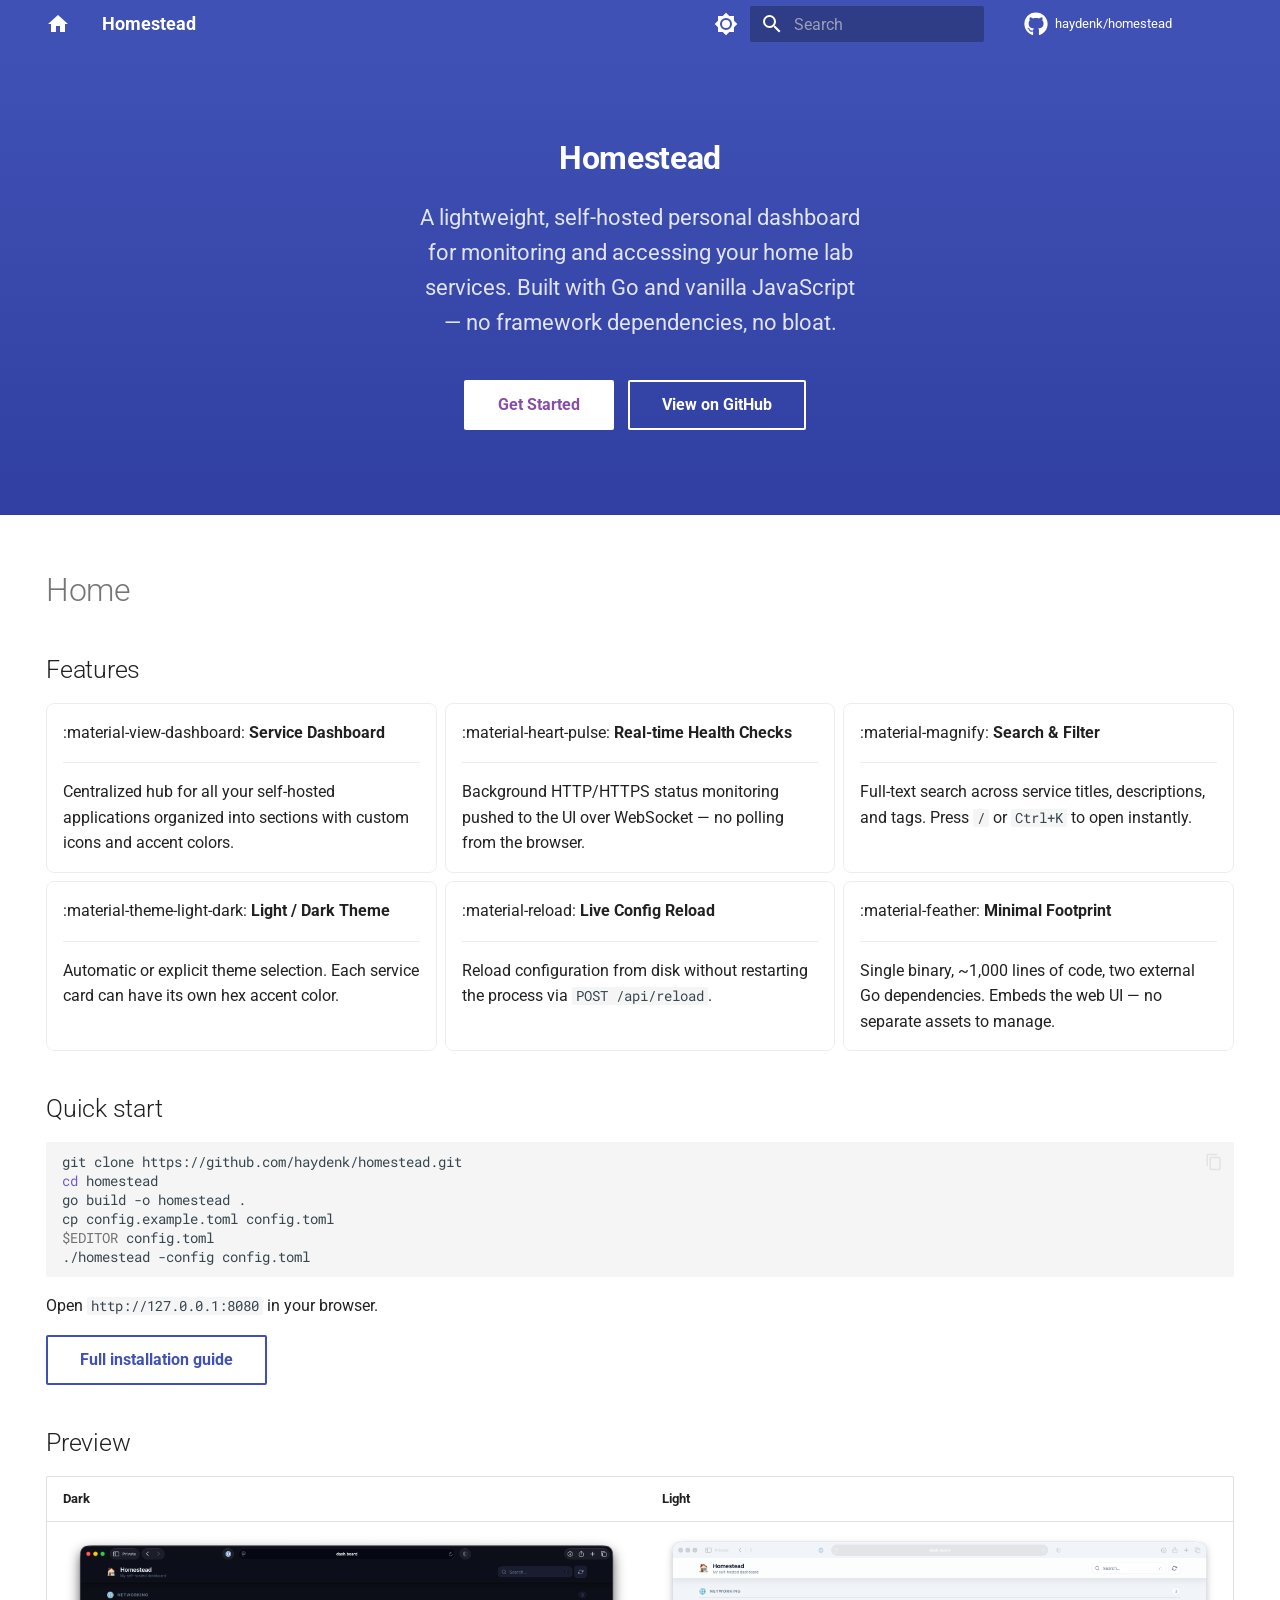
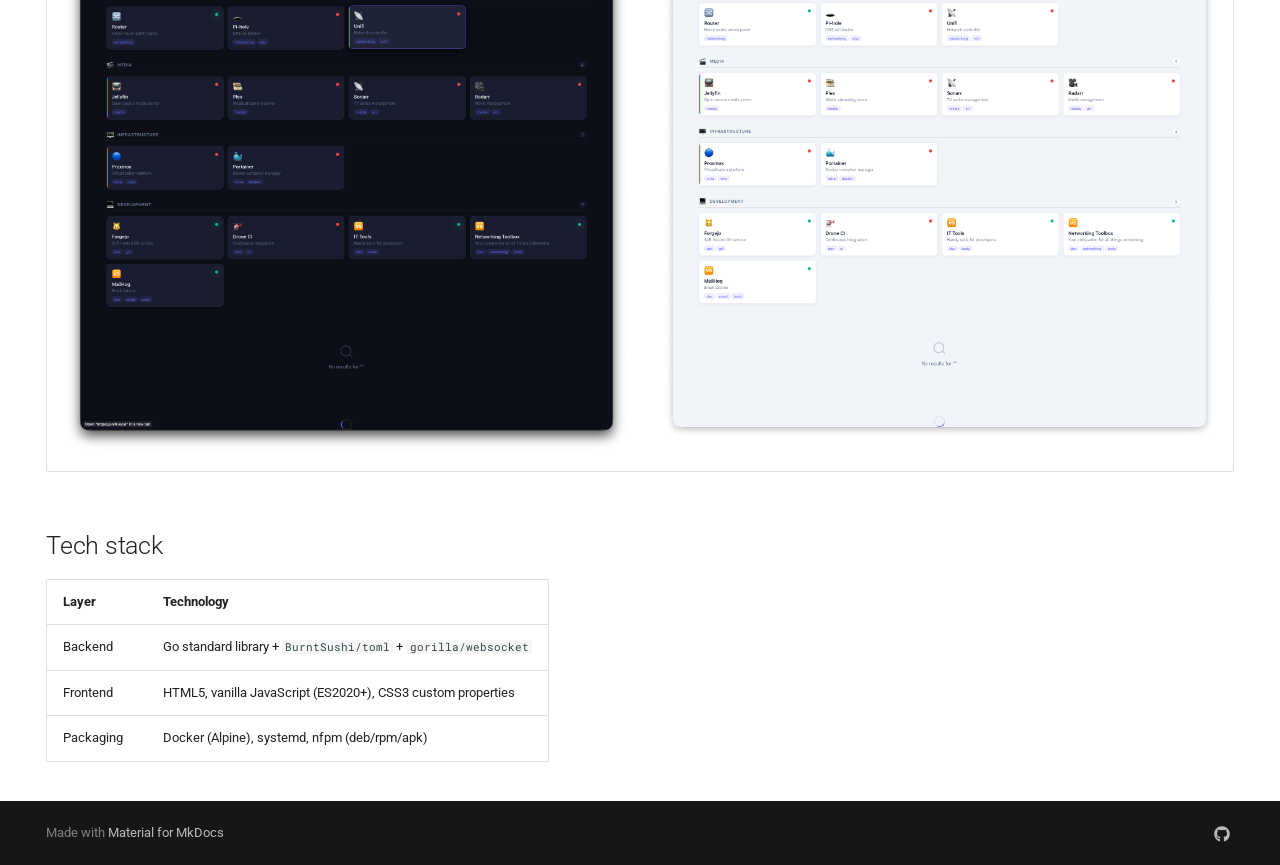
==== index.html @ 224db8d3 "Deployed ed215e7 with MkDocs version: 1.6.1" ====
<!doctype html>
<html lang="en" class="no-js">
  <head>
    
      <meta charset="utf-8">
      <meta name="viewport" content="width=device-width,initial-scale=1">
      
        <meta name="description" content="A lightweight, self-hosted personal dashboard for monitoring and accessing your home lab services.">
      
      
        <meta name="author" content="haydenk">
      
      
        <link rel="canonical" href="https://haydenk.github.io/homestead/">
      
      
      
        <link rel="next" href="installation/">
      
      
        
      
      
      <link rel="icon" href="assets/images/favicon.png">
      <meta name="generator" content="mkdocs-1.6.1, mkdocs-material-9.7.4">
    
    
      
        <title>Homestead - Homestead</title>
      
    
    
      <link rel="stylesheet" href="assets/stylesheets/main.484c7ddc.min.css">
      
        
        <link rel="stylesheet" href="assets/stylesheets/palette.ab4e12ef.min.css">
      
      


    
    
      
    
    
      
        
        
        <link rel="preconnect" href="https://fonts.gstatic.com" crossorigin>
        <link rel="stylesheet" href="https://fonts.googleapis.com/css?family=Roboto:300,300i,400,400i,700,700i%7CRoboto+Mono:400,400i,700,700i&display=fallback">
        <style>:root{--md-text-font:"Roboto";--md-code-font:"Roboto Mono"}</style>
      
    
    
      <link rel="stylesheet" href="stylesheets/extra.css">
    
    <script>__md_scope=new URL(".",location),__md_hash=e=>[...e].reduce(((e,_)=>(e<<5)-e+_.charCodeAt(0)),0),__md_get=(e,_=localStorage,t=__md_scope)=>JSON.parse(_.getItem(t.pathname+"."+e)),__md_set=(e,_,t=localStorage,a=__md_scope)=>{try{t.setItem(a.pathname+"."+e,JSON.stringify(_))}catch(e){}}</script>
    
      

    
    
  </head>
  
  
    
    
      
    
    
    
    
    <body dir="ltr" data-md-color-scheme="slate" data-md-color-primary="indigo" data-md-color-accent="cyan">
  
    
    <input class="md-toggle" data-md-toggle="drawer" type="checkbox" id="__drawer" autocomplete="off">
    <input class="md-toggle" data-md-toggle="search" type="checkbox" id="__search" autocomplete="off">
    <label class="md-overlay" for="__drawer"></label>
    <div data-md-component="skip">
      
        
        <a href="#features" class="md-skip">
          Skip to content
        </a>
      
    </div>
    <div data-md-component="announce">
      
    </div>
    
    
      

  

<header class="md-header md-header--shadow" data-md-component="header">
  <nav class="md-header__inner md-grid" aria-label="Header">
    <a href="." title="Homestead" class="md-header__button md-logo" aria-label="Homestead" data-md-component="logo">
      
  
  <svg xmlns="http://www.w3.org/2000/svg" viewBox="0 0 24 24"><path d="M10 20v-6h4v6h5v-8h3L12 3 2 12h3v8z"/></svg>

    </a>
    <label class="md-header__button md-icon" for="__drawer">
      
      <svg xmlns="http://www.w3.org/2000/svg" viewBox="0 0 24 24"><path d="M3 6h18v2H3zm0 5h18v2H3zm0 5h18v2H3z"/></svg>
    </label>
    <div class="md-header__title" data-md-component="header-title">
      <div class="md-header__ellipsis">
        <div class="md-header__topic">
          <span class="md-ellipsis">
            Homestead
          </span>
        </div>
        <div class="md-header__topic" data-md-component="header-topic">
          <span class="md-ellipsis">
            
              Homestead
            
          </span>
        </div>
      </div>
    </div>
    
      
        <form class="md-header__option" data-md-component="palette">
  
    
    
    
    <input class="md-option" data-md-color-media="(prefers-color-scheme: dark)" data-md-color-scheme="slate" data-md-color-primary="indigo" data-md-color-accent="cyan"  aria-label="Switch to light mode"  type="radio" name="__palette" id="__palette_0">
    
      <label class="md-header__button md-icon" title="Switch to light mode" for="__palette_1" hidden>
        <svg xmlns="http://www.w3.org/2000/svg" viewBox="0 0 24 24"><path d="M12 18c-.89 0-1.74-.2-2.5-.55C11.56 16.5 13 14.42 13 12s-1.44-4.5-3.5-5.45C10.26 6.2 11.11 6 12 6a6 6 0 0 1 6 6 6 6 0 0 1-6 6m8-9.31V4h-4.69L12 .69 8.69 4H4v4.69L.69 12 4 15.31V20h4.69L12 23.31 15.31 20H20v-4.69L23.31 12z"/></svg>
      </label>
    
  
    
    
    
    <input class="md-option" data-md-color-media="(prefers-color-scheme: light)" data-md-color-scheme="default" data-md-color-primary="indigo" data-md-color-accent="cyan"  aria-label="Switch to dark mode"  type="radio" name="__palette" id="__palette_1">
    
      <label class="md-header__button md-icon" title="Switch to dark mode" for="__palette_0" hidden>
        <svg xmlns="http://www.w3.org/2000/svg" viewBox="0 0 24 24"><path d="M12 8a4 4 0 0 0-4 4 4 4 0 0 0 4 4 4 4 0 0 0 4-4 4 4 0 0 0-4-4m0 10a6 6 0 0 1-6-6 6 6 0 0 1 6-6 6 6 0 0 1 6 6 6 6 0 0 1-6 6m8-9.31V4h-4.69L12 .69 8.69 4H4v4.69L.69 12 4 15.31V20h4.69L12 23.31 15.31 20H20v-4.69L23.31 12z"/></svg>
      </label>
    
  
</form>
      
    
    
      <script>var palette=__md_get("__palette");if(palette&&palette.color){if("(prefers-color-scheme)"===palette.color.media){var media=matchMedia("(prefers-color-scheme: light)"),input=document.querySelector(media.matches?"[data-md-color-media='(prefers-color-scheme: light)']":"[data-md-color-media='(prefers-color-scheme: dark)']");palette.color.media=input.getAttribute("data-md-color-media"),palette.color.scheme=input.getAttribute("data-md-color-scheme"),palette.color.primary=input.getAttribute("data-md-color-primary"),palette.color.accent=input.getAttribute("data-md-color-accent")}for(var[key,value]of Object.entries(palette.color))document.body.setAttribute("data-md-color-"+key,value)}</script>
    
    
    
      
      
        <label class="md-header__button md-icon" for="__search">
          
          <svg xmlns="http://www.w3.org/2000/svg" viewBox="0 0 24 24"><path d="M9.5 3A6.5 6.5 0 0 1 16 9.5c0 1.61-.59 3.09-1.56 4.23l.27.27h.79l5 5-1.5 1.5-5-5v-.79l-.27-.27A6.52 6.52 0 0 1 9.5 16 6.5 6.5 0 0 1 3 9.5 6.5 6.5 0 0 1 9.5 3m0 2C7 5 5 7 5 9.5S7 14 9.5 14 14 12 14 9.5 12 5 9.5 5"/></svg>
        </label>
        <div class="md-search" data-md-component="search" role="dialog">
  <label class="md-search__overlay" for="__search"></label>
  <div class="md-search__inner" role="search">
    <form class="md-search__form" name="search">
      <input type="text" class="md-search__input" name="query" aria-label="Search" placeholder="Search" autocapitalize="off" autocorrect="off" autocomplete="off" spellcheck="false" data-md-component="search-query" required>
      <label class="md-search__icon md-icon" for="__search">
        
        <svg xmlns="http://www.w3.org/2000/svg" viewBox="0 0 24 24"><path d="M9.5 3A6.5 6.5 0 0 1 16 9.5c0 1.61-.59 3.09-1.56 4.23l.27.27h.79l5 5-1.5 1.5-5-5v-.79l-.27-.27A6.52 6.52 0 0 1 9.5 16 6.5 6.5 0 0 1 3 9.5 6.5 6.5 0 0 1 9.5 3m0 2C7 5 5 7 5 9.5S7 14 9.5 14 14 12 14 9.5 12 5 9.5 5"/></svg>
        
        <svg xmlns="http://www.w3.org/2000/svg" viewBox="0 0 24 24"><path d="M20 11v2H8l5.5 5.5-1.42 1.42L4.16 12l7.92-7.92L13.5 5.5 8 11z"/></svg>
      </label>
      <nav class="md-search__options" aria-label="Search">
        
        <button type="reset" class="md-search__icon md-icon" title="Clear" aria-label="Clear" tabindex="-1">
          
          <svg xmlns="http://www.w3.org/2000/svg" viewBox="0 0 24 24"><path d="M19 6.41 17.59 5 12 10.59 6.41 5 5 6.41 10.59 12 5 17.59 6.41 19 12 13.41 17.59 19 19 17.59 13.41 12z"/></svg>
        </button>
      </nav>
      
        <div class="md-search__suggest" data-md-component="search-suggest"></div>
      
    </form>
    <div class="md-search__output">
      <div class="md-search__scrollwrap" tabindex="0" data-md-scrollfix>
        <div class="md-search-result" data-md-component="search-result">
          <div class="md-search-result__meta">
            Initializing search
          </div>
          <ol class="md-search-result__list" role="presentation"></ol>
        </div>
      </div>
    </div>
  </div>
</div>
      
    
    
      <div class="md-header__source">
        <a href="https://github.com/haydenk/homestead" title="Go to repository" class="md-source" data-md-component="source">
  <div class="md-source__icon md-icon">
    
    <svg xmlns="http://www.w3.org/2000/svg" viewBox="0 0 512 512"><!--! Font Awesome Free 7.1.0 by @fontawesome - https://fontawesome.com License - https://fontawesome.com/license/free (Icons: CC BY 4.0, Fonts: SIL OFL 1.1, Code: MIT License) Copyright 2025 Fonticons, Inc.--><path d="M173.9 397.4c0 2-2.3 3.6-5.2 3.6-3.3.3-5.6-1.3-5.6-3.6 0-2 2.3-3.6 5.2-3.6 3-.3 5.6 1.3 5.6 3.6m-31.1-4.5c-.7 2 1.3 4.3 4.3 4.9 2.6 1 5.6 0 6.2-2s-1.3-4.3-4.3-5.2c-2.6-.7-5.5.3-6.2 2.3m44.2-1.7c-2.9.7-4.9 2.6-4.6 4.9.3 2 2.9 3.3 5.9 2.6 2.9-.7 4.9-2.6 4.6-4.6-.3-1.9-3-3.2-5.9-2.9M252.8 8C114.1 8 8 113.3 8 252c0 110.9 69.8 205.8 169.5 239.2 12.8 2.3 17.3-5.6 17.3-12.1 0-6.2-.3-40.4-.3-61.4 0 0-70 15-84.7-29.8 0 0-11.4-29.1-27.8-36.6 0 0-22.9-15.7 1.6-15.4 0 0 24.9 2 38.6 25.8 21.9 38.6 58.6 27.5 72.9 20.9 2.3-16 8.8-27.1 16-33.7-55.9-6.2-112.3-14.3-112.3-110.5 0-27.5 7.6-41.3 23.6-58.9-2.6-6.5-11.1-33.3 2.6-67.9 20.9-6.5 69 27 69 27 20-5.6 41.5-8.5 62.8-8.5s42.8 2.9 62.8 8.5c0 0 48.1-33.6 69-27 13.7 34.7 5.2 61.4 2.6 67.9 16 17.7 25.8 31.5 25.8 58.9 0 96.5-58.9 104.2-114.8 110.5 9.2 7.9 17 22.9 17 46.4 0 33.7-.3 75.4-.3 83.6 0 6.5 4.6 14.4 17.3 12.1C436.2 457.8 504 362.9 504 252 504 113.3 391.5 8 252.8 8M105.2 352.9c-1.3 1-1 3.3.7 5.2 1.6 1.6 3.9 2.3 5.2 1 1.3-1 1-3.3-.7-5.2-1.6-1.6-3.9-2.3-5.2-1m-10.8-8.1c-.7 1.3.3 2.9 2.3 3.9 1.6 1 3.6.7 4.3-.7.7-1.3-.3-2.9-2.3-3.9-2-.6-3.6-.3-4.3.7m32.4 35.6c-1.6 1.3-1 4.3 1.3 6.2 2.3 2.3 5.2 2.6 6.5 1 1.3-1.3.7-4.3-1.3-6.2-2.2-2.3-5.2-2.6-6.5-1m-11.4-14.7c-1.6 1-1.6 3.6 0 5.9s4.3 3.3 5.6 2.3c1.6-1.3 1.6-3.9 0-6.2-1.4-2.3-4-3.3-5.6-2"/></svg>
  </div>
  <div class="md-source__repository">
    haydenk/homestead
  </div>
</a>
      </div>
    
  </nav>
  
</header>
    
    <div class="md-container" data-md-component="container">
      
      
  
        
          
        
      

  <style>
    .tx-hero {
      margin: 0 0.8rem;
      color: var(--md-primary-bg-color);
      justify-content: center;
    }

    .tx-hero .md-button {
      margin-top: 0.5rem;
      margin-right: 0.5rem;
      color: var(--md-primary-bg-color);
    }

    .tx-hero .md-button--primary {
      background-color: var(--md-primary-bg-color);
      color: hsla(280deg, 37%, 48%, 1);
      border-color: var(--md-primary-bg-color);
    }

    .tx-hero .md-button:focus,
    .tx-hero .md-button:hover {
      background-color: var(--md-accent-fg-color);
      color: var(--md-default-bg-color);
      border-color: var(--md-accent-fg-color);
    }

    .tx-hero__content {
      padding-bottom: 1rem;
      margin: 0 auto;
      text-align: center;
    }

    .tx-hero h1 {
      margin-bottom: 1rem;
      color: currentColor;
      font-weight: 700;
    }

    .tx-hero__subtitle {
      font-size: 1.1rem;
      max-width: 640px;
      margin: 0 auto 1.5rem;
      opacity: 0.85;
    }

    .tx-container {
      padding-top: 1rem;
      background: linear-gradient(
        to bottom,
        var(--md-primary-fg-color),
        var(--md-primary-fg-color--dark) 99%,
        var(--md-default-bg-color) 99%
      );
    }

    @media screen and (min-width: 60em) {
      .tx-hero {
        display: flex;
        align-items: center;
        justify-content: center;
      }

      .tx-hero__content {
        max-width: 22rem;
        margin-top: 3.5rem;
        margin-bottom: 3.5rem;
        margin-left: auto;
        margin-right: auto;
      }

      .tx-hero__image {
        order: 1;
        margin-left: 2rem;
      }
    }

    @media screen and (min-width: 76.25em) {
      .tx-hero__image {
        margin-left: 4rem;
      }
    }
  </style>

  <section class="tx-container">
    <div class="md-grid md-typeset">
      <div class="tx-hero">
        <div class="tx-hero__content">
          <h1 id="homestead">Homestead</h1>
          <p class="tx-hero__subtitle">A lightweight, self-hosted personal dashboard for monitoring and accessing your home lab services. Built with Go and vanilla JavaScript — no framework dependencies, no bloat.</p>
          <a
            href="installation/"
            title="Get Started"
            class="md-button md-button--primary"
          >
            Get Started
          </a>
          <a
            href="https://github.com/haydenk/homestead"
            title="View on GitHub"
            class="md-button"
            target="_blank"
            rel="noopener"
          >
            View on GitHub
          </a>
        </div>
      </div>
    </div>
  </section>

      <main class="md-main" data-md-component="main">
        <div class="md-main__inner md-grid">
          
            
              
                
              
              <div class="md-sidebar md-sidebar--primary" data-md-component="sidebar" data-md-type="navigation" hidden>
                <div class="md-sidebar__scrollwrap">
                  <div class="md-sidebar__inner">
                    



<nav class="md-nav md-nav--primary" aria-label="Navigation" data-md-level="0">
  <label class="md-nav__title" for="__drawer">
    <a href="." title="Homestead" class="md-nav__button md-logo" aria-label="Homestead" data-md-component="logo">
      
  
  <svg xmlns="http://www.w3.org/2000/svg" viewBox="0 0 24 24"><path d="M10 20v-6h4v6h5v-8h3L12 3 2 12h3v8z"/></svg>

    </a>
    Homestead
  </label>
  
    <div class="md-nav__source">
      <a href="https://github.com/haydenk/homestead" title="Go to repository" class="md-source" data-md-component="source">
  <div class="md-source__icon md-icon">
    
    <svg xmlns="http://www.w3.org/2000/svg" viewBox="0 0 512 512"><!--! Font Awesome Free 7.1.0 by @fontawesome - https://fontawesome.com License - https://fontawesome.com/license/free (Icons: CC BY 4.0, Fonts: SIL OFL 1.1, Code: MIT License) Copyright 2025 Fonticons, Inc.--><path d="M173.9 397.4c0 2-2.3 3.6-5.2 3.6-3.3.3-5.6-1.3-5.6-3.6 0-2 2.3-3.6 5.2-3.6 3-.3 5.6 1.3 5.6 3.6m-31.1-4.5c-.7 2 1.3 4.3 4.3 4.9 2.6 1 5.6 0 6.2-2s-1.3-4.3-4.3-5.2c-2.6-.7-5.5.3-6.2 2.3m44.2-1.7c-2.9.7-4.9 2.6-4.6 4.9.3 2 2.9 3.3 5.9 2.6 2.9-.7 4.9-2.6 4.6-4.6-.3-1.9-3-3.2-5.9-2.9M252.8 8C114.1 8 8 113.3 8 252c0 110.9 69.8 205.8 169.5 239.2 12.8 2.3 17.3-5.6 17.3-12.1 0-6.2-.3-40.4-.3-61.4 0 0-70 15-84.7-29.8 0 0-11.4-29.1-27.8-36.6 0 0-22.9-15.7 1.6-15.4 0 0 24.9 2 38.6 25.8 21.9 38.6 58.6 27.5 72.9 20.9 2.3-16 8.8-27.1 16-33.7-55.9-6.2-112.3-14.3-112.3-110.5 0-27.5 7.6-41.3 23.6-58.9-2.6-6.5-11.1-33.3 2.6-67.9 20.9-6.5 69 27 69 27 20-5.6 41.5-8.5 62.8-8.5s42.8 2.9 62.8 8.5c0 0 48.1-33.6 69-27 13.7 34.7 5.2 61.4 2.6 67.9 16 17.7 25.8 31.5 25.8 58.9 0 96.5-58.9 104.2-114.8 110.5 9.2 7.9 17 22.9 17 46.4 0 33.7-.3 75.4-.3 83.6 0 6.5 4.6 14.4 17.3 12.1C436.2 457.8 504 362.9 504 252 504 113.3 391.5 8 252.8 8M105.2 352.9c-1.3 1-1 3.3.7 5.2 1.6 1.6 3.9 2.3 5.2 1 1.3-1 1-3.3-.7-5.2-1.6-1.6-3.9-2.3-5.2-1m-10.8-8.1c-.7 1.3.3 2.9 2.3 3.9 1.6 1 3.6.7 4.3-.7.7-1.3-.3-2.9-2.3-3.9-2-.6-3.6-.3-4.3.7m32.4 35.6c-1.6 1.3-1 4.3 1.3 6.2 2.3 2.3 5.2 2.6 6.5 1 1.3-1.3.7-4.3-1.3-6.2-2.2-2.3-5.2-2.6-6.5-1m-11.4-14.7c-1.6 1-1.6 3.6 0 5.9s4.3 3.3 5.6 2.3c1.6-1.3 1.6-3.9 0-6.2-1.4-2.3-4-3.3-5.6-2"/></svg>
  </div>
  <div class="md-source__repository">
    haydenk/homestead
  </div>
</a>
    </div>
  
  <ul class="md-nav__list" data-md-scrollfix>
    
      
      
  
  
    
  
  
  
    <li class="md-nav__item md-nav__item--active">
      
      <input class="md-nav__toggle md-toggle" type="checkbox" id="__toc">
      
      
      
        <label class="md-nav__link md-nav__link--active" for="__toc">
          
  
  
  <span class="md-ellipsis">
    
  
    Home
  

    
  </span>
  
  

          <span class="md-nav__icon md-icon"></span>
        </label>
      
      <a href="." class="md-nav__link md-nav__link--active">
        
  
  
  <span class="md-ellipsis">
    
  
    Home
  

    
  </span>
  
  

      </a>
      
        

<nav class="md-nav md-nav--secondary" aria-label="Table of contents">
  
  
  
  
    <label class="md-nav__title" for="__toc">
      <span class="md-nav__icon md-icon"></span>
      Table of contents
    </label>
    <ul class="md-nav__list" data-md-component="toc" data-md-scrollfix>
      
        <li class="md-nav__item">
  <a href="#features" class="md-nav__link">
    <span class="md-ellipsis">
      
        Features
      
    </span>
  </a>
  
</li>
      
        <li class="md-nav__item">
  <a href="#quick-start" class="md-nav__link">
    <span class="md-ellipsis">
      
        Quick start
      
    </span>
  </a>
  
</li>
      
        <li class="md-nav__item">
  <a href="#preview" class="md-nav__link">
    <span class="md-ellipsis">
      
        Preview
      
    </span>
  </a>
  
</li>
      
        <li class="md-nav__item">
  <a href="#tech-stack" class="md-nav__link">
    <span class="md-ellipsis">
      
        Tech stack
      
    </span>
  </a>
  
</li>
      
    </ul>
  
</nav>
      
    </li>
  

    
      
      
  
  
  
  
    
    
    
    
      
        
        
      
    
    
    <li class="md-nav__item md-nav__item--section md-nav__item--nested">
      
        
        
        <input class="md-nav__toggle md-toggle " type="checkbox" id="__nav_2" >
        
          
          <label class="md-nav__link" for="__nav_2" id="__nav_2_label" tabindex="">
            
  
  
  <span class="md-ellipsis">
    
  
    Getting Started
  

    
  </span>
  
  

            <span class="md-nav__icon md-icon"></span>
          </label>
        
        <nav class="md-nav" data-md-level="1" aria-labelledby="__nav_2_label" aria-expanded="false">
          <label class="md-nav__title" for="__nav_2">
            <span class="md-nav__icon md-icon"></span>
            
  
    Getting Started
  

          </label>
          <ul class="md-nav__list" data-md-scrollfix>
            
              
                
  
  
  
  
    <li class="md-nav__item">
      <a href="installation/" class="md-nav__link">
        
  
  
  <span class="md-ellipsis">
    
  
    Installation
  

    
  </span>
  
  

      </a>
    </li>
  

              
            
              
                
  
  
  
  
    <li class="md-nav__item">
      <a href="configuration/" class="md-nav__link">
        
  
  
  <span class="md-ellipsis">
    
  
    Configuration
  

    
  </span>
  
  

      </a>
    </li>
  

              
            
          </ul>
        </nav>
      
    </li>
  

    
      
      
  
  
  
  
    
    
    
    
      
        
        
      
    
    
    <li class="md-nav__item md-nav__item--section md-nav__item--nested">
      
        
        
        <input class="md-nav__toggle md-toggle " type="checkbox" id="__nav_3" >
        
          
          <label class="md-nav__link" for="__nav_3" id="__nav_3_label" tabindex="">
            
  
  
  <span class="md-ellipsis">
    
  
    Guides
  

    
  </span>
  
  

            <span class="md-nav__icon md-icon"></span>
          </label>
        
        <nav class="md-nav" data-md-level="1" aria-labelledby="__nav_3_label" aria-expanded="false">
          <label class="md-nav__title" for="__nav_3">
            <span class="md-nav__icon md-icon"></span>
            
  
    Guides
  

          </label>
          <ul class="md-nav__list" data-md-scrollfix>
            
              
                
  
  
  
  
    <li class="md-nav__item">
      <a href="reverse-proxy/" class="md-nav__link">
        
  
  
  <span class="md-ellipsis">
    
  
    Reverse Proxy
  

    
  </span>
  
  

      </a>
    </li>
  

              
            
              
                
  
  
  
  
    <li class="md-nav__item">
      <a href="icons/" class="md-nav__link">
        
  
  
  <span class="md-ellipsis">
    
  
    Icons
  

    
  </span>
  
  

      </a>
    </li>
  

              
            
          </ul>
        </nav>
      
    </li>
  

    
      
      
  
  
  
  
    
    
    
    
      
        
        
      
    
    
    <li class="md-nav__item md-nav__item--section md-nav__item--nested">
      
        
        
        <input class="md-nav__toggle md-toggle " type="checkbox" id="__nav_4" >
        
          
          <label class="md-nav__link" for="__nav_4" id="__nav_4_label" tabindex="">
            
  
  
  <span class="md-ellipsis">
    
  
    Reference
  

    
  </span>
  
  

            <span class="md-nav__icon md-icon"></span>
          </label>
        
        <nav class="md-nav" data-md-level="1" aria-labelledby="__nav_4_label" aria-expanded="false">
          <label class="md-nav__title" for="__nav_4">
            <span class="md-nav__icon md-icon"></span>
            
  
    Reference
  

          </label>
          <ul class="md-nav__list" data-md-scrollfix>
            
              
                
  
  
  
  
    <li class="md-nav__item">
      <a href="api/" class="md-nav__link">
        
  
  
  <span class="md-ellipsis">
    
  
    API
  

    
  </span>
  
  

      </a>
    </li>
  

              
            
              
                
  
  
  
  
    <li class="md-nav__item">
      <a href="development/" class="md-nav__link">
        
  
  
  <span class="md-ellipsis">
    
  
    Development
  

    
  </span>
  
  

      </a>
    </li>
  

              
            
          </ul>
        </nav>
      
    </li>
  

    
  </ul>
</nav>
                  </div>
                </div>
              </div>
            
            
              
                
              
              <div class="md-sidebar md-sidebar--secondary" data-md-component="sidebar" data-md-type="toc" hidden>
                <div class="md-sidebar__scrollwrap">
                  <div class="md-sidebar__inner">
                    

<nav class="md-nav md-nav--secondary" aria-label="Table of contents">
  
  
  
  
    <label class="md-nav__title" for="__toc">
      <span class="md-nav__icon md-icon"></span>
      Table of contents
    </label>
    <ul class="md-nav__list" data-md-component="toc" data-md-scrollfix>
      
        <li class="md-nav__item">
  <a href="#features" class="md-nav__link">
    <span class="md-ellipsis">
      
        Features
      
    </span>
  </a>
  
</li>
      
        <li class="md-nav__item">
  <a href="#quick-start" class="md-nav__link">
    <span class="md-ellipsis">
      
        Quick start
      
    </span>
  </a>
  
</li>
      
        <li class="md-nav__item">
  <a href="#preview" class="md-nav__link">
    <span class="md-ellipsis">
      
        Preview
      
    </span>
  </a>
  
</li>
      
        <li class="md-nav__item">
  <a href="#tech-stack" class="md-nav__link">
    <span class="md-ellipsis">
      
        Tech stack
      
    </span>
  </a>
  
</li>
      
    </ul>
  
</nav>
                  </div>
                </div>
              </div>
            
          
          
            <div class="md-content" data-md-component="content">
              
              <article class="md-content__inner md-typeset">
                
                  
  



  
  


  <h1>Home</h1>

<h2 id="features">Features<a class="headerlink" href="#features" title="Permanent link">&para;</a></h2>
<div class="grid cards">
<ul>
<li>
<p>:material-view-dashboard: <strong>Service Dashboard</strong></p>
<hr />
<p>Centralized hub for all your self-hosted applications organized into sections with custom icons and accent colors.</p>
</li>
<li>
<p>:material-heart-pulse: <strong>Real-time Health Checks</strong></p>
<hr />
<p>Background HTTP/HTTPS status monitoring pushed to the UI over WebSocket — no polling from the browser.</p>
</li>
<li>
<p>:material-magnify: <strong>Search &amp; Filter</strong></p>
<hr />
<p>Full-text search across service titles, descriptions, and tags. Press <code>/</code> or <code>Ctrl+K</code> to open instantly.</p>
</li>
<li>
<p>:material-theme-light-dark: <strong>Light / Dark Theme</strong></p>
<hr />
<p>Automatic or explicit theme selection. Each service card can have its own hex accent color.</p>
</li>
<li>
<p>:material-reload: <strong>Live Config Reload</strong></p>
<hr />
<p>Reload configuration from disk without restarting the process via <code>POST /api/reload</code>.</p>
</li>
<li>
<p>:material-feather: <strong>Minimal Footprint</strong></p>
<hr />
<p>Single binary, ~1,000 lines of code, two external Go dependencies. Embeds the web UI — no separate assets to manage.</p>
</li>
</ul>
</div>
<h2 id="quick-start">Quick start<a class="headerlink" href="#quick-start" title="Permanent link">&para;</a></h2>
<div class="highlight"><pre><span></span><code><a id="__codelineno-0-1" name="__codelineno-0-1" href="#__codelineno-0-1"></a>git<span class="w"> </span>clone<span class="w"> </span>https://github.com/haydenk/homestead.git
<a id="__codelineno-0-2" name="__codelineno-0-2" href="#__codelineno-0-2"></a><span class="nb">cd</span><span class="w"> </span>homestead
<a id="__codelineno-0-3" name="__codelineno-0-3" href="#__codelineno-0-3"></a>go<span class="w"> </span>build<span class="w"> </span>-o<span class="w"> </span>homestead<span class="w"> </span>.
<a id="__codelineno-0-4" name="__codelineno-0-4" href="#__codelineno-0-4"></a>cp<span class="w"> </span>config.example.toml<span class="w"> </span>config.toml
<a id="__codelineno-0-5" name="__codelineno-0-5" href="#__codelineno-0-5"></a><span class="nv">$EDITOR</span><span class="w"> </span>config.toml
<a id="__codelineno-0-6" name="__codelineno-0-6" href="#__codelineno-0-6"></a>./homestead<span class="w"> </span>-config<span class="w"> </span>config.toml
</code></pre></div>
<p>Open <code>http://127.0.0.1:8080</code> in your browser.</p>
<p><a class="md-button" href="installation/">Full installation guide</a></p>
<h2 id="preview">Preview<a class="headerlink" href="#preview" title="Permanent link">&para;</a></h2>
<table>
<thead>
<tr>
<th>Dark</th>
<th>Light</th>
</tr>
</thead>
<tbody>
<tr>
<td><img alt="Dashboard dark mode" src="assets/dashboard-dark.png" /></td>
<td><img alt="Dashboard light mode" src="assets/dashboard-light.png" /></td>
</tr>
</tbody>
</table>
<h2 id="tech-stack">Tech stack<a class="headerlink" href="#tech-stack" title="Permanent link">&para;</a></h2>
<table>
<thead>
<tr>
<th>Layer</th>
<th>Technology</th>
</tr>
</thead>
<tbody>
<tr>
<td>Backend</td>
<td>Go standard library + <code>BurntSushi/toml</code> + <code>gorilla/websocket</code></td>
</tr>
<tr>
<td>Frontend</td>
<td>HTML5, vanilla JavaScript (ES2020+), CSS3 custom properties</td>
</tr>
<tr>
<td>Packaging</td>
<td>Docker (Alpine), systemd, nfpm (deb/rpm/apk)</td>
</tr>
</tbody>
</table>







  
  




  



                
              </article>
            </div>
          
          
<script>var target=document.getElementById(location.hash.slice(1));target&&target.name&&(target.checked=target.name.startsWith("__tabbed_"))</script>
        </div>
        
          <button type="button" class="md-top md-icon" data-md-component="top" hidden>
  
  <svg xmlns="http://www.w3.org/2000/svg" viewBox="0 0 24 24"><path d="M13 20h-2V8l-5.5 5.5-1.42-1.42L12 4.16l7.92 7.92-1.42 1.42L13 8z"/></svg>
  Back to top
</button>
        
      </main>
      
        <footer class="md-footer">
  
  <div class="md-footer-meta md-typeset">
    <div class="md-footer-meta__inner md-grid">
      <div class="md-copyright">
  
  
    Made with
    <a href="https://squidfunk.github.io/mkdocs-material/" target="_blank" rel="noopener">
      Material for MkDocs
    </a>
  
</div>
      
        
<div class="md-social">
  
    
    
    
    
    <a href="https://github.com/haydenk/homestead" target="_blank" rel="noopener" title="Homestead on GitHub" class="md-social__link">
      <svg xmlns="http://www.w3.org/2000/svg" viewBox="0 0 512 512"><!--! Font Awesome Free 7.1.0 by @fontawesome - https://fontawesome.com License - https://fontawesome.com/license/free (Icons: CC BY 4.0, Fonts: SIL OFL 1.1, Code: MIT License) Copyright 2025 Fonticons, Inc.--><path d="M173.9 397.4c0 2-2.3 3.6-5.2 3.6-3.3.3-5.6-1.3-5.6-3.6 0-2 2.3-3.6 5.2-3.6 3-.3 5.6 1.3 5.6 3.6m-31.1-4.5c-.7 2 1.3 4.3 4.3 4.9 2.6 1 5.6 0 6.2-2s-1.3-4.3-4.3-5.2c-2.6-.7-5.5.3-6.2 2.3m44.2-1.7c-2.9.7-4.9 2.6-4.6 4.9.3 2 2.9 3.3 5.9 2.6 2.9-.7 4.9-2.6 4.6-4.6-.3-1.9-3-3.2-5.9-2.9M252.8 8C114.1 8 8 113.3 8 252c0 110.9 69.8 205.8 169.5 239.2 12.8 2.3 17.3-5.6 17.3-12.1 0-6.2-.3-40.4-.3-61.4 0 0-70 15-84.7-29.8 0 0-11.4-29.1-27.8-36.6 0 0-22.9-15.7 1.6-15.4 0 0 24.9 2 38.6 25.8 21.9 38.6 58.6 27.5 72.9 20.9 2.3-16 8.8-27.1 16-33.7-55.9-6.2-112.3-14.3-112.3-110.5 0-27.5 7.6-41.3 23.6-58.9-2.6-6.5-11.1-33.3 2.6-67.9 20.9-6.5 69 27 69 27 20-5.6 41.5-8.5 62.8-8.5s42.8 2.9 62.8 8.5c0 0 48.1-33.6 69-27 13.7 34.7 5.2 61.4 2.6 67.9 16 17.7 25.8 31.5 25.8 58.9 0 96.5-58.9 104.2-114.8 110.5 9.2 7.9 17 22.9 17 46.4 0 33.7-.3 75.4-.3 83.6 0 6.5 4.6 14.4 17.3 12.1C436.2 457.8 504 362.9 504 252 504 113.3 391.5 8 252.8 8M105.2 352.9c-1.3 1-1 3.3.7 5.2 1.6 1.6 3.9 2.3 5.2 1 1.3-1 1-3.3-.7-5.2-1.6-1.6-3.9-2.3-5.2-1m-10.8-8.1c-.7 1.3.3 2.9 2.3 3.9 1.6 1 3.6.7 4.3-.7.7-1.3-.3-2.9-2.3-3.9-2-.6-3.6-.3-4.3.7m32.4 35.6c-1.6 1.3-1 4.3 1.3 6.2 2.3 2.3 5.2 2.6 6.5 1 1.3-1.3.7-4.3-1.3-6.2-2.2-2.3-5.2-2.6-6.5-1m-11.4-14.7c-1.6 1-1.6 3.6 0 5.9s4.3 3.3 5.6 2.3c1.6-1.3 1.6-3.9 0-6.2-1.4-2.3-4-3.3-5.6-2"/></svg>
    </a>
  
</div>
      
    </div>
  </div>
</footer>
      
    </div>
    <div class="md-dialog" data-md-component="dialog">
      <div class="md-dialog__inner md-typeset"></div>
    </div>
    
    
    
      
      
      <script id="__config" type="application/json">{"annotate": null, "base": ".", "features": ["navigation.sections", "navigation.top", "navigation.instant", "search.suggest", "search.highlight", "content.code.copy", "content.code.annotate"], "search": "assets/javascripts/workers/search.2c215733.min.js", "tags": null, "translations": {"clipboard.copied": "Copied to clipboard", "clipboard.copy": "Copy to clipboard", "search.result.more.one": "1 more on this page", "search.result.more.other": "# more on this page", "search.result.none": "No matching documents", "search.result.one": "1 matching document", "search.result.other": "# matching documents", "search.result.placeholder": "Type to start searching", "search.result.term.missing": "Missing", "select.version": "Select version"}, "version": null}</script>
    
    
      <script src="assets/javascripts/bundle.79ae519e.min.js"></script>
      
    
  </body>
</html>
---- assets/stylesheets/main.484c7ddc.min.css ----
@charset "UTF-8";html{-webkit-text-size-adjust:none;-moz-text-size-adjust:none;text-size-adjust:none;box-sizing:border-box}*,:after,:before{box-sizing:inherit}@media (prefers-reduced-motion){*,:after,:before{transition:none!important}}body{margin:0}a,button,input,label{-webkit-tap-highlight-color:transparent}a{color:inherit;text-decoration:none}hr{border:0;box-sizing:initial;display:block;height:.05rem;overflow:visible;padding:0}small{font-size:80%}sub,sup{line-height:1em}img{border-style:none}table{border-collapse:initial;border-spacing:0}td,th{font-weight:400;vertical-align:top}button{background:#0000;border:0;font-family:inherit;font-size:inherit;margin:0;padding:0}input{border:0;outline:none}:root{--md-primary-fg-color:#4051b5;--md-primary-fg-color--light:#5d6cc0;--md-primary-fg-color--dark:#303fa1;--md-primary-bg-color:#fff;--md-primary-bg-color--light:#ffffffb3;--md-accent-fg-color:#526cfe;--md-accent-fg-color--transparent:#526cfe1a;--md-accent-bg-color:#fff;--md-accent-bg-color--light:#ffffffb3}[data-md-color-scheme=default]{color-scheme:light}[data-md-color-scheme=default] img[src$="#gh-dark-mode-only"],[data-md-color-scheme=default] img[src$="#only-dark"]{display:none}:root,[data-md-color-scheme=default]{--md-hue:225deg;--md-default-fg-color:#000000de;--md-default-fg-color--light:#0000008a;--md-default-fg-color--lighter:#00000052;--md-default-fg-color--lightest:#00000012;--md-default-bg-color:#fff;--md-default-bg-color--light:#ffffffb3;--md-default-bg-color--lighter:#ffffff4d;--md-default-bg-color--lightest:#ffffff1f;--md-code-fg-color:#36464e;--md-code-bg-color:#f5f5f5;--md-code-bg-color--light:#f5f5f5b3;--md-code-bg-color--lighter:#f5f5f54d;--md-code-hl-color:#4287ff;--md-code-hl-color--light:#4287ff1a;--md-code-hl-number-color:#d52a2a;--md-code-hl-special-color:#db1457;--md-code-hl-function-color:#a846b9;--md-code-hl-constant-color:#6e59d9;--md-code-hl-keyword-color:#3f6ec6;--md-code-hl-string-color:#1c7d4d;--md-code-hl-name-color:var(--md-code-fg-color);--md-code-hl-operator-color:var(--md-default-fg-color--light);--md-code-hl-punctuation-color:var(--md-default-fg-color--light);--md-code-hl-comment-color:var(--md-default-fg-color--light);--md-code-hl-generic-color:var(--md-default-fg-color--light);--md-code-hl-variable-color:var(--md-default-fg-color--light);--md-typeset-color:var(--md-default-fg-color);--md-typeset-a-color:var(--md-primary-fg-color);--md-typeset-del-color:#f5503d26;--md-typeset-ins-color:#0bd57026;--md-typeset-kbd-color:#fafafa;--md-typeset-kbd-accent-color:#fff;--md-typeset-kbd-border-color:#b8b8b8;--md-typeset-mark-color:#ffff0080;--md-typeset-table-color:#0000001f;--md-typeset-table-color--light:rgba(0,0,0,.035);--md-admonition-fg-color:var(--md-default-fg-color);--md-admonition-bg-color:var(--md-default-bg-color);--md-warning-fg-color:#000000de;--md-warning-bg-color:#ff9;--md-footer-fg-color:#fff;--md-footer-fg-color--light:#ffffffb3;--md-footer-fg-color--lighter:#ffffff73;--md-footer-bg-color:#000000de;--md-footer-bg-color--dark:#00000052;--md-shadow-z1:0 0.2rem 0.5rem #0000000d,0 0 0.05rem #0000001a;--md-shadow-z2:0 0.2rem 0.5rem #0000001a,0 0 0.05rem #00000040;--md-shadow-z3:0 0.2rem 0.5rem #0003,0 0 0.05rem #00000059}.md-icon svg{fill:currentcolor;display:block;height:1.2rem;width:1.2rem}body{-webkit-font-smoothing:antialiased;-moz-osx-font-smoothing:grayscale;--md-text-font-family:var(--md-text-font,_),-apple-system,BlinkMacSystemFont,Helvetica,Arial,sans-serif;--md-code-font-family:var(--md-code-font,_),SFMono-Regular,Consolas,Menlo,monospace}aside,body,input{font-feature-settings:"kern","liga";color:var(--md-typeset-color);font-family:var(--md-text-font-family)}code,kbd,pre{font-feature-settings:"kern";font-family:var(--md-code-font-family)}:root{--md-typeset-table-sort-icon:url('data:image/svg+xml;charset=utf-8,<svg xmlns="http://www.w3.org/2000/svg" viewBox="0 0 24 24"><path d="m18 21-4-4h3V7h-3l4-4 4 4h-3v10h3M2 19v-2h10v2M2 13v-2h7v2M2 7V5h4v2z"/></svg>');--md-typeset-table-sort-icon--asc:url('data:image/svg+xml;charset=utf-8,<svg xmlns="http://www.w3.org/2000/svg" viewBox="0 0 24 24"><path d="M19 17h3l-4 4-4-4h3V3h2M2 17h10v2H2M6 5v2H2V5m0 6h7v2H2z"/></svg>');--md-typeset-table-sort-icon--desc:url('data:image/svg+xml;charset=utf-8,<svg xmlns="http://www.w3.org/2000/svg" viewBox="0 0 24 24"><path d="M19 7h3l-4-4-4 4h3v14h2M2 17h10v2H2M6 5v2H2V5m0 6h7v2H2z"/></svg>')}.md-typeset{-webkit-print-color-adjust:exact;color-adjust:exact;font-size:.8rem;line-height:1.6;overflow-wrap:break-word}@media print{.md-typeset{font-size:.68rem}}.md-typeset blockquote,.md-typeset dl,.md-typeset figure,.md-typeset ol,.md-typeset pre,.md-typeset ul{margin-bottom:1em;margin-top:1em}.md-typeset h1{color:var(--md-default-fg-color--light);font-size:2em;line-height:1.3;margin:0 0 1.25em}.md-typeset h1,.md-typeset h2{font-weight:300;letter-spacing:-.01em}.md-typeset h2{font-size:1.5625em;line-height:1.4;margin:1.6em 0 .64em}.md-typeset h3{font-size:1.25em;font-weight:400;letter-spacing:-.01em;line-height:1.5;margin:1.6em 0 .8em}.md-typeset h2+h3{margin-top:.8em}.md-typeset h4{font-weight:700;letter-spacing:-.01em;margin:1em 0}.md-typeset h5,.md-typeset h6{color:var(--md-default-fg-color--light);font-size:.8em;font-weight:700;letter-spacing:-.01em;margin:1.25em 0}.md-typeset h5{text-transform:uppercase}.md-typeset h5 code{text-transform:none}.md-typeset hr{border-bottom:.05rem solid var(--md-default-fg-color--lightest);display:flow-root;margin:1.5em 0}.md-typeset a{color:var(--md-typeset-a-color);word-break:break-word}.md-typeset a,.md-typeset a:before{transition:color 125ms}.md-typeset a:focus,.md-typeset a:hover{color:var(--md-accent-fg-color)}.md-typeset a:focus code,.md-typeset a:hover code{background-color:var(--md-accent-fg-color--transparent);color:var(--md-accent-fg-color)}.md-typeset a code{color:var(--md-typeset-a-color)}.md-typeset a.focus-visible{outline-color:var(--md-accent-fg-color);outline-offset:.2rem}.md-typeset code,.md-typeset kbd,.md-typeset pre{color:var(--md-code-fg-color);direction:ltr;font-variant-ligatures:none;transition:background-color 125ms}@media print{.md-typeset code,.md-typeset kbd,.md-typeset pre{white-space:pre-wrap}}.md-typeset code{background-color:var(--md-code-bg-color);border-radius:.1rem;-webkit-box-decoration-break:clone;box-decoration-break:clone;font-size:.85em;padding:0 .2941176471em;transition:color 125ms,background-color 125ms;word-break:break-word}.md-typeset code:not(.focus-visible){-webkit-tap-highlight-color:transparent;outline:none}.md-typeset pre{display:flow-root;line-height:1.4;position:relative}.md-typeset pre>code{-webkit-box-decoration-break:slice;box-decoration-break:slice;box-shadow:none;display:block;margin:0;outline-color:var(--md-accent-fg-color);overflow:auto;padding:.7720588235em 1.1764705882em;scrollbar-color:var(--md-default-fg-color--lighter) #0000;scrollbar-width:thin;touch-action:auto;word-break:normal}.md-typeset pre>code:hover{scrollbar-color:var(--md-accent-fg-color) #0000}.md-typeset pre>code::-webkit-scrollbar{height:.2rem;width:.2rem}.md-typeset pre>code::-webkit-scrollbar-thumb{background-color:var(--md-default-fg-color--lighter)}.md-typeset pre>code::-webkit-scrollbar-thumb:hover{background-color:var(--md-accent-fg-color)}.md-typeset kbd{background-color:var(--md-typeset-kbd-color);border-radius:.1rem;box-shadow:0 .1rem 0 .05rem var(--md-typeset-kbd-border-color),0 .1rem 0 var(--md-typeset-kbd-border-color),0 -.1rem .2rem var(--md-typeset-kbd-accent-color) inset;color:var(--md-default-fg-color);display:inline-block;font-size:.75em;padding:0 .6666666667em;vertical-align:text-top;word-break:break-word}.md-typeset mark{background-color:var(--md-typeset-mark-color);-webkit-box-decoration-break:clone;box-decoration-break:clone;color:inherit;word-break:break-word}.md-typeset abbr{cursor:help;text-decoration:none}.md-typeset [data-preview],.md-typeset abbr{border-bottom:.05rem dotted var(--md-default-fg-color--light)}.md-typeset small{opacity:.75}[dir=ltr] .md-typeset sub,[dir=ltr] .md-typeset sup{margin-left:.078125em}[dir=rtl] .md-typeset sub,[dir=rtl] .md-typeset sup{margin-right:.078125em}[dir=ltr] .md-typeset blockquote{padding-left:.6rem}[dir=rtl] .md-typeset blockquote{padding-right:.6rem}[dir=ltr] .md-typeset blockquote{border-left:.2rem solid var(--md-default-fg-color--lighter)}[dir=rtl] .md-typeset blockquote{border-right:.2rem solid var(--md-default-fg-color--lighter)}.md-typeset blockquote{color:var(--md-default-fg-color--light);margin-left:0;margin-right:0}.md-typeset ul{list-style-type:disc}.md-typeset ul[type]{list-style-type:revert-layer}[dir=ltr] .md-typeset ol,[dir=ltr] .md-typeset ul{margin-left:.625em}[dir=rtl] .md-typeset ol,[dir=rtl] .md-typeset ul{margin-right:.625em}.md-typeset ol,.md-typeset ul{padding:0}.md-typeset ol:not([hidden]),.md-typeset ul:not([hidden]){display:flow-root}.md-typeset ol ol,.md-typeset ul ol{list-style-type:lower-alpha}.md-typeset ol ol ol,.md-typeset ul ol ol{list-style-type:lower-roman}.md-typeset ol ol ol ol,.md-typeset ul ol ol ol{list-style-type:upper-alpha}.md-typeset ol ol ol ol ol,.md-typeset ul ol ol ol ol{list-style-type:upper-roman}.md-typeset ol[type],.md-typeset ul[type]{list-style-type:revert-layer}[dir=ltr] .md-typeset ol li,[dir=ltr] .md-typeset ul li{margin-left:1.25em}[dir=rtl] .md-typeset ol li,[dir=rtl] .md-typeset ul li{margin-right:1.25em}.md-typeset ol li,.md-typeset ul li{margin-bottom:.5em}.md-typeset ol li blockquote,.md-typeset ol li p,.md-typeset ul li blockquote,.md-typeset ul li p{margin:.5em 0}.md-typeset ol li:last-child,.md-typeset ul li:last-child{margin-bottom:0}[dir=ltr] .md-typeset ol li ol,[dir=ltr] .md-typeset ol li ul,[dir=ltr] .md-typeset ul li ol,[dir=ltr] .md-typeset ul li ul{margin-left:.625em}[dir=rtl] .md-typeset ol li ol,[dir=rtl] .md-typeset ol li ul,[dir=rtl] .md-typeset ul li ol,[dir=rtl] .md-typeset ul li ul{margin-right:.625em}.md-typeset ol li ol,.md-typeset ol li ul,.md-typeset ul li ol,.md-typeset ul li ul{margin-bottom:.5em;margin-top:.5em}[dir=ltr] .md-typeset dd{margin-left:1.875em}[dir=rtl] .md-typeset dd{margin-right:1.875em}.md-typeset dd{margin-bottom:1.5em;margin-top:1em}.md-typeset img,.md-typeset svg,.md-typeset video{height:auto;max-width:100%}.md-typeset img[align=left]{margin:1em 1em 1em 0}.md-typeset img[align=right]{margin:1em 0 1em 1em}.md-typeset img[align]:only-child{margin-top:0}.md-typeset figure{display:flow-root;margin:1em auto;max-width:100%;text-align:center;width:fit-content}.md-typeset figure img{display:block;margin:0 auto}.md-typeset figcaption{font-style:italic;margin:1em auto;max-width:24rem}.md-typeset iframe{max-width:100%}.md-typeset table:not([class]){background-color:var(--md-default-bg-color);border:.05rem solid var(--md-typeset-table-color);border-radius:.1rem;display:inline-block;font-size:.64rem;max-width:100%;overflow:auto;touch-action:auto}@media print{.md-typeset table:not([class]){display:table}}.md-typeset table:not([class])+*{margin-top:1.5em}.md-typeset table:not([class]) td>:first-child,.md-typeset table:not([class]) th>:first-child{margin-top:0}.md-typeset table:not([class]) td>:last-child,.md-typeset table:not([class]) th>:last-child{margin-bottom:0}.md-typeset table:not([class]) td:not([align]),.md-typeset table:not([class]) th:not([align]){text-align:left}[dir=rtl] .md-typeset table:not([class]) td:not([align]),[dir=rtl] .md-typeset table:not([class]) th:not([align]){text-align:right}.md-typeset table:not([class]) th{font-weight:700;min-width:5rem;padding:.9375em 1.25em;vertical-align:top}.md-typeset table:not([class]) td{border-top:.05rem solid var(--md-typeset-table-color);padding:.9375em 1.25em;vertical-align:top}.md-typeset table:not([class]) tbody tr{transition:background-color 125ms}.md-typeset table:not([class]) tbody tr:hover{background-color:var(--md-typeset-table-color--light);box-shadow:0 .05rem 0 var(--md-default-bg-color) inset}.md-typeset table:not([class]) a{word-break:normal}.md-typeset table th[role=columnheader]{cursor:pointer}[dir=ltr] .md-typeset table th[role=columnheader]:after{margin-left:.5em}[dir=rtl] .md-typeset table th[role=columnheader]:after{margin-right:.5em}.md-typeset table th[role=columnheader]:after{content:"";display:inline-block;height:1.2em;-webkit-mask-image:var(--md-typeset-table-sort-icon);mask-image:var(--md-typeset-table-sort-icon);-webkit-mask-repeat:no-repeat;mask-repeat:no-repeat;-webkit-mask-size:contain;mask-size:contain;transition:background-color 125ms;vertical-align:text-bottom;width:1.2em}.md-typeset table th[role=columnheader]:hover:after{background-color:var(--md-default-fg-color--lighter)}.md-typeset table th[role=columnheader][aria-sort=ascending]:after{background-color:var(--md-default-fg-color--light);-webkit-mask-image:var(--md-typeset-table-sort-icon--asc);mask-image:var(--md-typeset-table-sort-icon--asc)}.md-typeset table th[role=columnheader][aria-sort=descending]:after{background-color:var(--md-default-fg-color--light);-webkit-mask-image:var(--md-typeset-table-sort-icon--desc);mask-image:var(--md-typeset-table-sort-icon--desc)}.md-typeset__scrollwrap{margin:1em -.8rem;overflow-x:auto;touch-action:auto}.md-typeset__table{display:inline-block;margin-bottom:.5em;padding:0 .8rem}@media print{.md-typeset__table{display:block}}html .md-typeset__table table{display:table;margin:0;overflow:hidden;width:100%}@media screen and (max-width:44.984375em){.md-content__inner>pre{margin:1em -.8rem}.md-content__inner>pre code{border-radius:0}}.md-typeset .md-author{border-radius:100%;display:block;flex-shrink:0;height:1.6rem;overflow:hidden;position:relative;transition:color 125ms,transform 125ms;width:1.6rem}.md-typeset .md-author img{display:block}.md-typeset .md-author--more{background:var(--md-default-fg-color--lightest);color:var(--md-default-fg-color--lighter);font-size:.6rem;font-weight:700;line-height:1.6rem;text-align:center}.md-typeset .md-author--long{height:2.4rem;width:2.4rem}.md-typeset a.md-author{transform:scale(1)}.md-typeset a.md-author img{border-radius:100%;filter:grayscale(100%) opacity(75%);transition:filter 125ms}.md-typeset a.md-author:focus,.md-typeset a.md-author:hover{transform:scale(1.1);z-index:1}.md-typeset a.md-author:focus img,.md-typeset a.md-author:hover img{filter:grayscale(0)}.md-banner{background-color:var(--md-footer-bg-color);color:var(--md-footer-fg-color);overflow:auto}@media print{.md-banner{display:none}}.md-banner--warning{background-color:var(--md-warning-bg-color);color:var(--md-warning-fg-color)}.md-banner__inner{font-size:.7rem;margin:.6rem auto;padding:0 .8rem}[dir=ltr] .md-banner__button{float:right}[dir=rtl] .md-banner__button{float:left}.md-banner__button{color:inherit;cursor:pointer;transition:opacity .25s}.no-js .md-banner__button{display:none}.md-banner__button:hover{opacity:.7}html{font-size:125%;height:100%;overflow-x:hidden}@media screen and (min-width:100em){html{font-size:137.5%}}@media screen and (min-width:125em){html{font-size:150%}}body{background-color:var(--md-default-bg-color);display:flex;flex-direction:column;font-size:.5rem;min-height:100%;position:relative;width:100%}@media print{body{display:block}}@media screen and (max-width:59.984375em){body[data-md-scrolllock]{position:fixed}}.md-grid{margin-left:auto;margin-right:auto;max-width:61rem}.md-container{display:flex;flex-direction:column;flex-grow:1}@media print{.md-container{display:block}}.md-main{flex-grow:1}.md-main__inner{display:flex;height:100%;margin-top:1.5rem}.md-ellipsis{overflow:hidden;text-overflow:ellipsis}.md-toggle{display:none}.md-option{height:0;opacity:0;position:absolute;width:0}.md-option:checked+label:not([hidden]){display:block}.md-option.focus-visible+label{outline-color:var(--md-accent-fg-color);outline-style:auto}.md-skip{background-color:var(--md-default-fg-color);border-radius:.1rem;color:var(--md-default-bg-color);font-size:.64rem;margin:.5rem;opacity:0;outline-color:var(--md-accent-fg-color);padding:.3rem .5rem;position:fixed;transform:translateY(.4rem);z-index:-1}.md-skip:focus{opacity:1;transform:translateY(0);transition:transform .25s cubic-bezier(.4,0,.2,1),opacity 175ms 75ms;z-index:10}@page{margin:25mm}:root{--md-clipboard-icon:url('data:image/svg+xml;charset=utf-8,<svg xmlns="http://www.w3.org/2000/svg" viewBox="0 0 24 24"><path d="M19 21H8V7h11m0-2H8a2 2 0 0 0-2 2v14a2 2 0 0 0 2 2h11a2 2 0 0 0 2-2V7a2 2 0 0 0-2-2m-3-4H4a2 2 0 0 0-2 2v14h2V3h12z"/></svg>')}.md-clipboard{border-radius:.1rem;color:var(--md-default-fg-color--lightest);cursor:pointer;height:1.5em;outline-color:var(--md-accent-fg-color);outline-offset:.1rem;transition:color .25s;width:1.5em;z-index:1}@media print{.md-clipboard{display:none}}.md-clipboard:not(.focus-visible){-webkit-tap-highlight-color:transparent;outline:none}:hover>.md-clipboard{color:var(--md-default-fg-color--light)}.md-clipboard:focus,.md-clipboard:hover{color:var(--md-accent-fg-color)}.md-clipboard:after{background-color:currentcolor;content:"";display:block;height:1.125em;margin:0 auto;-webkit-mask-image:var(--md-clipboard-icon);mask-image:var(--md-clipboard-icon);-webkit-mask-position:center;mask-position:center;-webkit-mask-repeat:no-repeat;mask-repeat:no-repeat;-webkit-mask-size:contain;mask-size:contain;width:1.125em}.md-clipboard--inline{cursor:pointer}.md-clipboard--inline code{transition:color .25s,background-color .25s}.md-clipboard--inline:focus code,.md-clipboard--inline:hover code{background-color:var(--md-accent-fg-color--transparent);color:var(--md-accent-fg-color)}:root{--md-code-select-icon:url('data:image/svg+xml;charset=utf-8,<svg xmlns="http://www.w3.org/2000/svg" viewBox="0 0 24 24"><path d="M19 19h-4v2h4c1.1 0 2-.9 2-2v-4h-2m0-12h-4v2h4v4h2V5c0-1.1-.9-2-2-2M5 5h4V3H5c-1.1 0-2 .9-2 2v4h2m0 6H3v4c0 1.1.9 2 2 2h4v-2H5zm2-4h2v2H7zm4 0h2v2h-2zm4 0h2v2h-2zM7 7h2v2H7zm4 0h2v2h-2zm4 0h2v2h-2zm-8 8h2v2H7zm4 0h2v2h-2zm4 0h2v2h-2z"/></svg>');--md-code-copy-icon:url('data:image/svg+xml;charset=utf-8,<svg xmlns="http://www.w3.org/2000/svg" viewBox="0 0 24 24"><path d="M19 21H8V7h11m0-2H8a2 2 0 0 0-2 2v14a2 2 0 0 0 2 2h11a2 2 0 0 0 2-2V7a2 2 0 0 0-2-2m-3-4H4a2 2 0 0 0-2 2v14h2V3h12z"/></svg>')}.md-typeset .md-code__content{display:grid}.md-code__nav{background-color:var(--md-code-bg-color--lighter);border-radius:.1rem;display:flex;gap:.2rem;padding:.2rem;position:absolute;right:.25em;top:.25em;transition:background-color .25s;z-index:1}:hover>.md-code__nav{background-color:var(--md-code-bg-color--light)}.md-code__button{color:var(--md-default-fg-color--lightest);cursor:pointer;display:block;height:1.5em;outline-color:var(--md-accent-fg-color);outline-offset:.1rem;transition:color .25s;width:1.5em}:hover>*>.md-code__button{color:var(--md-default-fg-color--light)}.md-code__button.focus-visible,.md-code__button:hover{color:var(--md-accent-fg-color)}.md-code__button--active{color:var(--md-default-fg-color)!important}.md-code__button:after{background-color:currentcolor;content:"";display:block;height:1.125em;margin:0 auto;-webkit-mask-position:center;mask-position:center;-webkit-mask-repeat:no-repeat;mask-repeat:no-repeat;-webkit-mask-size:contain;mask-size:contain;width:1.125em}.md-code__button[data-md-type=select]:after{-webkit-mask-image:var(--md-code-select-icon);mask-image:var(--md-code-select-icon)}.md-code__button[data-md-type=copy]:after{-webkit-mask-image:var(--md-code-copy-icon);mask-image:var(--md-code-copy-icon)}@keyframes consent{0%{opacity:0;transform:translateY(100%)}to{opacity:1;transform:translateY(0)}}@keyframes overlay{0%{opacity:0}to{opacity:1}}.md-consent__overlay{animation:overlay .25s both;-webkit-backdrop-filter:blur(.1rem);backdrop-filter:blur(.1rem);background-color:#0000008a;height:100%;opacity:1;position:fixed;top:0;width:100%;z-index:5}.md-consent__inner{animation:consent .5s cubic-bezier(.1,.7,.1,1) both;background-color:var(--md-default-bg-color);border:0;border-radius:.1rem;bottom:0;box-shadow:0 0 .2rem #0000001a,0 .2rem .4rem #0003;max-height:100%;overflow:auto;padding:0;position:fixed;width:100%;z-index:5}.md-consent__form{padding:.8rem}.md-consent__settings{display:none;margin:1em 0}input:checked+.md-consent__settings{display:block}.md-consent__controls{margin-bottom:.8rem}.md-typeset .md-consent__controls .md-button{display:inline}@media screen and (max-width:44.984375em){.md-typeset .md-consent__controls .md-button{display:block;margin-top:.4rem;text-align:center;width:100%}}.md-consent label{cursor:pointer}.md-content{flex-grow:1;min-width:0}.md-content__inner{margin:0 .8rem 1.2rem;padding-top:.6rem}@media screen and (min-width:76.25em){[dir=ltr] .md-sidebar--primary:not([hidden])~.md-content>.md-content__inner{margin-left:1.2rem}[dir=ltr] .md-sidebar--secondary:not([hidden])~.md-content>.md-content__inner,[dir=rtl] .md-sidebar--primary:not([hidden])~.md-content>.md-content__inner{margin-right:1.2rem}[dir=rtl] .md-sidebar--secondary:not([hidden])~.md-content>.md-content__inner{margin-left:1.2rem}}.md-content__inner:before{content:"";display:block;height:.4rem}.md-content__inner>:last-child{margin-bottom:0}[dir=ltr] .md-content__button{float:right}[dir=rtl] .md-content__button{float:left}[dir=ltr] .md-content__button{margin-left:.4rem}[dir=rtl] .md-content__button{margin-right:.4rem}.md-content__button{margin:.4rem 0;padding:0}@media print{.md-content__button{display:none}}.md-typeset .md-content__button{color:var(--md-default-fg-color--lighter)}.md-content__button svg{display:inline;vertical-align:top}[dir=rtl] .md-content__button svg{transform:scaleX(-1)}[dir=ltr] .md-dialog{right:.8rem}[dir=rtl] .md-dialog{left:.8rem}.md-dialog{background-color:var(--md-default-fg-color);border-radius:.1rem;bottom:.8rem;box-shadow:var(--md-shadow-z3);min-width:11.1rem;opacity:0;padding:.4rem .6rem;pointer-events:none;position:fixed;transform:translateY(100%);transition:transform 0ms .4s,opacity .4s;z-index:4}@media print{.md-dialog{display:none}}.md-dialog--active{opacity:1;pointer-events:auto;transform:translateY(0);transition:transform .4s cubic-bezier(.075,.85,.175,1),opacity .4s}.md-dialog__inner{color:var(--md-default-bg-color);font-size:.7rem}.md-feedback{margin:2em 0 1em;text-align:center}.md-feedback fieldset{border:none;margin:0;padding:0}.md-feedback__title{font-weight:700;margin:1em auto}.md-feedback__inner{position:relative}.md-feedback__list{display:flex;flex-wrap:wrap;place-content:baseline center;position:relative}.md-feedback__list:hover .md-icon:not(:disabled){color:var(--md-default-fg-color--lighter)}:disabled .md-feedback__list{min-height:1.8rem}.md-feedback__icon{color:var(--md-default-fg-color--light);cursor:pointer;flex-shrink:0;margin:0 .1rem;transition:color 125ms}.md-feedback__icon:not(:disabled).md-icon:hover{color:var(--md-accent-fg-color)}.md-feedback__icon:disabled{color:var(--md-default-fg-color--lightest);pointer-events:none}.md-feedback__note{opacity:0;position:relative;transform:translateY(.4rem);transition:transform .4s cubic-bezier(.1,.7,.1,1),opacity .15s}.md-feedback__note>*{margin:0 auto;max-width:16rem}:disabled .md-feedback__note{opacity:1;transform:translateY(0)}@media print{.md-feedback{display:none}}.md-footer{background-color:var(--md-footer-bg-color);color:var(--md-footer-fg-color)}@media print{.md-footer{display:none}}.md-footer__inner{justify-content:space-between;overflow:auto;padding:.2rem}.md-footer__inner:not([hidden]){display:flex}.md-footer__link{align-items:end;display:flex;flex-grow:0.01;margin-bottom:.4rem;margin-top:1rem;max-width:100%;outline-color:var(--md-accent-fg-color);overflow:hidden;transition:opacity .25s}.md-footer__link:focus,.md-footer__link:hover{opacity:.7}[dir=rtl] .md-footer__link svg{transform:scaleX(-1)}@media screen and (max-width:44.984375em){.md-footer__link--prev{flex-shrink:0}.md-footer__link--prev .md-footer__title{display:none}}[dir=ltr] .md-footer__link--next{margin-left:auto}[dir=rtl] .md-footer__link--next{margin-right:auto}.md-footer__link--next{text-align:right}[dir=rtl] .md-footer__link--next{text-align:left}.md-footer__title{flex-grow:1;font-size:.9rem;margin-bottom:.7rem;max-width:calc(100% - 2.4rem);padding:0 1rem;white-space:nowrap}.md-footer__button{margin:.2rem;padding:.4rem}.md-footer__direction{font-size:.64rem;opacity:.7}.md-footer-meta{background-color:var(--md-footer-bg-color--dark)}.md-footer-meta__inner{display:flex;flex-wrap:wrap;justify-content:space-between;padding:.2rem}html .md-footer-meta.md-typeset a{color:var(--md-footer-fg-color--light)}html .md-footer-meta.md-typeset a:focus,html .md-footer-meta.md-typeset a:hover{color:var(--md-footer-fg-color)}.md-copyright{color:var(--md-footer-fg-color--lighter);font-size:.64rem;margin:auto .6rem;padding:.4rem 0;width:100%}@media screen and (min-width:45em){.md-copyright{width:auto}}.md-copyright__highlight{color:var(--md-footer-fg-color--light)}.md-social{display:inline-flex;gap:.2rem;margin:0 .4rem;padding:.2rem 0 .6rem}@media screen and (min-width:45em){.md-social{padding:.6rem 0}}.md-social__link{display:inline-block;height:1.6rem;text-align:center;width:1.6rem}.md-social__link:before{line-height:1.9}.md-social__link svg{fill:currentcolor;max-height:.8rem;vertical-align:-25%}.md-typeset .md-button{border:.1rem solid;border-radius:.1rem;color:var(--md-primary-fg-color);cursor:pointer;display:inline-block;font-weight:700;padding:.625em 2em;transition:color 125ms,background-color 125ms,border-color 125ms}.md-typeset .md-button--primary{background-color:var(--md-primary-fg-color);border-color:var(--md-primary-fg-color);color:var(--md-primary-bg-color)}.md-typeset .md-button:focus,.md-typeset .md-button:hover{background-color:var(--md-accent-fg-color);border-color:var(--md-accent-fg-color);color:var(--md-accent-bg-color)}[dir=ltr] .md-typeset .md-input{border-top-left-radius:.1rem}[dir=ltr] .md-typeset .md-input,[dir=rtl] .md-typeset .md-input{border-top-right-radius:.1rem}[dir=rtl] .md-typeset .md-input{border-top-left-radius:.1rem}.md-typeset .md-input{border-bottom:.1rem solid var(--md-default-fg-color--lighter);box-shadow:var(--md-shadow-z1);font-size:.8rem;height:1.8rem;padding:0 .6rem;transition:border .25s,box-shadow .25s}.md-typeset .md-input:focus,.md-typeset .md-input:hover{border-bottom-color:var(--md-accent-fg-color);box-shadow:var(--md-shadow-z2)}.md-typeset .md-input--stretch{width:100%}.md-header{background-color:var(--md-primary-fg-color);box-shadow:0 0 .2rem #0000,0 .2rem .4rem #0000;color:var(--md-primary-bg-color);display:block;left:0;position:sticky;right:0;top:0;z-index:4}@media print{.md-header{display:none}}.md-header[hidden]{transform:translateY(-100%);transition:transform .25s cubic-bezier(.8,0,.6,1),box-shadow .25s}.md-header--shadow{box-shadow:0 0 .2rem #0000001a,0 .2rem .4rem #0003;transition:transform .25s cubic-bezier(.1,.7,.1,1),box-shadow .25s}.md-header__inner{align-items:center;display:flex;padding:0 .2rem}.md-header__button{color:currentcolor;cursor:pointer;margin:.2rem;outline-color:var(--md-accent-fg-color);padding:.4rem;position:relative;transition:opacity .25s;vertical-align:middle;z-index:1}.md-header__button:hover{opacity:.7}.md-header__button:not([hidden]){display:inline-block}.md-header__button:not(.focus-visible){-webkit-tap-highlight-color:transparent;outline:none}.md-header__button.md-logo{margin:.2rem;padding:.4rem}@media screen and (max-width:76.234375em){.md-header__button.md-logo{display:none}}.md-header__button.md-logo img,.md-header__button.md-logo svg{fill:currentcolor;display:block;height:1.2rem;width:auto}@media screen and (min-width:60em){.md-header__button[for=__search]{display:none}}.no-js .md-header__button[for=__search]{display:none}[dir=rtl] .md-header__button[for=__search] svg{transform:scaleX(-1)}@media screen and (min-width:76.25em){.md-header__button[for=__drawer]{display:none}}.md-header__topic{display:flex;max-width:100%;position:absolute;transition:transform .4s cubic-bezier(.1,.7,.1,1),opacity .15s;white-space:nowrap}.md-header__topic+.md-header__topic{opacity:0;pointer-events:none;transform:translateX(1.25rem);transition:transform .4s cubic-bezier(1,.7,.1,.1),opacity .15s;z-index:-1}[dir=rtl] .md-header__topic+.md-header__topic{transform:translateX(-1.25rem)}.md-header__topic:first-child{font-weight:700}[dir=ltr] .md-header__title{margin-left:1rem;margin-right:.4rem}[dir=rtl] .md-header__title{margin-left:.4rem;margin-right:1rem}.md-header__title{flex-grow:1;font-size:.9rem;height:2.4rem;line-height:2.4rem}.md-header__title--active .md-header__topic{opacity:0;pointer-events:none;transform:translateX(-1.25rem);transition:transform .4s cubic-bezier(1,.7,.1,.1),opacity .15s;z-index:-1}[dir=rtl] .md-header__title--active .md-header__topic{transform:translateX(1.25rem)}.md-header__title--active .md-header__topic+.md-header__topic{opacity:1;pointer-events:auto;transform:translateX(0);transition:transform .4s cubic-bezier(.1,.7,.1,1),opacity .15s;z-index:0}.md-header__title>.md-header__ellipsis{height:100%;position:relative;width:100%}.md-header__option{display:flex;flex-shrink:0;max-width:100%;transition:max-width 0ms .25s,opacity .25s .25s;white-space:nowrap}[data-md-toggle=search]:checked~.md-header .md-header__option{max-width:0;opacity:0;transition:max-width 0ms,opacity 0ms}.md-header__option>input{bottom:0}.md-header__source{display:none}@media screen and (min-width:60em){[dir=ltr] .md-header__source{margin-left:1rem}[dir=rtl] .md-header__source{margin-right:1rem}.md-header__source{display:block;max-width:11.7rem;width:11.7rem}}@media screen and (min-width:76.25em){[dir=ltr] .md-header__source{margin-left:1.4rem}[dir=rtl] .md-header__source{margin-right:1.4rem}}.md-meta{color:var(--md-default-fg-color--light);font-size:.7rem;line-height:1.3}.md-meta__list{display:inline-flex;flex-wrap:wrap;list-style:none;margin:0;padding:0}.md-meta__item:not(:last-child):after{content:"·";margin-left:.2rem;margin-right:.2rem}.md-meta__link{color:var(--md-typeset-a-color)}.md-meta__link:focus,.md-meta__link:hover{color:var(--md-accent-fg-color)}.md-draft{background-color:#ff1744;border-radius:.125em;color:#fff;display:inline-block;font-weight:700;padding-left:.5714285714em;padding-right:.5714285714em}:root{--md-nav-icon--prev:url('data:image/svg+xml;charset=utf-8,<svg xmlns="http://www.w3.org/2000/svg" viewBox="0 0 24 24"><path d="M20 11v2H8l5.5 5.5-1.42 1.42L4.16 12l7.92-7.92L13.5 5.5 8 11z"/></svg>');--md-nav-icon--next:url('data:image/svg+xml;charset=utf-8,<svg xmlns="http://www.w3.org/2000/svg" viewBox="0 0 24 24"><path d="M8.59 16.58 13.17 12 8.59 7.41 10 6l6 6-6 6z"/></svg>');--md-toc-icon:url('data:image/svg+xml;charset=utf-8,<svg xmlns="http://www.w3.org/2000/svg" viewBox="0 0 24 24"><path d="M3 9h14V7H3zm0 4h14v-2H3zm0 4h14v-2H3zm16 0h2v-2h-2zm0-10v2h2V7zm0 6h2v-2h-2z"/></svg>')}.md-nav{font-size:.7rem;line-height:1.3}.md-nav__title{color:var(--md-default-fg-color--light);display:block;font-weight:700;overflow:hidden;padding:0 .6rem;text-overflow:ellipsis}.md-nav__title .md-nav__button{display:none}.md-nav__title .md-nav__button img{height:100%;width:auto}.md-nav__title .md-nav__button.md-logo img,.md-nav__title .md-nav__button.md-logo svg{fill:currentcolor;display:block;height:2.4rem;max-width:100%;object-fit:contain;width:auto}.md-nav__list{list-style:none;margin:0;padding:0}.md-nav__link{align-items:flex-start;display:flex;gap:.4rem;margin-top:.625em;scroll-snap-align:start;transition:color 125ms}.md-nav__link--passed,.md-nav__link--passed code{color:var(--md-default-fg-color--light)}.md-nav__item .md-nav__link--active,.md-nav__item .md-nav__link--active code{color:var(--md-typeset-a-color)}.md-nav__link .md-ellipsis{position:relative}.md-nav__link .md-ellipsis code{word-break:normal}[dir=ltr] .md-nav__link .md-icon:last-child{margin-left:auto}[dir=rtl] .md-nav__link .md-icon:last-child{margin-right:auto}.md-nav__link .md-typeset{font-size:.7rem;line-height:1.3}.md-nav__link svg{fill:currentcolor;flex-shrink:0;height:1.3em;position:relative}.md-nav__link[for]:focus,.md-nav__link[for]:hover,.md-nav__link[href]:focus,.md-nav__link[href]:hover{color:var(--md-accent-fg-color);cursor:pointer}.md-nav__link[for]:focus code,.md-nav__link[for]:hover code,.md-nav__link[href]:focus code,.md-nav__link[href]:hover code{background-color:var(--md-accent-fg-color--transparent);color:var(--md-accent-fg-color)}.md-nav__link.focus-visible{outline-color:var(--md-accent-fg-color);outline-offset:.2rem}.md-nav--primary .md-nav__link[for=__toc]{display:none}.md-nav--primary .md-nav__link[for=__toc] .md-icon:after{background-color:currentcolor;display:block;height:100%;-webkit-mask-image:var(--md-toc-icon);mask-image:var(--md-toc-icon);width:100%}.md-nav--primary .md-nav__link[for=__toc]~.md-nav{display:none}.md-nav__container>.md-nav__link{margin-top:0}.md-nav__container>.md-nav__link:first-child{flex-grow:1;min-width:0}.md-nav__icon{flex-shrink:0}.md-nav__source{display:none}@media screen and (max-width:76.234375em){.md-nav--primary,.md-nav--primary .md-nav{background-color:var(--md-default-bg-color);display:flex;flex-direction:column;height:100%;left:0;position:absolute;right:0;top:0;z-index:1}.md-nav--primary .md-nav__item,.md-nav--primary .md-nav__title{font-size:.8rem;line-height:1.5}.md-nav--primary .md-nav__title{background-color:var(--md-default-fg-color--lightest);color:var(--md-default-fg-color--light);cursor:pointer;height:5.6rem;line-height:2.4rem;padding:3rem .8rem .2rem;position:relative;white-space:nowrap}[dir=ltr] .md-nav--primary .md-nav__title .md-nav__icon{left:.4rem}[dir=rtl] .md-nav--primary .md-nav__title .md-nav__icon{right:.4rem}.md-nav--primary .md-nav__title .md-nav__icon{display:block;height:1.2rem;margin:.2rem;position:absolute;top:.4rem;width:1.2rem}.md-nav--primary .md-nav__title .md-nav__icon:after{background-color:currentcolor;content:"";display:block;height:100%;-webkit-mask-image:var(--md-nav-icon--prev);mask-image:var(--md-nav-icon--prev);-webkit-mask-position:center;mask-position:center;-webkit-mask-repeat:no-repeat;mask-repeat:no-repeat;-webkit-mask-size:contain;mask-size:contain;width:100%}.md-nav--primary .md-nav__title~.md-nav__list{background-color:var(--md-default-bg-color);box-shadow:0 .05rem 0 var(--md-default-fg-color--lightest) inset;overflow-y:auto;scroll-snap-type:y mandatory;touch-action:pan-y}.md-nav--primary .md-nav__title~.md-nav__list>:first-child{border-top:0}.md-nav--primary .md-nav__title[for=__drawer]{background-color:var(--md-primary-fg-color);color:var(--md-primary-bg-color);font-weight:700}.md-nav--primary .md-nav__title .md-logo{display:block;left:.2rem;margin:.2rem;padding:.4rem;position:absolute;right:.2rem;top:.2rem}.md-nav--primary .md-nav__list{flex:1}.md-nav--primary .md-nav__item{border-top:.05rem solid var(--md-default-fg-color--lightest)}.md-nav--primary .md-nav__item--active>.md-nav__link{color:var(--md-typeset-a-color)}.md-nav--primary .md-nav__item--active>.md-nav__link:focus,.md-nav--primary .md-nav__item--active>.md-nav__link:hover{color:var(--md-accent-fg-color)}.md-nav--primary .md-nav__link{margin-top:0;padding:.6rem .8rem}.md-nav--primary .md-nav__link svg{margin-top:.1em}.md-nav--primary .md-nav__link>.md-nav__link{padding:0}[dir=ltr] .md-nav--primary .md-nav__link .md-nav__icon{margin-right:-.2rem}[dir=rtl] .md-nav--primary .md-nav__link .md-nav__icon{margin-left:-.2rem}.md-nav--primary .md-nav__link .md-nav__icon{font-size:1.2rem;height:1.2rem;width:1.2rem}.md-nav--primary .md-nav__link .md-nav__icon:after{background-color:currentcolor;content:"";display:block;height:100%;-webkit-mask-image:var(--md-nav-icon--next);mask-image:var(--md-nav-icon--next);-webkit-mask-position:center;mask-position:center;-webkit-mask-repeat:no-repeat;mask-repeat:no-repeat;-webkit-mask-size:contain;mask-size:contain;width:100%}[dir=rtl] .md-nav--primary .md-nav__icon:after{transform:scale(-1)}.md-nav--primary .md-nav--secondary .md-nav{background-color:initial;position:static}[dir=ltr] .md-nav--primary .md-nav--secondary .md-nav .md-nav__link{padding-left:1.4rem}[dir=rtl] .md-nav--primary .md-nav--secondary .md-nav .md-nav__link{padding-right:1.4rem}[dir=ltr] .md-nav--primary .md-nav--secondary .md-nav .md-nav .md-nav__link{padding-left:2rem}[dir=rtl] .md-nav--primary .md-nav--secondary .md-nav .md-nav .md-nav__link{padding-right:2rem}[dir=ltr] .md-nav--primary .md-nav--secondary .md-nav .md-nav .md-nav .md-nav__link{padding-left:2.6rem}[dir=rtl] .md-nav--primary .md-nav--secondary .md-nav .md-nav .md-nav .md-nav__link{padding-right:2.6rem}[dir=ltr] .md-nav--primary .md-nav--secondary .md-nav .md-nav .md-nav .md-nav .md-nav__link{padding-left:3.2rem}[dir=rtl] .md-nav--primary .md-nav--secondary .md-nav .md-nav .md-nav .md-nav .md-nav__link{padding-right:3.2rem}.md-nav--secondary{background-color:initial}.md-nav__toggle~.md-nav{display:flex;opacity:0;transform:translateX(100%);transition:transform .25s cubic-bezier(.8,0,.6,1),opacity 125ms 50ms}[dir=rtl] .md-nav__toggle~.md-nav{transform:translateX(-100%)}.md-nav__toggle:checked~.md-nav{opacity:1;transform:translateX(0);transition:transform .25s cubic-bezier(.4,0,.2,1),opacity 125ms 125ms}.md-nav__toggle:checked~.md-nav>.md-nav__list{backface-visibility:hidden}}@media screen and (max-width:59.984375em){.md-nav--primary .md-nav__link[for=__toc]{display:flex}.md-nav--primary .md-nav__link[for=__toc] .md-icon:after{content:""}.md-nav--primary .md-nav__link[for=__toc]+.md-nav__link{display:none}.md-nav--primary .md-nav__link[for=__toc]~.md-nav{display:flex}.md-nav__source{background-color:var(--md-primary-fg-color--dark);color:var(--md-primary-bg-color);display:block;padding:0 .2rem}}@media screen and (min-width:60em) and (max-width:76.234375em){.md-nav--integrated .md-nav__link[for=__toc]{display:flex}.md-nav--integrated .md-nav__link[for=__toc] .md-icon:after{content:""}.md-nav--integrated .md-nav__link[for=__toc]+.md-nav__link{display:none}.md-nav--integrated .md-nav__link[for=__toc]~.md-nav{display:flex}}@media screen and (min-width:60em){.md-nav{margin-bottom:-.4rem}.md-nav--secondary .md-nav__title{background:var(--md-default-bg-color);box-shadow:0 0 .4rem .4rem var(--md-default-bg-color);position:sticky;top:0;z-index:1}.md-nav--secondary .md-nav__title[for=__toc]{scroll-snap-align:start}.md-nav--secondary .md-nav__title .md-nav__icon{display:none}[dir=ltr] .md-nav--secondary .md-nav__list{padding-left:.6rem}[dir=rtl] .md-nav--secondary .md-nav__list{padding-right:.6rem}.md-nav--secondary .md-nav__list{padding-bottom:.4rem}[dir=ltr] .md-nav--secondary .md-nav__item>.md-nav__link{margin-right:.4rem}[dir=rtl] .md-nav--secondary .md-nav__item>.md-nav__link{margin-left:.4rem}}@media screen and (min-width:76.25em){.md-nav{margin-bottom:-.4rem;transition:max-height .25s cubic-bezier(.86,0,.07,1)}.md-nav--primary .md-nav__title{background:var(--md-default-bg-color);box-shadow:0 0 .4rem .4rem var(--md-default-bg-color);position:sticky;top:0;z-index:1}.md-nav--primary .md-nav__title[for=__drawer]{scroll-snap-align:start}.md-nav--primary .md-nav__title .md-nav__icon{display:none}[dir=ltr] .md-nav--primary .md-nav__list{padding-left:.6rem}[dir=rtl] .md-nav--primary .md-nav__list{padding-right:.6rem}.md-nav--primary .md-nav__list{padding-bottom:.4rem}[dir=ltr] .md-nav--primary .md-nav__item>.md-nav__link{margin-right:.4rem}[dir=rtl] .md-nav--primary .md-nav__item>.md-nav__link{margin-left:.4rem}.md-nav__toggle~.md-nav{display:grid;grid-template-rows:minmax(.4rem,0fr);opacity:0;transition:grid-template-rows .25s cubic-bezier(.86,0,.07,1),opacity .25s,visibility 0ms .25s;visibility:collapse}.md-nav__toggle~.md-nav>.md-nav__list{overflow:hidden}.md-nav__toggle.md-toggle--indeterminate~.md-nav,.md-nav__toggle:checked~.md-nav{grid-template-rows:minmax(.4rem,1fr);opacity:1;transition:grid-template-rows .25s cubic-bezier(.86,0,.07,1),opacity .15s .1s,visibility 0ms;visibility:visible}.md-nav__toggle.md-toggle--indeterminate~.md-nav{transition:none}.md-nav__item--nested>.md-nav>.md-nav__title{display:none}.md-nav__item--section{display:block;margin:1.25em 0}.md-nav__item--section:last-child{margin-bottom:0}.md-nav__item--section>.md-nav__link{font-weight:700}.md-nav__item--section>.md-nav__link[for]{color:var(--md-default-fg-color--light)}.md-nav__item--section>.md-nav__link:not(.md-nav__container){pointer-events:none}.md-nav__item--section>.md-nav__link .md-icon,.md-nav__item--section>.md-nav__link>[for]{display:none}[dir=ltr] .md-nav__item--section>.md-nav{margin-left:-.6rem}[dir=rtl] .md-nav__item--section>.md-nav{margin-right:-.6rem}.md-nav__item--section>.md-nav{display:block;opacity:1;visibility:visible}.md-nav__item--section>.md-nav>.md-nav__list>.md-nav__item{padding:0}.md-nav__icon{border-radius:100%;height:.9rem;transition:background-color .25s;width:.9rem}.md-nav__icon:hover{background-color:var(--md-accent-fg-color--transparent)}.md-nav__icon:after{background-color:currentcolor;border-radius:100%;content:"";display:inline-block;height:100%;-webkit-mask-image:var(--md-nav-icon--next);mask-image:var(--md-nav-icon--next);-webkit-mask-position:center;mask-position:center;-webkit-mask-repeat:no-repeat;mask-repeat:no-repeat;-webkit-mask-size:contain;mask-size:contain;transition:transform .25s;vertical-align:-.1rem;width:100%}[dir=rtl] .md-nav__icon:after{transform:rotate(180deg)}.md-nav__item--nested .md-nav__toggle:checked~.md-nav__link .md-nav__icon:after,.md-nav__item--nested .md-toggle--indeterminate~.md-nav__link .md-nav__icon:after{transform:rotate(90deg)}.md-nav--lifted>.md-nav__list>.md-nav__item,.md-nav--lifted>.md-nav__title{display:none}.md-nav--lifted>.md-nav__list>.md-nav__item--active{display:block}.md-nav--lifted>.md-nav__list>.md-nav__item--active>.md-nav__link{background:var(--md-default-bg-color);box-shadow:0 0 .4rem .4rem var(--md-default-bg-color);margin-top:0;position:sticky;top:0;z-index:1}.md-nav--lifted>.md-nav__list>.md-nav__item--active>.md-nav__link:not(.md-nav__container){pointer-events:none}.md-nav--lifted>.md-nav__list>.md-nav__item--active.md-nav__item--section{margin:0}[dir=ltr] .md-nav--lifted>.md-nav__list>.md-nav__item>.md-nav:not(.md-nav--secondary){margin-left:-.6rem}[dir=rtl] .md-nav--lifted>.md-nav__list>.md-nav__item>.md-nav:not(.md-nav--secondary){margin-right:-.6rem}.md-nav--lifted>.md-nav__list>.md-nav__item>[for]{color:var(--md-default-fg-color--light)}.md-nav--lifted .md-nav[data-md-level="1"]{grid-template-rows:minmax(.4rem,1fr);opacity:1;visibility:visible}[dir=ltr] .md-nav--integrated>.md-nav__list>.md-nav__item--active .md-nav--secondary{border-left:.05rem solid var(--md-primary-fg-color)}[dir=rtl] .md-nav--integrated>.md-nav__list>.md-nav__item--active .md-nav--secondary{border-right:.05rem solid var(--md-primary-fg-color)}.md-nav--integrated>.md-nav__list>.md-nav__item--active .md-nav--secondary{display:block;margin-bottom:1.25em;opacity:1;visibility:visible}.md-nav--integrated>.md-nav__list>.md-nav__item--active .md-nav--secondary>.md-nav__list{overflow:visible;padding-bottom:0}.md-nav--integrated>.md-nav__list>.md-nav__item--active .md-nav--secondary>.md-nav__title{display:none}}.md-pagination{font-size:.8rem;font-weight:700;gap:.4rem}.md-pagination,.md-pagination>*{align-items:center;display:flex;justify-content:center}.md-pagination>*{border-radius:.2rem;height:1.8rem;min-width:1.8rem;text-align:center}.md-pagination__current{background-color:var(--md-default-fg-color--lightest);color:var(--md-default-fg-color--light)}.md-pagination__link{transition:color 125ms,background-color 125ms}.md-pagination__link:focus,.md-pagination__link:hover{background-color:var(--md-accent-fg-color--transparent);color:var(--md-accent-fg-color)}.md-pagination__link:focus svg,.md-pagination__link:hover svg{color:var(--md-accent-fg-color)}.md-pagination__link.focus-visible{outline-color:var(--md-accent-fg-color);outline-offset:.2rem}.md-pagination__link svg{fill:currentcolor;color:var(--md-default-fg-color--lighter);display:block;max-height:100%;width:1.2rem}:root{--md-path-icon:url('data:image/svg+xml;charset=utf-8,<svg xmlns="http://www.w3.org/2000/svg" viewBox="0 0 24 24"><path d="M8.59 16.58 13.17 12 8.59 7.41 10 6l6 6-6 6z"/></svg>')}.md-path{font-size:.7rem;margin:0 .8rem;overflow:auto;padding-top:1.2rem}.md-path:not([hidden]){display:block}@media screen and (min-width:76.25em){.md-path{margin:0 1.2rem}}.md-path__list{align-items:center;display:flex;gap:.2rem;list-style:none;margin:0;padding:0}.md-path__item:not(:first-child){display:inline-flex;gap:.2rem;white-space:nowrap}.md-path__item:not(:first-child):before{background-color:var(--md-default-fg-color--lighter);content:"";display:inline;height:.8rem;-webkit-mask-image:var(--md-path-icon);mask-image:var(--md-path-icon);width:.8rem}.md-path__link{align-items:center;color:var(--md-default-fg-color--light);display:flex}.md-path__link:focus,.md-path__link:hover{color:var(--md-accent-fg-color)}:root{--md-post-pin-icon:url('data:image/svg+xml;charset=utf-8,<svg xmlns="http://www.w3.org/2000/svg" viewBox="0 0 24 24"><path d="M16 12V4h1V2H7v2h1v8l-2 2v2h5.2v6h1.6v-6H18v-2z"/></svg>')}.md-post__back{border-bottom:.05rem solid var(--md-default-fg-color--lightest);margin-bottom:1.2rem;padding-bottom:1.2rem}@media screen and (max-width:76.234375em){.md-post__back{display:none}}[dir=rtl] .md-post__back svg{transform:scaleX(-1)}.md-post__authors{display:flex;flex-direction:column;gap:.6rem;margin:0 .6rem 1.2rem}.md-post .md-post__meta a{transition:color 125ms}.md-post .md-post__meta a:focus,.md-post .md-post__meta a:hover{color:var(--md-accent-fg-color)}.md-post__title{color:var(--md-default-fg-color--light);font-weight:700}.md-post--excerpt{margin-bottom:3.2rem}.md-post--excerpt .md-post__header{align-items:center;display:flex;gap:.6rem;min-height:1.6rem}.md-post--excerpt .md-post__authors{align-items:center;display:inline-flex;flex-direction:row;gap:.2rem;margin:0;min-height:2.4rem}[dir=ltr] .md-post--excerpt .md-post__meta .md-meta__list{margin-right:.4rem}[dir=rtl] .md-post--excerpt .md-post__meta .md-meta__list{margin-left:.4rem}.md-post--excerpt .md-post__content>:first-child{--md-scroll-margin:6rem;margin-top:0}.md-post>.md-nav--secondary{margin:1em 0}.md-pin{background:var(--md-default-fg-color--lightest);border-radius:1rem;margin-top:-.05rem;padding:.2rem}.md-pin:after{background-color:currentcolor;content:"";display:block;height:.6rem;margin:0 auto;-webkit-mask-image:var(--md-post-pin-icon);mask-image:var(--md-post-pin-icon);-webkit-mask-position:center;mask-position:center;-webkit-mask-repeat:no-repeat;mask-repeat:no-repeat;-webkit-mask-size:contain;mask-size:contain;width:.6rem}.md-profile{align-items:center;display:flex;font-size:.7rem;gap:.6rem;line-height:1.4;width:100%}.md-profile__description{flex-grow:1}.md-content--post{display:flex}@media screen and (max-width:76.234375em){.md-content--post{flex-flow:column-reverse}}.md-content--post>.md-content__inner{flex-grow:1;min-width:0}@media screen and (min-width:76.25em){[dir=ltr] .md-content--post>.md-content__inner{margin-left:1.2rem}[dir=rtl] .md-content--post>.md-content__inner{margin-right:1.2rem}}@media screen and (max-width:76.234375em){.md-sidebar.md-sidebar--post{padding:0;position:static;width:100%}.md-sidebar.md-sidebar--post .md-sidebar__scrollwrap{overflow:visible}.md-sidebar.md-sidebar--post .md-sidebar__inner{padding:0}.md-sidebar.md-sidebar--post .md-post__meta{margin-left:.6rem;margin-right:.6rem}.md-sidebar.md-sidebar--post .md-nav__item{border:none;display:inline}.md-sidebar.md-sidebar--post .md-nav__list{display:inline-flex;flex-wrap:wrap;gap:.6rem;padding-bottom:.6rem;padding-top:.6rem}.md-sidebar.md-sidebar--post .md-nav__link{padding:0}.md-sidebar.md-sidebar--post .md-nav{height:auto;margin-bottom:0;position:static}}:root{--md-progress-value:0;--md-progress-delay:400ms}.md-progress{background:var(--md-primary-bg-color);height:.075rem;opacity:min(clamp(0,var(--md-progress-value),1),clamp(0,100 - var(--md-progress-value),1));position:fixed;top:0;transform:scaleX(calc(var(--md-progress-value)*1%));transform-origin:left;transition:transform .5s cubic-bezier(.19,1,.22,1),opacity .25s var(--md-progress-delay);width:100%;z-index:4}:root{--md-search-result-icon:url('data:image/svg+xml;charset=utf-8,<svg xmlns="http://www.w3.org/2000/svg" viewBox="0 0 24 24"><path d="M14 2H6a2 2 0 0 0-2 2v16a2 2 0 0 0 2 2h7c-.41-.25-.8-.56-1.14-.9-.33-.33-.61-.7-.86-1.1H6V4h7v5h5v1.18c.71.16 1.39.43 2 .82V8zm6.31 16.9c1.33-2.11.69-4.9-1.4-6.22-2.11-1.33-4.91-.68-6.22 1.4-1.34 2.11-.69 4.89 1.4 6.22 1.46.93 3.32.93 4.79.02L22 23.39 23.39 22zm-3.81.1a2.5 2.5 0 0 1-2.5-2.5 2.5 2.5 0 0 1 2.5-2.5 2.5 2.5 0 0 1 2.5 2.5 2.5 2.5 0 0 1-2.5 2.5"/></svg>')}.md-search{position:relative}@media screen and (min-width:60em){.md-search{padding:.2rem 0}}.no-js .md-search{display:none}.md-search__overlay{opacity:0;z-index:1}@media screen and (max-width:59.984375em){[dir=ltr] .md-search__overlay{left:-2.2rem}[dir=rtl] .md-search__overlay{right:-2.2rem}.md-search__overlay{background-color:var(--md-default-bg-color);border-radius:1rem;height:2rem;overflow:hidden;pointer-events:none;position:absolute;top:-1rem;transform-origin:center;transition:transform .3s .1s,opacity .2s .2s;width:2rem}[data-md-toggle=search]:checked~.md-header .md-search__overlay{opacity:1;transition:transform .4s,opacity .1s}}@media screen and (min-width:60em){[dir=ltr] .md-search__overlay{left:0}[dir=rtl] .md-search__overlay{right:0}.md-search__overlay{background-color:#0000008a;cursor:pointer;height:0;position:fixed;top:0;transition:width 0ms .25s,height 0ms .25s,opacity .25s;width:0}[data-md-toggle=search]:checked~.md-header .md-search__overlay{height:200vh;opacity:1;transition:width 0ms,height 0ms,opacity .25s;width:100%}}@media screen and (max-width:29.984375em){[data-md-toggle=search]:checked~.md-header .md-search__overlay{transform:scale(45)}}@media screen and (min-width:30em) and (max-width:44.984375em){[data-md-toggle=search]:checked~.md-header .md-search__overlay{transform:scale(60)}}@media screen and (min-width:45em) and (max-width:59.984375em){[data-md-toggle=search]:checked~.md-header .md-search__overlay{transform:scale(75)}}.md-search__inner{backface-visibility:hidden}@media screen and (max-width:59.984375em){[dir=ltr] .md-search__inner{left:0}[dir=rtl] .md-search__inner{right:0}.md-search__inner{height:0;opacity:0;overflow:hidden;position:fixed;top:0;transform:translateX(5%);transition:width 0ms .3s,height 0ms .3s,transform .15s cubic-bezier(.4,0,.2,1) .15s,opacity .15s .15s;width:0;z-index:2}[dir=rtl] .md-search__inner{transform:translateX(-5%)}[data-md-toggle=search]:checked~.md-header .md-search__inner{height:100%;opacity:1;transform:translateX(0);transition:width 0ms 0ms,height 0ms 0ms,transform .15s cubic-bezier(.1,.7,.1,1) .15s,opacity .15s .15s;width:100%}}@media screen and (min-width:60em){[dir=ltr] .md-search__inner{float:right}[dir=rtl] .md-search__inner{float:left}.md-search__inner{padding:.1rem 0;position:relative;transition:width .25s cubic-bezier(.1,.7,.1,1);width:11.7rem}}@media screen and (min-width:60em) and (max-width:76.234375em){[data-md-toggle=search]:checked~.md-header .md-search__inner{width:23.4rem}}@media screen and (min-width:76.25em){[data-md-toggle=search]:checked~.md-header .md-search__inner{width:34.4rem}}.md-search__form{background-color:var(--md-default-bg-color);box-shadow:0 0 .6rem #0000;height:2.4rem;position:relative;transition:color .25s,background-color .25s;z-index:2}@media screen and (min-width:60em){.md-search__form{background-color:#00000042;border-radius:.1rem;height:1.8rem}.md-search__form:hover{background-color:#ffffff1f}}[data-md-toggle=search]:checked~.md-header .md-search__form{background-color:var(--md-default-bg-color);border-radius:.1rem .1rem 0 0;box-shadow:0 0 .6rem #00000012;color:var(--md-default-fg-color)}[dir=ltr] .md-search__input{padding-left:3.6rem;padding-right:2.2rem}[dir=rtl] .md-search__input{padding-left:2.2rem;padding-right:3.6rem}.md-search__input{background:#0000;font-size:.9rem;height:100%;position:relative;text-overflow:ellipsis;width:100%;z-index:2}.md-search__input::placeholder{transition:color .25s}.md-search__input::placeholder,.md-search__input~.md-search__icon{color:var(--md-default-fg-color--light)}.md-search__input::-ms-clear{display:none}@media screen and (max-width:59.984375em){.md-search__input{font-size:.9rem;height:2.4rem;width:100%}}@media screen and (min-width:60em){[dir=ltr] .md-search__input{padding-left:2.2rem}[dir=rtl] .md-search__input{padding-right:2.2rem}.md-search__input{color:inherit;font-size:.8rem}.md-search__input::placeholder{color:var(--md-primary-bg-color--light)}.md-search__input+.md-search__icon{color:var(--md-primary-bg-color)}[data-md-toggle=search]:checked~.md-header .md-search__input{text-overflow:clip}[data-md-toggle=search]:checked~.md-header .md-search__input+.md-search__icon{color:var(--md-default-fg-color--light)}[data-md-toggle=search]:checked~.md-header .md-search__input::placeholder{color:#0000}}.md-search__icon{cursor:pointer;display:inline-block;height:1.2rem;transition:color .25s,opacity .25s;width:1.2rem}.md-search__icon:hover{opacity:.7}[dir=ltr] .md-search__icon[for=__search]{left:.5rem}[dir=rtl] .md-search__icon[for=__search]{right:.5rem}.md-search__icon[for=__search]{position:absolute;top:.3rem;z-index:2}[dir=rtl] .md-search__icon[for=__search] svg{transform:scaleX(-1)}@media screen and (max-width:59.984375em){[dir=ltr] .md-search__icon[for=__search]{left:.8rem}[dir=rtl] .md-search__icon[for=__search]{right:.8rem}.md-search__icon[for=__search]{top:.6rem}.md-search__icon[for=__search] svg:first-child{display:none}}@media screen and (min-width:60em){.md-search__icon[for=__search]{pointer-events:none}.md-search__icon[for=__search] svg:last-child{display:none}}[dir=ltr] .md-search__options{right:.5rem}[dir=rtl] .md-search__options{left:.5rem}.md-search__options{pointer-events:none;position:absolute;top:.3rem;z-index:2}@media screen and (max-width:59.984375em){[dir=ltr] .md-search__options{right:.8rem}[dir=rtl] .md-search__options{left:.8rem}.md-search__options{top:.6rem}}[dir=ltr] .md-search__options>.md-icon{margin-left:.2rem}[dir=rtl] .md-search__options>.md-icon{margin-right:.2rem}.md-search__options>.md-icon{color:var(--md-default-fg-color--light);opacity:0;transform:scale(.75);transition:transform .15s cubic-bezier(.1,.7,.1,1),opacity .15s}.md-search__options>.md-icon:not(.focus-visible){-webkit-tap-highlight-color:transparent;outline:none}[data-md-toggle=search]:checked~.md-header .md-search__input:valid~.md-search__options>.md-icon{opacity:1;pointer-events:auto;transform:scale(1)}[data-md-toggle=search]:checked~.md-header .md-search__input:valid~.md-search__options>.md-icon:hover{opacity:.7}[dir=ltr] .md-search__suggest{padding-left:3.6rem;padding-right:2.2rem}[dir=rtl] .md-search__suggest{padding-left:2.2rem;padding-right:3.6rem}.md-search__suggest{align-items:center;color:var(--md-default-fg-color--lighter);display:flex;font-size:.9rem;height:100%;opacity:0;position:absolute;top:0;transition:opacity 50ms;white-space:nowrap;width:100%}@media screen and (min-width:60em){[dir=ltr] .md-search__suggest{padding-left:2.2rem}[dir=rtl] .md-search__suggest{padding-right:2.2rem}.md-search__suggest{font-size:.8rem}}[data-md-toggle=search]:checked~.md-header .md-search__suggest{opacity:1;transition:opacity .3s .1s}[dir=ltr] .md-search__output{border-bottom-left-radius:.1rem}[dir=ltr] .md-search__output,[dir=rtl] .md-search__output{border-bottom-right-radius:.1rem}[dir=rtl] .md-search__output{border-bottom-left-radius:.1rem}.md-search__output{overflow:hidden;position:absolute;width:100%;z-index:1}@media screen and (max-width:59.984375em){.md-search__output{bottom:0;top:2.4rem}}@media screen and (min-width:60em){.md-search__output{opacity:0;top:1.9rem;transition:opacity .4s}[data-md-toggle=search]:checked~.md-header .md-search__output{box-shadow:var(--md-shadow-z3);opacity:1}}.md-search__scrollwrap{backface-visibility:hidden;background-color:var(--md-default-bg-color);height:100%;overflow-y:auto;touch-action:pan-y}@media (-webkit-max-device-pixel-ratio:1),(max-resolution:1dppx){.md-search__scrollwrap{transform:translateZ(0)}}@media screen and (min-width:60em) and (max-width:76.234375em){.md-search__scrollwrap{width:23.4rem}}@media screen and (min-width:76.25em){.md-search__scrollwrap{width:34.4rem}}@media screen and (min-width:60em){.md-search__scrollwrap{max-height:0;scrollbar-color:var(--md-default-fg-color--lighter) #0000;scrollbar-width:thin}[data-md-toggle=search]:checked~.md-header .md-search__scrollwrap{max-height:75vh}.md-search__scrollwrap:hover{scrollbar-color:var(--md-accent-fg-color) #0000}.md-search__scrollwrap::-webkit-scrollbar{height:.2rem;width:.2rem}.md-search__scrollwrap::-webkit-scrollbar-thumb{background-color:var(--md-default-fg-color--lighter)}.md-search__scrollwrap::-webkit-scrollbar-thumb:hover{background-color:var(--md-accent-fg-color)}}.md-search-result{color:var(--md-default-fg-color);word-break:break-word}.md-search-result__meta{background-color:var(--md-default-fg-color--lightest);color:var(--md-default-fg-color--light);font-size:.64rem;line-height:1.8rem;padding:0 .8rem;scroll-snap-align:start}@media screen and (min-width:60em){[dir=ltr] .md-search-result__meta{padding-left:2.2rem}[dir=rtl] .md-search-result__meta{padding-right:2.2rem}}.md-search-result__list{list-style:none;margin:0;padding:0;-webkit-user-select:none;user-select:none}.md-search-result__item{box-shadow:0 -.05rem var(--md-default-fg-color--lightest)}.md-search-result__item:first-child{box-shadow:none}.md-search-result__link{display:block;outline:none;scroll-snap-align:start;transition:background-color .25s}.md-search-result__link:focus,.md-search-result__link:hover{background-color:var(--md-accent-fg-color--transparent)}.md-search-result__link:last-child p:last-child{margin-bottom:.6rem}.md-search-result__more>summary{cursor:pointer;display:block;outline:none;position:sticky;scroll-snap-align:start;top:0;z-index:1}.md-search-result__more>summary::marker{display:none}.md-search-result__more>summary::-webkit-details-marker{display:none}.md-search-result__more>summary>div{color:var(--md-typeset-a-color);font-size:.64rem;padding:.75em .8rem;transition:color .25s,background-color .25s}@media screen and (min-width:60em){[dir=ltr] .md-search-result__more>summary>div{padding-left:2.2rem}[dir=rtl] .md-search-result__more>summary>div{padding-right:2.2rem}}.md-search-result__more>summary:focus>div,.md-search-result__more>summary:hover>div{background-color:var(--md-accent-fg-color--transparent);color:var(--md-accent-fg-color)}.md-search-result__more[open]>summary{background-color:var(--md-default-bg-color)}.md-search-result__article{overflow:hidden;padding:0 .8rem;position:relative}@media screen and (min-width:60em){[dir=ltr] .md-search-result__article{padding-left:2.2rem}[dir=rtl] .md-search-result__article{padding-right:2.2rem}}[dir=ltr] .md-search-result__icon{left:0}[dir=rtl] .md-search-result__icon{right:0}.md-search-result__icon{color:var(--md-default-fg-color--light);height:1.2rem;margin:.5rem;position:absolute;width:1.2rem}@media screen and (max-width:59.984375em){.md-search-result__icon{display:none}}.md-search-result__icon:after{background-color:currentcolor;content:"";display:inline-block;height:100%;-webkit-mask-image:var(--md-search-result-icon);mask-image:var(--md-search-result-icon);-webkit-mask-position:center;mask-position:center;-webkit-mask-repeat:no-repeat;mask-repeat:no-repeat;-webkit-mask-size:contain;mask-size:contain;width:100%}[dir=rtl] .md-search-result__icon:after{transform:scaleX(-1)}.md-search-result .md-typeset{color:var(--md-default-fg-color--light);font-size:.64rem;line-height:1.6}.md-search-result .md-typeset h1{color:var(--md-default-fg-color);font-size:.8rem;font-weight:400;line-height:1.4;margin:.55rem 0}.md-search-result .md-typeset h1 mark{text-decoration:none}.md-search-result .md-typeset h2{color:var(--md-default-fg-color);font-size:.64rem;font-weight:700;line-height:1.6;margin:.5em 0}.md-search-result .md-typeset h2 mark{text-decoration:none}.md-search-result__terms{color:var(--md-default-fg-color);display:block;font-size:.64rem;font-style:italic;margin:.5em 0}.md-search-result mark{background-color:initial;color:var(--md-accent-fg-color);text-decoration:underline}.md-select{position:relative;z-index:1}.md-select__inner{background-color:var(--md-default-bg-color);border-radius:.1rem;box-shadow:var(--md-shadow-z2);color:var(--md-default-fg-color);left:50%;margin-top:.2rem;max-height:0;opacity:0;position:absolute;top:calc(100% - .2rem);transform:translate3d(-50%,.3rem,0);transition:transform .25s 375ms,opacity .25s .25s,max-height 0ms .5s}.md-select:focus-within .md-select__inner,.md-select:hover .md-select__inner{max-height:10rem;opacity:1;transform:translate3d(-50%,0,0);transition:transform .25s cubic-bezier(.1,.7,.1,1),opacity .25s,max-height 0ms}.md-select__inner:after{border-bottom:.2rem solid #0000;border-bottom-color:var(--md-default-bg-color);border-left:.2rem solid #0000;border-right:.2rem solid #0000;border-top:0;content:"";height:0;left:50%;margin-left:-.2rem;margin-top:-.2rem;position:absolute;top:0;width:0}.md-select__list{border-radius:.1rem;font-size:.8rem;list-style-type:none;margin:0;max-height:inherit;overflow:auto;padding:0}.md-select__item{line-height:1.8rem}[dir=ltr] .md-select__link{padding-left:.6rem;padding-right:1.2rem}[dir=rtl] .md-select__link{padding-left:1.2rem;padding-right:.6rem}.md-select__link{cursor:pointer;display:block;outline:none;scroll-snap-align:start;transition:background-color .25s,color .25s;width:100%}.md-select__link:focus,.md-select__link:hover{color:var(--md-accent-fg-color)}.md-select__link:focus{background-color:var(--md-default-fg-color--lightest)}.md-sidebar{align-self:flex-start;flex-shrink:0;padding:1.2rem 0;position:sticky;top:2.4rem;width:12.1rem}@media print{.md-sidebar{display:none}}@media screen and (max-width:76.234375em){[dir=ltr] .md-sidebar--primary{left:-12.1rem}[dir=rtl] .md-sidebar--primary{right:-12.1rem}.md-sidebar--primary{background-color:var(--md-default-bg-color);display:block;height:100%;position:fixed;top:0;transform:translateX(0);transition:transform .25s cubic-bezier(.4,0,.2,1),box-shadow .25s;width:12.1rem;z-index:5}[data-md-toggle=drawer]:checked~.md-container .md-sidebar--primary{box-shadow:var(--md-shadow-z3);transform:translateX(12.1rem)}[dir=rtl] [data-md-toggle=drawer]:checked~.md-container .md-sidebar--primary{transform:translateX(-12.1rem)}.md-sidebar--primary .md-sidebar__scrollwrap{bottom:0;left:0;margin:0;overflow:hidden;position:absolute;right:0;scroll-snap-type:none;top:0}}@media screen and (min-width:76.25em){.md-sidebar{height:0}.no-js .md-sidebar{height:auto}.md-header--lifted~.md-container .md-sidebar{top:4.8rem}}.md-sidebar--secondary{display:none;order:2}@media screen and (min-width:60em){.md-sidebar--secondary{height:0}.no-js .md-sidebar--secondary{height:auto}.md-sidebar--secondary:not([hidden]){display:block}.md-sidebar--secondary .md-sidebar__scrollwrap{touch-action:pan-y}}.md-sidebar__scrollwrap{backface-visibility:hidden;margin:0 .2rem;overflow-y:auto;scrollbar-color:var(--md-default-fg-color--lighter) #0000}@media screen and (min-width:60em){.md-sidebar__scrollwrap{scrollbar-gutter:stable;scrollbar-width:thin}}.md-sidebar__scrollwrap::-webkit-scrollbar{height:.2rem;width:.2rem}.md-sidebar__scrollwrap:focus-within,.md-sidebar__scrollwrap:hover{scrollbar-color:var(--md-accent-fg-color) #0000}.md-sidebar__scrollwrap:focus-within::-webkit-scrollbar-thumb,.md-sidebar__scrollwrap:hover::-webkit-scrollbar-thumb{background-color:var(--md-default-fg-color--lighter)}.md-sidebar__scrollwrap:focus-within::-webkit-scrollbar-thumb:hover,.md-sidebar__scrollwrap:hover::-webkit-scrollbar-thumb:hover{background-color:var(--md-accent-fg-color)}@supports selector(::-webkit-scrollbar){.md-sidebar__scrollwrap{scrollbar-gutter:auto}[dir=ltr] .md-sidebar__inner{padding-right:calc(100% - 11.5rem)}[dir=rtl] .md-sidebar__inner{padding-left:calc(100% - 11.5rem)}}@media screen and (max-width:76.234375em){.md-overlay{background-color:#0000008a;height:0;opacity:0;position:fixed;top:0;transition:width 0ms .25s,height 0ms .25s,opacity .25s;width:0;z-index:5}[data-md-toggle=drawer]:checked~.md-overlay{height:100%;opacity:1;transition:width 0ms,height 0ms,opacity .25s;width:100%}}@keyframes facts{0%{height:0}to{height:.65rem}}@keyframes fact{0%{opacity:0;transform:translateY(100%)}50%{opacity:0}to{opacity:1;transform:translateY(0)}}:root{--md-source-forks-icon:url('data:image/svg+xml;charset=utf-8,<svg xmlns="http://www.w3.org/2000/svg" viewBox="0 0 16 16"><path d="M5 5.372v.878c0 .414.336.75.75.75h4.5a.75.75 0 0 0 .75-.75v-.878a2.25 2.25 0 1 1 1.5 0v.878a2.25 2.25 0 0 1-2.25 2.25h-1.5v2.128a2.251 2.251 0 1 1-1.5 0V8.5h-1.5A2.25 2.25 0 0 1 3.5 6.25v-.878a2.25 2.25 0 1 1 1.5 0M5 3.25a.75.75 0 1 0-1.5 0 .75.75 0 0 0 1.5 0m6.75.75a.75.75 0 1 0 0-1.5.75.75 0 0 0 0 1.5m-3 8.75a.75.75 0 1 0-1.5 0 .75.75 0 0 0 1.5 0"/></svg>');--md-source-repositories-icon:url('data:image/svg+xml;charset=utf-8,<svg xmlns="http://www.w3.org/2000/svg" viewBox="0 0 16 16"><path d="M2 2.5A2.5 2.5 0 0 1 4.5 0h8.75a.75.75 0 0 1 .75.75v12.5a.75.75 0 0 1-.75.75h-2.5a.75.75 0 0 1 0-1.5h1.75v-2h-8a1 1 0 0 0-.714 1.7.75.75 0 1 1-1.072 1.05A2.5 2.5 0 0 1 2 11.5Zm10.5-1h-8a1 1 0 0 0-1 1v6.708A2.5 2.5 0 0 1 4.5 9h8ZM5 12.25a.25.25 0 0 1 .25-.25h3.5a.25.25 0 0 1 .25.25v3.25a.25.25 0 0 1-.4.2l-1.45-1.087a.25.25 0 0 0-.3 0L5.4 15.7a.25.25 0 0 1-.4-.2Z"/></svg>');--md-source-stars-icon:url('data:image/svg+xml;charset=utf-8,<svg xmlns="http://www.w3.org/2000/svg" viewBox="0 0 16 16"><path d="M8 .25a.75.75 0 0 1 .673.418l1.882 3.815 4.21.612a.75.75 0 0 1 .416 1.279l-3.046 2.97.719 4.192a.751.751 0 0 1-1.088.791L8 12.347l-3.766 1.98a.75.75 0 0 1-1.088-.79l.72-4.194L.818 6.374a.75.75 0 0 1 .416-1.28l4.21-.611L7.327.668A.75.75 0 0 1 8 .25m0 2.445L6.615 5.5a.75.75 0 0 1-.564.41l-3.097.45 2.24 2.184a.75.75 0 0 1 .216.664l-.528 3.084 2.769-1.456a.75.75 0 0 1 .698 0l2.77 1.456-.53-3.084a.75.75 0 0 1 .216-.664l2.24-2.183-3.096-.45a.75.75 0 0 1-.564-.41z"/></svg>');--md-source-version-icon:url('data:image/svg+xml;charset=utf-8,<svg xmlns="http://www.w3.org/2000/svg" viewBox="0 0 16 16"><path d="M1 7.775V2.75C1 1.784 1.784 1 2.75 1h5.025c.464 0 .91.184 1.238.513l6.25 6.25a1.75 1.75 0 0 1 0 2.474l-5.026 5.026a1.75 1.75 0 0 1-2.474 0l-6.25-6.25A1.75 1.75 0 0 1 1 7.775m1.5 0c0 .066.026.13.073.177l6.25 6.25a.25.25 0 0 0 .354 0l5.025-5.025a.25.25 0 0 0 0-.354l-6.25-6.25a.25.25 0 0 0-.177-.073H2.75a.25.25 0 0 0-.25.25ZM6 5a1 1 0 1 1 0 2 1 1 0 0 1 0-2"/></svg>')}.md-source{backface-visibility:hidden;display:block;font-size:.65rem;line-height:1.2;outline-color:var(--md-accent-fg-color);transition:opacity .25s;white-space:nowrap}.md-source:hover{opacity:.7}.md-source__icon{display:inline-block;height:2.4rem;vertical-align:middle;width:2rem}[dir=ltr] .md-source__icon svg{margin-left:.6rem}[dir=rtl] .md-source__icon svg{margin-right:.6rem}.md-source__icon svg{margin-top:.6rem}[dir=ltr] .md-source__icon+.md-source__repository{padding-left:2rem}[dir=rtl] .md-source__icon+.md-source__repository{padding-right:2rem}[dir=ltr] .md-source__icon+.md-source__repository{margin-left:-2rem}[dir=rtl] .md-source__icon+.md-source__repository{margin-right:-2rem}[dir=ltr] .md-source__repository{margin-left:.6rem}[dir=rtl] .md-source__repository{margin-right:.6rem}.md-source__repository{display:inline-block;max-width:calc(100% - 1.2rem);overflow:hidden;text-overflow:ellipsis;vertical-align:middle}.md-source__facts{display:flex;font-size:.55rem;gap:.4rem;list-style-type:none;margin:.1rem 0 0;opacity:.75;overflow:hidden;padding:0;width:100%}.md-source__repository--active .md-source__facts{animation:facts .25s ease-in}.md-source__fact{overflow:hidden;text-overflow:ellipsis}.md-source__repository--active .md-source__fact{animation:fact .4s ease-out}[dir=ltr] .md-source__fact:before{margin-right:.1rem}[dir=rtl] .md-source__fact:before{margin-left:.1rem}.md-source__fact:before{background-color:currentcolor;content:"";display:inline-block;height:.6rem;-webkit-mask-position:center;mask-position:center;-webkit-mask-repeat:no-repeat;mask-repeat:no-repeat;-webkit-mask-size:contain;mask-size:contain;vertical-align:text-top;width:.6rem}.md-source__fact:nth-child(1n+2){flex-shrink:0}.md-source__fact--version:before{-webkit-mask-image:var(--md-source-version-icon);mask-image:var(--md-source-version-icon)}.md-source__fact--stars:before{-webkit-mask-image:var(--md-source-stars-icon);mask-image:var(--md-source-stars-icon)}.md-source__fact--forks:before{-webkit-mask-image:var(--md-source-forks-icon);mask-image:var(--md-source-forks-icon)}.md-source__fact--repositories:before{-webkit-mask-image:var(--md-source-repositories-icon);mask-image:var(--md-source-repositories-icon)}.md-source-file{margin:1em 0}[dir=ltr] .md-source-file__fact{margin-right:.6rem}[dir=rtl] .md-source-file__fact{margin-left:.6rem}.md-source-file__fact{align-items:center;color:var(--md-default-fg-color--light);display:inline-flex;font-size:.68rem;gap:.3rem}.md-source-file__fact .md-icon{flex-shrink:0;margin-bottom:.05rem}[dir=ltr] .md-source-file__fact .md-author{float:left}[dir=rtl] .md-source-file__fact .md-author{float:right}.md-source-file__fact .md-author{margin-right:.2rem}.md-source-file__fact svg{width:.9rem}:root{--md-status:url('data:image/svg+xml;charset=utf-8,<svg xmlns="http://www.w3.org/2000/svg" viewBox="0 0 24 24"><path d="M11 9h2V7h-2m1 13c-4.41 0-8-3.59-8-8s3.59-8 8-8 8 3.59 8 8-3.59 8-8 8m0-18A10 10 0 0 0 2 12a10 10 0 0 0 10 10 10 10 0 0 0 10-10A10 10 0 0 0 12 2m-1 15h2v-6h-2z"/></svg>');--md-status--new:url('data:image/svg+xml;charset=utf-8,<svg xmlns="http://www.w3.org/2000/svg" viewBox="0 0 24 24"><path d="m23 12-2.44-2.78.34-3.68-3.61-.82-1.89-3.18L12 3 8.6 1.54 6.71 4.72l-3.61.81.34 3.68L1 12l2.44 2.78-.34 3.69 3.61.82 1.89 3.18L12 21l3.4 1.46 1.89-3.18 3.61-.82-.34-3.68zm-10 5h-2v-2h2zm0-4h-2V7h2z"/></svg>');--md-status--deprecated:url('data:image/svg+xml;charset=utf-8,<svg xmlns="http://www.w3.org/2000/svg" viewBox="0 0 24 24"><path d="M9 3v1H4v2h1v13a2 2 0 0 0 2 2h10a2 2 0 0 0 2-2V6h1V4h-5V3zm0 5h2v9H9zm4 0h2v9h-2z"/></svg>');--md-status--encrypted:url('data:image/svg+xml;charset=utf-8,<svg xmlns="http://www.w3.org/2000/svg" viewBox="0 0 24 24"><path d="M12 1 3 5v6c0 5.55 3.84 10.74 9 12 5.16-1.26 9-6.45 9-12V5zm0 6c1.4 0 2.8 1.1 2.8 2.5V11c.6 0 1.2.6 1.2 1.3v3.5c0 .6-.6 1.2-1.3 1.2H9.2c-.6 0-1.2-.6-1.2-1.3v-3.5c0-.6.6-1.2 1.2-1.2V9.5C9.2 8.1 10.6 7 12 7m0 1.2c-.8 0-1.5.5-1.5 1.3V11h3V9.5c0-.8-.7-1.3-1.5-1.3"/></svg>')}.md-status:after{background-color:var(--md-default-fg-color--light);content:"";display:inline-block;height:1.125em;-webkit-mask-image:var(--md-status);mask-image:var(--md-status);-webkit-mask-position:center;mask-position:center;-webkit-mask-repeat:no-repeat;mask-repeat:no-repeat;-webkit-mask-size:contain;mask-size:contain;vertical-align:text-bottom;width:1.125em}.md-status:hover:after{background-color:currentcolor}.md-status--new:after{-webkit-mask-image:var(--md-status--new);mask-image:var(--md-status--new)}.md-status--deprecated:after{-webkit-mask-image:var(--md-status--deprecated);mask-image:var(--md-status--deprecated)}.md-status--encrypted:after{-webkit-mask-image:var(--md-status--encrypted);mask-image:var(--md-status--encrypted)}.md-tabs{background-color:var(--md-primary-fg-color);color:var(--md-primary-bg-color);display:block;line-height:1.3;overflow:auto;width:100%;z-index:3}@media print{.md-tabs{display:none}}@media screen and (max-width:76.234375em){.md-tabs{display:none}}.md-tabs[hidden]{pointer-events:none}[dir=ltr] .md-tabs__list{margin-left:.2rem}[dir=rtl] .md-tabs__list{margin-right:.2rem}.md-tabs__list{contain:content;display:flex;list-style:none;margin:0;overflow:auto;padding:0;scrollbar-width:none;white-space:nowrap}.md-tabs__list::-webkit-scrollbar{display:none}.md-tabs__item{height:2.4rem;padding-left:.6rem;padding-right:.6rem}.md-tabs__item--active .md-tabs__link{color:inherit;opacity:1}.md-tabs__link{backface-visibility:hidden;display:flex;font-size:.7rem;margin-top:.8rem;opacity:.7;outline-color:var(--md-accent-fg-color);outline-offset:.2rem;transition:transform .4s cubic-bezier(.1,.7,.1,1),opacity .25s}.md-tabs__link:focus,.md-tabs__link:hover{color:inherit;opacity:1}[dir=ltr] .md-tabs__link svg{margin-right:.4rem}[dir=rtl] .md-tabs__link svg{margin-left:.4rem}.md-tabs__link svg{fill:currentcolor;height:1.3em}.md-tabs__item:nth-child(2) .md-tabs__link{transition-delay:20ms}.md-tabs__item:nth-child(3) .md-tabs__link{transition-delay:40ms}.md-tabs__item:nth-child(4) .md-tabs__link{transition-delay:60ms}.md-tabs__item:nth-child(5) .md-tabs__link{transition-delay:80ms}.md-tabs__item:nth-child(6) .md-tabs__link{transition-delay:.1s}.md-tabs__item:nth-child(7) .md-tabs__link{transition-delay:.12s}.md-tabs__item:nth-child(8) .md-tabs__link{transition-delay:.14s}.md-tabs__item:nth-child(9) .md-tabs__link{transition-delay:.16s}.md-tabs__item:nth-child(10) .md-tabs__link{transition-delay:.18s}.md-tabs__item:nth-child(11) .md-tabs__link{transition-delay:.2s}.md-tabs__item:nth-child(12) .md-tabs__link{transition-delay:.22s}.md-tabs__item:nth-child(13) .md-tabs__link{transition-delay:.24s}.md-tabs__item:nth-child(14) .md-tabs__link{transition-delay:.26s}.md-tabs__item:nth-child(15) .md-tabs__link{transition-delay:.28s}.md-tabs__item:nth-child(16) .md-tabs__link{transition-delay:.3s}.md-tabs[hidden] .md-tabs__link{opacity:0;transform:translateY(50%);transition:transform 0ms .1s,opacity .1s}:root{--md-tag-icon:url('data:image/svg+xml;charset=utf-8,<svg xmlns="http://www.w3.org/2000/svg" viewBox="0 0 24 24"><path d="m5.41 21 .71-4h-4l.35-2h4l1.06-6h-4l.35-2h4l.71-4h2l-.71 4h6l.71-4h2l-.71 4h4l-.35 2h-4l-1.06 6h4l-.35 2h-4l-.71 4h-2l.71-4h-6l-.71 4zM9.53 9l-1.06 6h6l1.06-6z"/></svg>')}.md-typeset .md-tags:not([hidden]){display:inline-flex;flex-wrap:wrap;gap:.5em;margin-bottom:.75em;margin-top:-.125em}.md-typeset .md-tag{align-items:center;background:var(--md-default-fg-color--lightest);border-radius:2.4rem;display:inline-flex;font-size:.64rem;font-size:min(.8em,.64rem);font-weight:700;gap:.5em;letter-spacing:normal;line-height:1.6;padding:.3125em .78125em}.md-typeset .md-tag[href]{-webkit-tap-highlight-color:transparent;color:inherit;outline:none;transition:color 125ms,background-color 125ms}.md-typeset .md-tag[href]:focus,.md-typeset .md-tag[href]:hover{background-color:var(--md-accent-fg-color);color:var(--md-accent-bg-color)}[id]>.md-typeset .md-tag{vertical-align:text-top}.md-typeset .md-tag-shadow{opacity:.5}.md-typeset .md-tag-icon:before{background-color:var(--md-default-fg-color--lighter);content:"";display:inline-block;height:1.2em;-webkit-mask-image:var(--md-tag-icon);mask-image:var(--md-tag-icon);-webkit-mask-position:center;mask-position:center;-webkit-mask-repeat:no-repeat;mask-repeat:no-repeat;-webkit-mask-size:contain;mask-size:contain;transition:background-color 125ms;vertical-align:text-bottom;width:1.2em}.md-typeset .md-tag-icon[href]:focus:before,.md-typeset .md-tag-icon[href]:hover:before{background-color:var(--md-accent-bg-color)}@keyframes pulse{0%{transform:scale(.95)}75%{transform:scale(1)}to{transform:scale(.95)}}:root{--md-annotation-bg-icon:url('data:image/svg+xml;charset=utf-8,<svg xmlns="http://www.w3.org/2000/svg" viewBox="0 0 24 24"><path d="M12 2A10 10 0 0 0 2 12a10 10 0 0 0 10 10 10 10 0 0 0 10-10A10 10 0 0 0 12 2"/></svg>');--md-annotation-icon:url('data:image/svg+xml;charset=utf-8,<svg xmlns="http://www.w3.org/2000/svg" viewBox="0 0 24 24"><path d="M17 13h-4v4h-2v-4H7v-2h4V7h2v4h4m-5-9A10 10 0 0 0 2 12a10 10 0 0 0 10 10 10 10 0 0 0 10-10A10 10 0 0 0 12 2"/></svg>')}.md-tooltip{backface-visibility:hidden;background-color:var(--md-default-bg-color);border-radius:.1rem;box-shadow:var(--md-shadow-z2);color:var(--md-default-fg-color);font-family:var(--md-text-font-family);left:clamp(var(--md-tooltip-0,0rem) + .8rem,var(--md-tooltip-x),100vw + var(--md-tooltip-0,0rem) + .8rem - var(--md-tooltip-width) - 2 * .8rem);max-width:calc(100vw - 1.6rem);opacity:0;position:absolute;top:var(--md-tooltip-y);transform:translateY(-.4rem);transition:transform 0ms .25s,opacity .25s,z-index .25s;width:var(--md-tooltip-width);z-index:0}.md-tooltip--active{opacity:1;transform:translateY(0);transition:transform .25s cubic-bezier(.1,.7,.1,1),opacity .25s,z-index 0ms;z-index:2}.md-tooltip--inline{font-weight:700;-webkit-user-select:none;user-select:none;width:auto}.md-tooltip--inline:not(.md-tooltip--active){transform:translateY(.2rem) scale(.9)}.md-tooltip--inline .md-tooltip__inner{font-size:.5rem;padding:.2rem .4rem}[hidden]+.md-tooltip--inline{display:none}.focus-visible>.md-tooltip,.md-tooltip:target{outline:var(--md-accent-fg-color) auto}.md-tooltip__inner{font-size:.64rem;padding:.8rem}.md-tooltip__inner.md-typeset>:first-child{margin-top:0}.md-tooltip__inner.md-typeset>:last-child{margin-bottom:0}.md-annotation{font-style:normal;font-weight:400;outline:none;text-align:initial;vertical-align:text-bottom;white-space:normal}[dir=rtl] .md-annotation{direction:rtl}code .md-annotation{font-family:var(--md-code-font-family);font-size:inherit}.md-annotation:not([hidden]){display:inline-block;line-height:1.25}.md-annotation__index{border-radius:.01px;cursor:pointer;display:inline-block;margin-left:.4ch;margin-right:.4ch;outline:none;overflow:hidden;position:relative;-webkit-user-select:none;user-select:none;vertical-align:text-top;z-index:0}.md-annotation .md-annotation__index{transition:z-index .25s}@media screen{.md-annotation__index{width:2.2ch}[data-md-visible]>.md-annotation__index{animation:pulse 2s infinite}.md-annotation__index:before{background:var(--md-default-bg-color);-webkit-mask-image:var(--md-annotation-bg-icon);mask-image:var(--md-annotation-bg-icon)}.md-annotation__index:after,.md-annotation__index:before{content:"";height:2.2ch;-webkit-mask-position:center;mask-position:center;-webkit-mask-repeat:no-repeat;mask-repeat:no-repeat;-webkit-mask-size:contain;mask-size:contain;position:absolute;top:-.1ch;width:2.2ch;z-index:-1}.md-annotation__index:after{background-color:var(--md-default-fg-color--lighter);-webkit-mask-image:var(--md-annotation-icon);mask-image:var(--md-annotation-icon);transform:scale(1.0001);transition:background-color .25s,transform .25s}.md-tooltip--active+.md-annotation__index:after{transform:rotate(45deg)}.md-tooltip--active+.md-annotation__index:after,:hover>.md-annotation__index:after{background-color:var(--md-accent-fg-color)}}.md-tooltip--active+.md-annotation__index{animation-play-state:paused;transition-duration:0ms;z-index:2}.md-annotation__index [data-md-annotation-id]{display:inline-block}@media print{.md-annotation__index [data-md-annotation-id]{background:var(--md-default-fg-color--lighter);border-radius:2ch;color:var(--md-default-bg-color);font-weight:700;padding:0 .6ch;white-space:nowrap}.md-annotation__index [data-md-annotation-id]:after{content:attr(data-md-annotation-id)}}.md-typeset .md-annotation-list{counter-reset:annotation;list-style:none!important}.md-typeset .md-annotation-list li{position:relative}[dir=ltr] .md-typeset .md-annotation-list li:before{left:-2.125em}[dir=rtl] .md-typeset .md-annotation-list li:before{right:-2.125em}.md-typeset .md-annotation-list li:before{background:var(--md-default-fg-color--lighter);border-radius:2ch;color:var(--md-default-bg-color);content:counter(annotation);counter-increment:annotation;font-size:.8875em;font-weight:700;height:2ch;line-height:1.25;min-width:2ch;padding:0 .6ch;position:absolute;text-align:center;top:.25em}:root{--md-tooltip-width:20rem;--md-tooltip-tail:0.3rem}.md-tooltip2{backface-visibility:hidden;color:var(--md-default-fg-color);font-family:var(--md-text-font-family);opacity:0;pointer-events:none;position:absolute;top:calc(var(--md-tooltip-host-y) + var(--md-tooltip-y));transform:translateY(-.4rem);transform-origin:calc(var(--md-tooltip-host-x) + var(--md-tooltip-x)) 0;transition:transform 0ms .25s,opacity .25s,z-index .25s;width:100%;z-index:0}.md-tooltip2:before{border-left:var(--md-tooltip-tail) solid #0000;border-right:var(--md-tooltip-tail) solid #0000;content:"";display:block;left:clamp(1.5 * .8rem,var(--md-tooltip-host-x) + var(--md-tooltip-x) - var(--md-tooltip-tail),100vw - 2 * var(--md-tooltip-tail) - 1.5 * .8rem);position:absolute;z-index:1}.md-tooltip2--top:before{border-top:var(--md-tooltip-tail) solid var(--md-default-bg-color);bottom:calc(var(--md-tooltip-tail)*-1 + .025rem);filter:drop-shadow(0 1px 0 hsla(0,0%,0%,.05))}.md-tooltip2--bottom:before{border-bottom:var(--md-tooltip-tail) solid var(--md-default-bg-color);filter:drop-shadow(0 -1px 0 hsla(0,0%,0%,.05));top:calc(var(--md-tooltip-tail)*-1 + .025rem)}.md-tooltip2--active{opacity:1;transform:translateY(0);transition:transform .4s cubic-bezier(0,1,.5,1),opacity .25s,z-index 0ms;z-index:2}.md-tooltip2__inner{scrollbar-gutter:stable;background-color:var(--md-default-bg-color);border-radius:.1rem;box-shadow:var(--md-shadow-z2);left:clamp(.8rem,var(--md-tooltip-host-x) - .8rem,100vw - var(--md-tooltip-width) - .8rem);max-height:40vh;max-width:calc(100vw - 1.6rem);position:relative;scrollbar-width:thin}.md-tooltip2__inner::-webkit-scrollbar{height:.2rem;width:.2rem}.md-tooltip2__inner::-webkit-scrollbar-thumb{background-color:var(--md-default-fg-color--lighter)}.md-tooltip2__inner::-webkit-scrollbar-thumb:hover{background-color:var(--md-accent-fg-color)}[role=dialog]>.md-tooltip2__inner{font-size:.64rem;overflow:auto;padding:0 .8rem;pointer-events:auto;width:var(--md-tooltip-width)}[role=dialog]>.md-tooltip2__inner:after,[role=dialog]>.md-tooltip2__inner:before{content:"";display:block;height:.8rem;position:sticky;width:100%;z-index:10}[role=dialog]>.md-tooltip2__inner:before{background:linear-gradient(var(--md-default-bg-color),#0000 75%);top:0}[role=dialog]>.md-tooltip2__inner:after{background:linear-gradient(#0000,var(--md-default-bg-color) 75%);bottom:0}[role=tooltip]>.md-tooltip2__inner{font-size:.5rem;font-weight:700;left:clamp(.8rem,var(--md-tooltip-host-x) + var(--md-tooltip-x) - var(--md-tooltip-width)/2,100vw - var(--md-tooltip-width) - .8rem);max-width:min(100vw - 2 * .8rem,400px);padding:.2rem .4rem;-webkit-user-select:none;user-select:none;width:fit-content}.md-tooltip2__inner.md-typeset>:first-child{margin-top:0}.md-tooltip2__inner.md-typeset>:last-child{margin-bottom:0}[dir=ltr] .md-top{margin-left:50%}[dir=rtl] .md-top{margin-right:50%}.md-top{background-color:var(--md-default-bg-color);border-radius:1.6rem;box-shadow:var(--md-shadow-z2);color:var(--md-default-fg-color--light);cursor:pointer;display:block;font-size:.7rem;outline:none;padding:.4rem .8rem;position:fixed;top:3.2rem;transform:translate(-50%);transition:color 125ms,background-color 125ms,transform 125ms cubic-bezier(.4,0,.2,1),opacity 125ms;z-index:2}@media print{.md-top{display:none}}[dir=rtl] .md-top{transform:translate(50%)}.md-top[hidden]{opacity:0;pointer-events:none;transform:translate(-50%,.2rem);transition-duration:0ms}[dir=rtl] .md-top[hidden]{transform:translate(50%,.2rem)}.md-top:focus,.md-top:hover{background-color:var(--md-accent-fg-color);color:var(--md-accent-bg-color)}.md-top svg{display:inline-block;vertical-align:-.5em}@keyframes hoverfix{0%{pointer-events:none}}:root{--md-version-icon:url('data:image/svg+xml;charset=utf-8,<svg xmlns="http://www.w3.org/2000/svg" viewBox="0 0 320 512"><!--! Font Awesome Free 7.1.0 by @fontawesome - https://fontawesome.com License - https://fontawesome.com/license/free (Icons: CC BY 4.0, Fonts: SIL OFL 1.1, Code: MIT License) Copyright 2025 Fonticons, Inc.--><path d="M140.3 376.8c12.6 10.2 31.1 9.5 42.8-2.2l128-128c9.2-9.2 11.9-22.9 6.9-34.9S301.4 192 288.5 192h-256c-12.9 0-24.6 7.8-29.6 19.8s-2.2 25.7 7 34.8l128 128z"/></svg>')}.md-version{flex-shrink:0;font-size:.8rem;height:2.4rem}[dir=ltr] .md-version__current{margin-left:1.4rem;margin-right:.4rem}[dir=rtl] .md-version__current{margin-left:.4rem;margin-right:1.4rem}.md-version__current{color:inherit;cursor:pointer;outline:none;position:relative;top:.05rem}[dir=ltr] .md-version__current:after{margin-left:.4rem}[dir=rtl] .md-version__current:after{margin-right:.4rem}.md-version__current:after{background-color:currentcolor;content:"";display:inline-block;height:.6rem;-webkit-mask-image:var(--md-version-icon);mask-image:var(--md-version-icon);-webkit-mask-position:center;mask-position:center;-webkit-mask-repeat:no-repeat;mask-repeat:no-repeat;-webkit-mask-size:contain;mask-size:contain;width:.4rem}.md-version__alias{margin-left:.3rem;opacity:.7}.md-version__list{background-color:var(--md-default-bg-color);border-radius:.1rem;box-shadow:var(--md-shadow-z2);color:var(--md-default-fg-color);list-style-type:none;margin:.2rem .8rem;max-height:0;opacity:0;overflow:auto;padding:0;position:absolute;scroll-snap-type:y mandatory;top:.15rem;transition:max-height 0ms .5s,opacity .25s .25s;z-index:3}.md-version:focus-within .md-version__list,.md-version:hover .md-version__list{max-height:10rem;opacity:1;transition:max-height 0ms,opacity .25s}@media (hover:none),(pointer:coarse){.md-version:hover .md-version__list{animation:hoverfix .25s forwards}.md-version:focus-within .md-version__list{animation:none}}.md-version__item{line-height:1.8rem}[dir=ltr] .md-version__link{padding-left:.6rem;padding-right:1.2rem}[dir=rtl] .md-version__link{padding-left:1.2rem;padding-right:.6rem}.md-version__link{cursor:pointer;display:block;outline:none;scroll-snap-align:start;transition:color .25s,background-color .25s;white-space:nowrap;width:100%}.md-version__link:focus,.md-version__link:hover{color:var(--md-accent-fg-color)}.md-version__link:focus{background-color:var(--md-default-fg-color--lightest)}:root{--md-admonition-icon--note:url('data:image/svg+xml;charset=utf-8,<svg xmlns="http://www.w3.org/2000/svg" viewBox="0 0 24 24"><path d="M12 2C6.47 2 2 6.47 2 12s4.47 10 10 10 10-4.47 10-10S17.53 2 12 2m3.1 5.07c.14 0 .28.05.4.16l1.27 1.27c.23.22.23.57 0 .78l-1 1-2.05-2.05 1-1c.1-.11.24-.16.38-.16m-1.97 1.74 2.06 2.06-6.06 6.06H7.07v-2.06z"/></svg>');--md-admonition-icon--abstract:url('data:image/svg+xml;charset=utf-8,<svg xmlns="http://www.w3.org/2000/svg" viewBox="0 0 24 24"><path d="M17 9H7V7h10m0 6H7v-2h10m-3 6H7v-2h7M12 3a1 1 0 0 1 1 1 1 1 0 0 1-1 1 1 1 0 0 1-1-1 1 1 0 0 1 1-1m7 0h-4.18C14.4 1.84 13.3 1 12 1s-2.4.84-2.82 2H5a2 2 0 0 0-2 2v14a2 2 0 0 0 2 2h14a2 2 0 0 0 2-2V5a2 2 0 0 0-2-2"/></svg>');--md-admonition-icon--info:url('data:image/svg+xml;charset=utf-8,<svg xmlns="http://www.w3.org/2000/svg" viewBox="0 0 24 24"><path d="M13 9h-2V7h2m0 10h-2v-6h2m-1-9A10 10 0 0 0 2 12a10 10 0 0 0 10 10 10 10 0 0 0 10-10A10 10 0 0 0 12 2"/></svg>');--md-admonition-icon--tip:url('data:image/svg+xml;charset=utf-8,<svg xmlns="http://www.w3.org/2000/svg" viewBox="0 0 24 24"><path d="M17.66 11.2c-.23-.3-.51-.56-.77-.82-.67-.6-1.43-1.03-2.07-1.66C13.33 7.26 13 4.85 13.95 3c-.95.23-1.78.75-2.49 1.32-2.59 2.08-3.61 5.75-2.39 8.9.04.1.08.2.08.33 0 .22-.15.42-.35.5-.23.1-.47.04-.66-.12a.6.6 0 0 1-.14-.17c-1.13-1.43-1.31-3.48-.55-5.12C5.78 10 4.87 12.3 5 14.47c.06.5.12 1 .29 1.5.14.6.41 1.2.71 1.73 1.08 1.73 2.95 2.97 4.96 3.22 2.14.27 4.43-.12 6.07-1.6 1.83-1.66 2.47-4.32 1.53-6.6l-.13-.26c-.21-.46-.77-1.26-.77-1.26m-3.16 6.3c-.28.24-.74.5-1.1.6-1.12.4-2.24-.16-2.9-.82 1.19-.28 1.9-1.16 2.11-2.05.17-.8-.15-1.46-.28-2.23-.12-.74-.1-1.37.17-2.06.19.38.39.76.63 1.06.77 1 1.98 1.44 2.24 2.8.04.14.06.28.06.43.03.82-.33 1.72-.93 2.27"/></svg>');--md-admonition-icon--success:url('data:image/svg+xml;charset=utf-8,<svg xmlns="http://www.w3.org/2000/svg" viewBox="0 0 24 24"><path d="M21 7 9 19l-5.5-5.5 1.41-1.41L9 16.17 19.59 5.59z"/></svg>');--md-admonition-icon--question:url('data:image/svg+xml;charset=utf-8,<svg xmlns="http://www.w3.org/2000/svg" viewBox="0 0 24 24"><path d="m15.07 11.25-.9.92C13.45 12.89 13 13.5 13 15h-2v-.5c0-1.11.45-2.11 1.17-2.83l1.24-1.26c.37-.36.59-.86.59-1.41a2 2 0 0 0-2-2 2 2 0 0 0-2 2H8a4 4 0 0 1 4-4 4 4 0 0 1 4 4 3.2 3.2 0 0 1-.93 2.25M13 19h-2v-2h2M12 2A10 10 0 0 0 2 12a10 10 0 0 0 10 10 10 10 0 0 0 10-10c0-5.53-4.5-10-10-10"/></svg>');--md-admonition-icon--warning:url('data:image/svg+xml;charset=utf-8,<svg xmlns="http://www.w3.org/2000/svg" viewBox="0 0 24 24"><path d="M13 14h-2V9h2m0 9h-2v-2h2M1 21h22L12 2z"/></svg>');--md-admonition-icon--failure:url('data:image/svg+xml;charset=utf-8,<svg xmlns="http://www.w3.org/2000/svg" viewBox="0 0 24 24"><path d="M19 6.41 17.59 5 12 10.59 6.41 5 5 6.41 10.59 12 5 17.59 6.41 19 12 13.41 17.59 19 19 17.59 13.41 12z"/></svg>');--md-admonition-icon--danger:url('data:image/svg+xml;charset=utf-8,<svg xmlns="http://www.w3.org/2000/svg" viewBox="0 0 24 24"><path d="m11.5 20 4.86-9.73H13V4l-5 9.73h3.5zM12 2c2.75 0 5.1 1 7.05 2.95S22 9.25 22 12s-1 5.1-2.95 7.05S14.75 22 12 22s-5.1-1-7.05-2.95S2 14.75 2 12s1-5.1 2.95-7.05S9.25 2 12 2"/></svg>');--md-admonition-icon--bug:url('data:image/svg+xml;charset=utf-8,<svg xmlns="http://www.w3.org/2000/svg" viewBox="0 0 24 24"><path d="M11 13h2v1h-2zm10-8v6c0 5.5-3.8 10.7-9 12-5.2-1.3-9-6.5-9-12V5l9-4zm-4 5h-2.2c-.2-.6-.6-1.1-1.1-1.5l1.2-1.2-.7-.7L12.8 8H12c-.2 0-.5 0-.7.1L9.9 6.6l-.8.8 1.2 1.2c-.5.3-.9.8-1.1 1.4H7v1h2v1H7v1h2v1H7v1h2.2c.4 1.2 1.5 2 2.8 2s2.4-.8 2.8-2H17v-1h-2v-1h2v-1h-2v-1h2zm-6 2h2v-1h-2z"/></svg>');--md-admonition-icon--example:url('data:image/svg+xml;charset=utf-8,<svg xmlns="http://www.w3.org/2000/svg" viewBox="0 0 24 24"><path d="M7 2v2h1v14a4 4 0 0 0 4 4 4 4 0 0 0 4-4V4h1V2zm4 14c-.6 0-1-.4-1-1s.4-1 1-1 1 .4 1 1-.4 1-1 1m2-4c-.6 0-1-.4-1-1s.4-1 1-1 1 .4 1 1-.4 1-1 1m1-5h-4V4h4z"/></svg>');--md-admonition-icon--quote:url('data:image/svg+xml;charset=utf-8,<svg xmlns="http://www.w3.org/2000/svg" viewBox="0 0 24 24"><path d="M14 17h3l2-4V7h-6v6h3M6 17h3l2-4V7H5v6h3z"/></svg>')}.md-typeset .admonition,.md-typeset details{background-color:var(--md-admonition-bg-color);border:.075rem solid #448aff;border-radius:.2rem;box-shadow:var(--md-shadow-z1);color:var(--md-admonition-fg-color);display:flow-root;font-size:.64rem;margin:1.5625em 0;padding:0 .6rem;page-break-inside:avoid;transition:box-shadow 125ms}@media print{.md-typeset .admonition,.md-typeset details{box-shadow:none}}.md-typeset .admonition:focus-within,.md-typeset details:focus-within{box-shadow:0 0 0 .2rem #448aff1a}.md-typeset .admonition>*,.md-typeset details>*{box-sizing:border-box}.md-typeset .admonition .admonition,.md-typeset .admonition details,.md-typeset details .admonition,.md-typeset details details{margin-bottom:1em;margin-top:1em}.md-typeset .admonition .md-typeset__scrollwrap,.md-typeset details .md-typeset__scrollwrap{margin:1em -.6rem}.md-typeset .admonition .md-typeset__table,.md-typeset details .md-typeset__table{padding:0 .6rem}.md-typeset .admonition>.tabbed-set:only-child,.md-typeset details>.tabbed-set:only-child{margin-top:0}html .md-typeset .admonition>:last-child,html .md-typeset details>:last-child{margin-bottom:.6rem}[dir=ltr] .md-typeset .admonition-title,[dir=ltr] .md-typeset summary{padding-left:2rem;padding-right:.6rem}[dir=rtl] .md-typeset .admonition-title,[dir=rtl] .md-typeset summary{padding-left:.6rem;padding-right:2rem}[dir=ltr] .md-typeset .admonition-title,[dir=ltr] .md-typeset summary{border-left-width:.2rem}[dir=rtl] .md-typeset .admonition-title,[dir=rtl] .md-typeset summary{border-right-width:.2rem}[dir=ltr] .md-typeset .admonition-title,[dir=ltr] .md-typeset summary{border-top-left-radius:.1rem}[dir=ltr] .md-typeset .admonition-title,[dir=ltr] .md-typeset summary,[dir=rtl] .md-typeset .admonition-title,[dir=rtl] .md-typeset summary{border-top-right-radius:.1rem}[dir=rtl] .md-typeset .admonition-title,[dir=rtl] .md-typeset summary{border-top-left-radius:.1rem}.md-typeset .admonition-title,.md-typeset summary{background-color:#448aff1a;border:none;font-weight:700;margin:0 -.6rem;padding-bottom:.4rem;padding-top:.4rem;position:relative}html .md-typeset .admonition-title:last-child,html .md-typeset summary:last-child{margin-bottom:0}[dir=ltr] .md-typeset .admonition-title:before,[dir=ltr] .md-typeset summary:before{left:.6rem}[dir=rtl] .md-typeset .admonition-title:before,[dir=rtl] .md-typeset summary:before{right:.6rem}.md-typeset .admonition-title:before,.md-typeset summary:before{background-color:#448aff;content:"";height:1rem;-webkit-mask-image:var(--md-admonition-icon--note);mask-image:var(--md-admonition-icon--note);-webkit-mask-position:center;mask-position:center;-webkit-mask-repeat:no-repeat;mask-repeat:no-repeat;-webkit-mask-size:contain;mask-size:contain;position:absolute;top:.625em;width:1rem}.md-typeset .admonition-title code,.md-typeset summary code{box-shadow:0 0 0 .05rem var(--md-default-fg-color--lightest)}.md-typeset .admonition.note,.md-typeset details.note{border-color:#448aff}.md-typeset .admonition.note:focus-within,.md-typeset details.note:focus-within{box-shadow:0 0 0 .2rem #448aff1a}.md-typeset .note>.admonition-title,.md-typeset .note>summary{background-color:#448aff1a}.md-typeset .note>.admonition-title:before,.md-typeset .note>summary:before{background-color:#448aff;-webkit-mask-image:var(--md-admonition-icon--note);mask-image:var(--md-admonition-icon--note)}.md-typeset .note>.admonition-title:after,.md-typeset .note>summary:after{color:#448aff}.md-typeset .admonition.abstract,.md-typeset details.abstract{border-color:#00b0ff}.md-typeset .admonition.abstract:focus-within,.md-typeset details.abstract:focus-within{box-shadow:0 0 0 .2rem #00b0ff1a}.md-typeset .abstract>.admonition-title,.md-typeset .abstract>summary{background-color:#00b0ff1a}.md-typeset .abstract>.admonition-title:before,.md-typeset .abstract>summary:before{background-color:#00b0ff;-webkit-mask-image:var(--md-admonition-icon--abstract);mask-image:var(--md-admonition-icon--abstract)}.md-typeset .abstract>.admonition-title:after,.md-typeset .abstract>summary:after{color:#00b0ff}.md-typeset .admonition.info,.md-typeset details.info{border-color:#00b8d4}.md-typeset .admonition.info:focus-within,.md-typeset details.info:focus-within{box-shadow:0 0 0 .2rem #00b8d41a}.md-typeset .info>.admonition-title,.md-typeset .info>summary{background-color:#00b8d41a}.md-typeset .info>.admonition-title:before,.md-typeset .info>summary:before{background-color:#00b8d4;-webkit-mask-image:var(--md-admonition-icon--info);mask-image:var(--md-admonition-icon--info)}.md-typeset .info>.admonition-title:after,.md-typeset .info>summary:after{color:#00b8d4}.md-typeset .admonition.tip,.md-typeset details.tip{border-color:#00bfa5}.md-typeset .admonition.tip:focus-within,.md-typeset details.tip:focus-within{box-shadow:0 0 0 .2rem #00bfa51a}.md-typeset .tip>.admonition-title,.md-typeset .tip>summary{background-color:#00bfa51a}.md-typeset .tip>.admonition-title:before,.md-typeset .tip>summary:before{background-color:#00bfa5;-webkit-mask-image:var(--md-admonition-icon--tip);mask-image:var(--md-admonition-icon--tip)}.md-typeset .tip>.admonition-title:after,.md-typeset .tip>summary:after{color:#00bfa5}.md-typeset .admonition.success,.md-typeset details.success{border-color:#00c853}.md-typeset .admonition.success:focus-within,.md-typeset details.success:focus-within{box-shadow:0 0 0 .2rem #00c8531a}.md-typeset .success>.admonition-title,.md-typeset .success>summary{background-color:#00c8531a}.md-typeset .success>.admonition-title:before,.md-typeset .success>summary:before{background-color:#00c853;-webkit-mask-image:var(--md-admonition-icon--success);mask-image:var(--md-admonition-icon--success)}.md-typeset .success>.admonition-title:after,.md-typeset .success>summary:after{color:#00c853}.md-typeset .admonition.question,.md-typeset details.question{border-color:#64dd17}.md-typeset .admonition.question:focus-within,.md-typeset details.question:focus-within{box-shadow:0 0 0 .2rem #64dd171a}.md-typeset .question>.admonition-title,.md-typeset .question>summary{background-color:#64dd171a}.md-typeset .question>.admonition-title:before,.md-typeset .question>summary:before{background-color:#64dd17;-webkit-mask-image:var(--md-admonition-icon--question);mask-image:var(--md-admonition-icon--question)}.md-typeset .question>.admonition-title:after,.md-typeset .question>summary:after{color:#64dd17}.md-typeset .admonition.warning,.md-typeset details.warning{border-color:#ff9100}.md-typeset .admonition.warning:focus-within,.md-typeset details.warning:focus-within{box-shadow:0 0 0 .2rem #ff91001a}.md-typeset .warning>.admonition-title,.md-typeset .warning>summary{background-color:#ff91001a}.md-typeset .warning>.admonition-title:before,.md-typeset .warning>summary:before{background-color:#ff9100;-webkit-mask-image:var(--md-admonition-icon--warning);mask-image:var(--md-admonition-icon--warning)}.md-typeset .warning>.admonition-title:after,.md-typeset .warning>summary:after{color:#ff9100}.md-typeset .admonition.failure,.md-typeset details.failure{border-color:#ff5252}.md-typeset .admonition.failure:focus-within,.md-typeset details.failure:focus-within{box-shadow:0 0 0 .2rem #ff52521a}.md-typeset .failure>.admonition-title,.md-typeset .failure>summary{background-color:#ff52521a}.md-typeset .failure>.admonition-title:before,.md-typeset .failure>summary:before{background-color:#ff5252;-webkit-mask-image:var(--md-admonition-icon--failure);mask-image:var(--md-admonition-icon--failure)}.md-typeset .failure>.admonition-title:after,.md-typeset .failure>summary:after{color:#ff5252}.md-typeset .admonition.danger,.md-typeset details.danger{border-color:#ff1744}.md-typeset .admonition.danger:focus-within,.md-typeset details.danger:focus-within{box-shadow:0 0 0 .2rem #ff17441a}.md-typeset .danger>.admonition-title,.md-typeset .danger>summary{background-color:#ff17441a}.md-typeset .danger>.admonition-title:before,.md-typeset .danger>summary:before{background-color:#ff1744;-webkit-mask-image:var(--md-admonition-icon--danger);mask-image:var(--md-admonition-icon--danger)}.md-typeset .danger>.admonition-title:after,.md-typeset .danger>summary:after{color:#ff1744}.md-typeset .admonition.bug,.md-typeset details.bug{border-color:#f50057}.md-typeset .admonition.bug:focus-within,.md-typeset details.bug:focus-within{box-shadow:0 0 0 .2rem #f500571a}.md-typeset .bug>.admonition-title,.md-typeset .bug>summary{background-color:#f500571a}.md-typeset .bug>.admonition-title:before,.md-typeset .bug>summary:before{background-color:#f50057;-webkit-mask-image:var(--md-admonition-icon--bug);mask-image:var(--md-admonition-icon--bug)}.md-typeset .bug>.admonition-title:after,.md-typeset .bug>summary:after{color:#f50057}.md-typeset .admonition.example,.md-typeset details.example{border-color:#7c4dff}.md-typeset .admonition.example:focus-within,.md-typeset details.example:focus-within{box-shadow:0 0 0 .2rem #7c4dff1a}.md-typeset .example>.admonition-title,.md-typeset .example>summary{background-color:#7c4dff1a}.md-typeset .example>.admonition-title:before,.md-typeset .example>summary:before{background-color:#7c4dff;-webkit-mask-image:var(--md-admonition-icon--example);mask-image:var(--md-admonition-icon--example)}.md-typeset .example>.admonition-title:after,.md-typeset .example>summary:after{color:#7c4dff}.md-typeset .admonition.quote,.md-typeset details.quote{border-color:#9e9e9e}.md-typeset .admonition.quote:focus-within,.md-typeset details.quote:focus-within{box-shadow:0 0 0 .2rem #9e9e9e1a}.md-typeset .quote>.admonition-title,.md-typeset .quote>summary{background-color:#9e9e9e1a}.md-typeset .quote>.admonition-title:before,.md-typeset .quote>summary:before{background-color:#9e9e9e;-webkit-mask-image:var(--md-admonition-icon--quote);mask-image:var(--md-admonition-icon--quote)}.md-typeset .quote>.admonition-title:after,.md-typeset .quote>summary:after{color:#9e9e9e}:root{--md-footnotes-icon:url('data:image/svg+xml;charset=utf-8,<svg xmlns="http://www.w3.org/2000/svg" viewBox="0 0 24 24"><path d="M19 7v4H5.83l3.58-3.59L8 6l-6 6 6 6 1.41-1.42L5.83 13H21V7z"/></svg>')}.md-typeset .footnote{color:var(--md-default-fg-color--light);font-size:.64rem}[dir=ltr] .md-typeset .footnote>ol{margin-left:0}[dir=rtl] .md-typeset .footnote>ol{margin-right:0}.md-typeset .footnote>ol>li{transition:color 125ms}.md-typeset .footnote>ol>li:target{color:var(--md-default-fg-color)}.md-typeset .footnote>ol>li:focus-within .footnote-backref{opacity:1;transform:translateX(0);transition:none}.md-typeset .footnote>ol>li:hover .footnote-backref,.md-typeset .footnote>ol>li:target .footnote-backref{opacity:1;transform:translateX(0)}.md-typeset .footnote>ol>li>:first-child{margin-top:0}.md-typeset .footnote-ref{font-size:.75em;font-weight:700}html .md-typeset .footnote-ref{outline-offset:.1rem}.md-typeset [id^="fnref:"]:target>.footnote-ref{outline:auto}.md-typeset .footnote-backref{color:var(--md-typeset-a-color);display:inline-block;font-size:0;opacity:0;transform:translateX(.25rem);transition:color .25s,transform .25s .25s,opacity 125ms .25s;vertical-align:text-bottom}@media print{.md-typeset .footnote-backref{color:var(--md-typeset-a-color);opacity:1;transform:translateX(0)}}[dir=rtl] .md-typeset .footnote-backref{transform:translateX(-.25rem)}.md-typeset .footnote-backref:hover{color:var(--md-accent-fg-color)}.md-typeset .footnote-backref:before{background-color:currentcolor;content:"";display:inline-block;height:.8rem;-webkit-mask-image:var(--md-footnotes-icon);mask-image:var(--md-footnotes-icon);-webkit-mask-position:center;mask-position:center;-webkit-mask-repeat:no-repeat;mask-repeat:no-repeat;-webkit-mask-size:contain;mask-size:contain;width:.8rem}[dir=rtl] .md-typeset .footnote-backref:before{transform:scaleX(-1)}[dir=ltr] .md-typeset .headerlink{margin-left:.5rem}[dir=rtl] .md-typeset .headerlink{margin-right:.5rem}.md-typeset .headerlink{color:var(--md-default-fg-color--lighter);display:inline-block;opacity:0;transition:color .25s,opacity 125ms}@media print{.md-typeset .headerlink{display:none}}.md-typeset .headerlink:focus,.md-typeset :hover>.headerlink,.md-typeset :target>.headerlink{opacity:1;transition:color .25s,opacity 125ms}.md-typeset .headerlink:focus,.md-typeset .headerlink:hover,.md-typeset :target>.headerlink{color:var(--md-accent-fg-color)}.md-typeset :target{--md-scroll-margin:3.6rem;--md-scroll-offset:0rem;scroll-margin-top:calc(var(--md-scroll-margin) - var(--md-scroll-offset))}@media screen and (min-width:76.25em){.md-header--lifted~.md-container .md-typeset :target{--md-scroll-margin:6rem}}.md-typeset h1:target,.md-typeset h2:target,.md-typeset h3:target{--md-scroll-offset:0.2rem}.md-typeset h4:target{--md-scroll-offset:0.15rem}.md-typeset div.arithmatex{overflow:auto}@media screen and (max-width:44.984375em){.md-typeset div.arithmatex{margin:0 -.8rem}.md-typeset div.arithmatex>*{width:min-content}}.md-typeset div.arithmatex>*{margin-left:auto!important;margin-right:auto!important;padding:0 .8rem;touch-action:auto}.md-typeset div.arithmatex>* mjx-container{margin:0!important}.md-typeset div.arithmatex mjx-assistive-mml{height:0}.md-typeset .katex-html svg{max-width:revert}.md-typeset del.critic{background-color:var(--md-typeset-del-color)}.md-typeset del.critic,.md-typeset ins.critic{-webkit-box-decoration-break:clone;box-decoration-break:clone}.md-typeset ins.critic{background-color:var(--md-typeset-ins-color)}.md-typeset .critic.comment{-webkit-box-decoration-break:clone;box-decoration-break:clone;color:var(--md-code-hl-comment-color)}.md-typeset .critic.comment:before{content:"/* "}.md-typeset .critic.comment:after{content:" */"}.md-typeset .critic.block{box-shadow:none;display:block;margin:1em 0;overflow:auto;padding-left:.8rem;padding-right:.8rem}.md-typeset .critic.block>:first-child{margin-top:.5em}.md-typeset .critic.block>:last-child{margin-bottom:.5em}:root{--md-details-icon:url('data:image/svg+xml;charset=utf-8,<svg xmlns="http://www.w3.org/2000/svg" viewBox="0 0 24 24"><path d="M8.59 16.58 13.17 12 8.59 7.41 10 6l6 6-6 6z"/></svg>')}.md-typeset details{display:flow-root;overflow:visible;padding-top:0}.md-typeset details[open]>summary:after{transform:rotate(90deg)}.md-typeset details:not([open]){box-shadow:none;padding-bottom:0}.md-typeset details:not([open])>summary{border-radius:.1rem}[dir=ltr] .md-typeset summary{padding-right:1.8rem}[dir=rtl] .md-typeset summary{padding-left:1.8rem}[dir=ltr] .md-typeset summary{border-top-left-radius:.1rem}[dir=ltr] .md-typeset summary,[dir=rtl] .md-typeset summary{border-top-right-radius:.1rem}[dir=rtl] .md-typeset summary{border-top-left-radius:.1rem}.md-typeset summary{cursor:pointer;display:block;min-height:1rem;overflow:hidden}.md-typeset summary.focus-visible{outline-color:var(--md-accent-fg-color);outline-offset:.2rem}.md-typeset summary:not(.focus-visible){-webkit-tap-highlight-color:transparent;outline:none}[dir=ltr] .md-typeset summary:after{right:.4rem}[dir=rtl] .md-typeset summary:after{left:.4rem}.md-typeset summary:after{background-color:currentcolor;content:"";height:1rem;-webkit-mask-image:var(--md-details-icon);mask-image:var(--md-details-icon);-webkit-mask-position:center;mask-position:center;-webkit-mask-repeat:no-repeat;mask-repeat:no-repeat;-webkit-mask-size:contain;mask-size:contain;position:absolute;top:.625em;transform:rotate(0deg);transition:transform .25s;width:1rem}[dir=rtl] .md-typeset summary:after{transform:rotate(180deg)}.md-typeset summary::marker{display:none}.md-typeset summary::-webkit-details-marker{display:none}.md-typeset .emojione,.md-typeset .gemoji,.md-typeset .twemoji{--md-icon-size:1.125em;display:inline-flex;height:var(--md-icon-size);vertical-align:text-top}.md-typeset .emojione svg,.md-typeset .gemoji svg,.md-typeset .twemoji svg{fill:currentcolor;max-height:100%;width:var(--md-icon-size)}.md-typeset .lg,.md-typeset .xl,.md-typeset .xxl,.md-typeset .xxxl{vertical-align:text-bottom}.md-typeset .middle{vertical-align:middle}.md-typeset .lg{--md-icon-size:1.5em}.md-typeset .xl{--md-icon-size:2.25em}.md-typeset .xxl{--md-icon-size:3em}.md-typeset .xxxl{--md-icon-size:4em}.highlight .o,.highlight .ow{color:var(--md-code-hl-operator-color)}.highlight .p{color:var(--md-code-hl-punctuation-color)}.highlight .cpf,.highlight .l,.highlight .s,.highlight .s1,.highlight .s2,.highlight .sb,.highlight .sc,.highlight .si,.highlight .ss{color:var(--md-code-hl-string-color)}.highlight .cp,.highlight .se,.highlight .sh,.highlight .sr,.highlight .sx{color:var(--md-code-hl-special-color)}.highlight .il,.highlight .m,.highlight .mb,.highlight .mf,.highlight .mh,.highlight .mi,.highlight .mo{color:var(--md-code-hl-number-color)}.highlight .k,.highlight .kd,.highlight .kn,.highlight .kp,.highlight .kr,.highlight .kt{color:var(--md-code-hl-keyword-color)}.highlight .kc,.highlight .n{color:var(--md-code-hl-name-color)}.highlight .bp,.highlight .nb,.highlight .no{color:var(--md-code-hl-constant-color)}.highlight .nc,.highlight .ne,.highlight .nf,.highlight .nn{color:var(--md-code-hl-function-color)}.highlight .nd,.highlight .ni,.highlight .nl,.highlight .nt{color:var(--md-code-hl-keyword-color)}.highlight .c,.highlight .c1,.highlight .ch,.highlight .cm,.highlight .cs,.highlight .sd{color:var(--md-code-hl-comment-color)}.highlight .na,.highlight .nv,.highlight .vc,.highlight .vg,.highlight .vi{color:var(--md-code-hl-variable-color)}.highlight .ge,.highlight .gh,.highlight .go,.highlight .gp,.highlight .gr,.highlight .gs,.highlight .gt,.highlight .gu{color:var(--md-code-hl-generic-color)}.highlight .gd,.highlight .gi{border-radius:.1rem;margin:0 -.125em;padding:0 .125em}.highlight .gd{background-color:var(--md-typeset-del-color)}.highlight .gi{background-color:var(--md-typeset-ins-color)}.highlight .hll{background-color:var(--md-code-hl-color--light);box-shadow:2px 0 0 0 var(--md-code-hl-color) inset;display:block;margin:0 -1.1764705882em;padding:0 1.1764705882em}.highlight span.filename{background-color:var(--md-code-bg-color);border-bottom:.05rem solid var(--md-default-fg-color--lightest);border-top-left-radius:.1rem;border-top-right-radius:.1rem;display:flow-root;font-size:.85em;font-weight:700;margin-top:1em;padding:.6617647059em 1.1764705882em;position:relative}.highlight span.filename+pre{margin-top:0}.highlight span.filename+pre>code{border-top-left-radius:0;border-top-right-radius:0}.highlight [data-linenos]:before{background-color:var(--md-code-bg-color);box-shadow:-.05rem 0 var(--md-default-fg-color--lightest) inset;color:var(--md-default-fg-color--light);content:attr(data-linenos);float:left;left:-1.1764705882em;margin-left:-1.1764705882em;margin-right:1.1764705882em;padding-left:1.1764705882em;position:sticky;-webkit-user-select:none;user-select:none;z-index:3}.highlight code a[id]{position:absolute;visibility:hidden}.highlight code[data-md-copying]{display:initial}.highlight code[data-md-copying] .hll{display:contents}.highlight code[data-md-copying] .md-annotation{display:none}.highlighttable{display:flow-root}.highlighttable tbody,.highlighttable td{display:block;padding:0}.highlighttable tr{display:flex}.highlighttable pre{margin:0}.highlighttable th.filename{flex-grow:1;padding:0;text-align:left}.highlighttable th.filename span.filename{margin-top:0}.highlighttable .linenos{background-color:var(--md-code-bg-color);border-bottom-left-radius:.1rem;border-top-left-radius:.1rem;font-size:.85em;padding:.7720588235em 0 .7720588235em 1.1764705882em;-webkit-user-select:none;user-select:none}.highlighttable .linenodiv{box-shadow:-.05rem 0 var(--md-default-fg-color--lightest) inset}.highlighttable .linenodiv pre{color:var(--md-default-fg-color--light);text-align:right}.highlighttable .linenodiv span[class]{padding-right:.5882352941em}.highlighttable .code{flex:1;min-width:0}.linenodiv a{color:inherit}.md-typeset .highlighttable{direction:ltr;margin:1em 0}.md-typeset .highlighttable>tbody>tr>.code>div>pre>code{border-bottom-left-radius:0;border-top-left-radius:0}.md-typeset .highlight+.result{border:.05rem solid var(--md-code-bg-color);border-bottom-left-radius:.1rem;border-bottom-right-radius:.1rem;border-top-width:.1rem;margin-top:-1.125em;overflow:visible;padding:0 1em}.md-typeset .highlight+.result:after{clear:both;content:"";display:block}@media screen and (max-width:44.984375em){.md-content__inner>.highlight{margin:1em -.8rem}.md-content__inner>.highlight>.filename,.md-content__inner>.highlight>.highlighttable>tbody>tr>.code>div>pre>code,.md-content__inner>.highlight>.highlighttable>tbody>tr>.filename span.filename,.md-content__inner>.highlight>.highlighttable>tbody>tr>.linenos,.md-content__inner>.highlight>pre>code{border-radius:0}.md-content__inner>.highlight+.result{border-left-width:0;border-radius:0;border-right-width:0;margin-left:-.8rem;margin-right:-.8rem}}.md-typeset .keys kbd:after,.md-typeset .keys kbd:before{-moz-osx-font-smoothing:initial;-webkit-font-smoothing:initial;color:inherit;margin:0;position:relative}.md-typeset .keys span{color:var(--md-default-fg-color--light);padding:0 .2em}.md-typeset .keys .key-alt:before,.md-typeset .keys .key-left-alt:before,.md-typeset .keys .key-right-alt:before{content:"⎇";padding-right:.4em}.md-typeset .keys .key-command:before,.md-typeset .keys .key-left-command:before,.md-typeset .keys .key-right-command:before{content:"⌘";padding-right:.4em}.md-typeset .keys .key-control:before,.md-typeset .keys .key-left-control:before,.md-typeset .keys .key-right-control:before{content:"⌃";padding-right:.4em}.md-typeset .keys .key-left-meta:before,.md-typeset .keys .key-meta:before,.md-typeset .keys .key-right-meta:before{content:"◆";padding-right:.4em}.md-typeset .keys .key-left-option:before,.md-typeset .keys .key-option:before,.md-typeset .keys .key-right-option:before{content:"⌥";padding-right:.4em}.md-typeset .keys .key-left-shift:before,.md-typeset .keys .key-right-shift:before,.md-typeset .keys .key-shift:before{content:"⇧";padding-right:.4em}.md-typeset .keys .key-left-super:before,.md-typeset .keys .key-right-super:before,.md-typeset .keys .key-super:before{content:"❖";padding-right:.4em}.md-typeset .keys .key-left-windows:before,.md-typeset .keys .key-right-windows:before,.md-typeset .keys .key-windows:before{content:"⊞";padding-right:.4em}.md-typeset .keys .key-arrow-down:before{content:"↓";padding-right:.4em}.md-typeset .keys .key-arrow-left:before{content:"←";padding-right:.4em}.md-typeset .keys .key-arrow-right:before{content:"→";padding-right:.4em}.md-typeset .keys .key-arrow-up:before{content:"↑";padding-right:.4em}.md-typeset .keys .key-backspace:before{content:"⌫";padding-right:.4em}.md-typeset .keys .key-backtab:before{content:"⇤";padding-right:.4em}.md-typeset .keys .key-caps-lock:before{content:"⇪";padding-right:.4em}.md-typeset .keys .key-clear:before{content:"⌧";padding-right:.4em}.md-typeset .keys .key-context-menu:before{content:"☰";padding-right:.4em}.md-typeset .keys .key-delete:before{content:"⌦";padding-right:.4em}.md-typeset .keys .key-eject:before{content:"⏏";padding-right:.4em}.md-typeset .keys .key-end:before{content:"⤓";padding-right:.4em}.md-typeset .keys .key-escape:before{content:"⎋";padding-right:.4em}.md-typeset .keys .key-home:before{content:"⤒";padding-right:.4em}.md-typeset .keys .key-insert:before{content:"⎀";padding-right:.4em}.md-typeset .keys .key-page-down:before{content:"⇟";padding-right:.4em}.md-typeset .keys .key-page-up:before{content:"⇞";padding-right:.4em}.md-typeset .keys .key-print-screen:before{content:"⎙";padding-right:.4em}.md-typeset .keys .key-tab:after{content:"⇥";padding-left:.4em}.md-typeset .keys .key-num-enter:after{content:"⌤";padding-left:.4em}.md-typeset .keys .key-enter:after{content:"⏎";padding-left:.4em}:root{--md-tabbed-icon--prev:url('data:image/svg+xml;charset=utf-8,<svg xmlns="http://www.w3.org/2000/svg" viewBox="0 0 24 24"><path d="M15.41 16.58 10.83 12l4.58-4.59L14 6l-6 6 6 6z"/></svg>');--md-tabbed-icon--next:url('data:image/svg+xml;charset=utf-8,<svg xmlns="http://www.w3.org/2000/svg" viewBox="0 0 24 24"><path d="M8.59 16.58 13.17 12 8.59 7.41 10 6l6 6-6 6z"/></svg>')}.md-typeset .tabbed-set{border-radius:.1rem;display:flex;flex-flow:column wrap;margin:1em 0;position:relative}.md-typeset .tabbed-set>input{height:0;opacity:0;position:absolute;width:0}.md-typeset .tabbed-set>input:target{--md-scroll-offset:0.625em}.md-typeset .tabbed-set>input.focus-visible~.tabbed-labels:before{background-color:var(--md-accent-fg-color)}.md-typeset .tabbed-labels{-ms-overflow-style:none;box-shadow:0 -.05rem var(--md-default-fg-color--lightest) inset;display:flex;max-width:100%;overflow:auto;scrollbar-width:none}@media print{.md-typeset .tabbed-labels{display:contents}}@media screen{.js .md-typeset .tabbed-labels{position:relative}.js .md-typeset .tabbed-labels:before{background:var(--md-default-fg-color);bottom:0;content:"";display:block;height:2px;left:0;position:absolute;transform:translateX(var(--md-indicator-x));transition:width 225ms,background-color .25s,transform .25s;transition-timing-function:cubic-bezier(.4,0,.2,1);width:var(--md-indicator-width)}}.md-typeset .tabbed-labels::-webkit-scrollbar{display:none}.md-typeset .tabbed-labels>label{border-bottom:.1rem solid #0000;border-radius:.1rem .1rem 0 0;color:var(--md-default-fg-color--light);cursor:pointer;flex-shrink:0;font-size:.64rem;font-weight:700;padding:.78125em 1.25em .625em;scroll-margin-inline-start:1rem;transition:background-color .25s,color .25s;white-space:nowrap;width:auto}@media print{.md-typeset .tabbed-labels>label:first-child{order:1}.md-typeset .tabbed-labels>label:nth-child(2){order:2}.md-typeset .tabbed-labels>label:nth-child(3){order:3}.md-typeset .tabbed-labels>label:nth-child(4){order:4}.md-typeset .tabbed-labels>label:nth-child(5){order:5}.md-typeset .tabbed-labels>label:nth-child(6){order:6}.md-typeset .tabbed-labels>label:nth-child(7){order:7}.md-typeset .tabbed-labels>label:nth-child(8){order:8}.md-typeset .tabbed-labels>label:nth-child(9){order:9}.md-typeset .tabbed-labels>label:nth-child(10){order:10}.md-typeset .tabbed-labels>label:nth-child(11){order:11}.md-typeset .tabbed-labels>label:nth-child(12){order:12}.md-typeset .tabbed-labels>label:nth-child(13){order:13}.md-typeset .tabbed-labels>label:nth-child(14){order:14}.md-typeset .tabbed-labels>label:nth-child(15){order:15}.md-typeset .tabbed-labels>label:nth-child(16){order:16}.md-typeset .tabbed-labels>label:nth-child(17){order:17}.md-typeset .tabbed-labels>label:nth-child(18){order:18}.md-typeset .tabbed-labels>label:nth-child(19){order:19}.md-typeset .tabbed-labels>label:nth-child(20){order:20}}.md-typeset .tabbed-labels>label:hover{color:var(--md-default-fg-color)}.md-typeset .tabbed-labels>label>[href]:first-child{color:inherit}.md-typeset .tabbed-labels--linked>label{padding:0}.md-typeset .tabbed-labels--linked>label>a{display:block;padding:.78125em 1.25em .625em}.md-typeset .tabbed-content{width:100%}@media print{.md-typeset .tabbed-content{display:contents}}.md-typeset .tabbed-block{display:none}@media print{.md-typeset .tabbed-block{display:block}.md-typeset .tabbed-block:first-child{order:1}.md-typeset .tabbed-block:nth-child(2){order:2}.md-typeset .tabbed-block:nth-child(3){order:3}.md-typeset .tabbed-block:nth-child(4){order:4}.md-typeset .tabbed-block:nth-child(5){order:5}.md-typeset .tabbed-block:nth-child(6){order:6}.md-typeset .tabbed-block:nth-child(7){order:7}.md-typeset .tabbed-block:nth-child(8){order:8}.md-typeset .tabbed-block:nth-child(9){order:9}.md-typeset .tabbed-block:nth-child(10){order:10}.md-typeset .tabbed-block:nth-child(11){order:11}.md-typeset .tabbed-block:nth-child(12){order:12}.md-typeset .tabbed-block:nth-child(13){order:13}.md-typeset .tabbed-block:nth-child(14){order:14}.md-typeset .tabbed-block:nth-child(15){order:15}.md-typeset .tabbed-block:nth-child(16){order:16}.md-typeset .tabbed-block:nth-child(17){order:17}.md-typeset .tabbed-block:nth-child(18){order:18}.md-typeset .tabbed-block:nth-child(19){order:19}.md-typeset .tabbed-block:nth-child(20){order:20}}.md-typeset .tabbed-block>.highlight:first-child>pre,.md-typeset .tabbed-block>pre:first-child{margin:0}.md-typeset .tabbed-block>.highlight:first-child>pre>code,.md-typeset .tabbed-block>pre:first-child>code{border-top-left-radius:0;border-top-right-radius:0}.md-typeset .tabbed-block>.highlight:first-child>.filename{border-top-left-radius:0;border-top-right-radius:0;margin:0}.md-typeset .tabbed-block>.highlight:first-child>.highlighttable{margin:0}.md-typeset .tabbed-block>.highlight:first-child>.highlighttable>tbody>tr>.filename span.filename,.md-typeset .tabbed-block>.highlight:first-child>.highlighttable>tbody>tr>.linenos{border-top-left-radius:0;border-top-right-radius:0;margin:0}.md-typeset .tabbed-block>.highlight:first-child>.highlighttable>tbody>tr>.code>div>pre>code{border-top-left-radius:0;border-top-right-radius:0}.md-typeset .tabbed-block>.highlight:first-child+.result{margin-top:-.125em}.md-typeset .tabbed-block>.tabbed-set{margin:0}.md-typeset .tabbed-button{align-self:center;border-radius:100%;color:var(--md-default-fg-color--light);cursor:pointer;display:block;height:.9rem;margin-top:.1rem;pointer-events:auto;transition:background-color .25s;width:.9rem}.md-typeset .tabbed-button:hover{background-color:var(--md-accent-fg-color--transparent);color:var(--md-accent-fg-color)}.md-typeset .tabbed-button:after{background-color:currentcolor;content:"";display:block;height:100%;-webkit-mask-image:var(--md-tabbed-icon--prev);mask-image:var(--md-tabbed-icon--prev);-webkit-mask-position:center;mask-position:center;-webkit-mask-repeat:no-repeat;mask-repeat:no-repeat;-webkit-mask-size:contain;mask-size:contain;transition:background-color .25s,transform .25s;width:100%}.md-typeset .tabbed-control{background:linear-gradient(to right,var(--md-default-bg-color) 60%,#0000);display:flex;height:1.9rem;justify-content:start;pointer-events:none;position:absolute;transition:opacity 125ms;width:1.2rem}[dir=rtl] .md-typeset .tabbed-control{transform:rotate(180deg)}.md-typeset .tabbed-control[hidden]{opacity:0}.md-typeset .tabbed-control--next{background:linear-gradient(to left,var(--md-default-bg-color) 60%,#0000);justify-content:end;right:0}.md-typeset .tabbed-control--next .tabbed-button:after{-webkit-mask-image:var(--md-tabbed-icon--next);mask-image:var(--md-tabbed-icon--next)}@media screen and (max-width:44.984375em){[dir=ltr] .md-content__inner>.tabbed-set .tabbed-labels{padding-left:.8rem}[dir=rtl] .md-content__inner>.tabbed-set .tabbed-labels{padding-right:.8rem}.md-content__inner>.tabbed-set .tabbed-labels{margin:0 -.8rem;max-width:100vw;scroll-padding-inline-start:.8rem}[dir=ltr] .md-content__inner>.tabbed-set .tabbed-labels:after{padding-right:.8rem}[dir=rtl] .md-content__inner>.tabbed-set .tabbed-labels:after{padding-left:.8rem}.md-content__inner>.tabbed-set .tabbed-labels:after{content:""}[dir=ltr] .md-content__inner>.tabbed-set .tabbed-labels~.tabbed-control--prev{padding-left:.8rem}[dir=rtl] .md-content__inner>.tabbed-set .tabbed-labels~.tabbed-control--prev{padding-right:.8rem}[dir=ltr] .md-content__inner>.tabbed-set .tabbed-labels~.tabbed-control--prev{margin-left:-.8rem}[dir=rtl] .md-content__inner>.tabbed-set .tabbed-labels~.tabbed-control--prev{margin-right:-.8rem}.md-content__inner>.tabbed-set .tabbed-labels~.tabbed-control--prev{width:2rem}[dir=ltr] .md-content__inner>.tabbed-set .tabbed-labels~.tabbed-control--next{padding-right:.8rem}[dir=rtl] .md-content__inner>.tabbed-set .tabbed-labels~.tabbed-control--next{padding-left:.8rem}[dir=ltr] .md-content__inner>.tabbed-set .tabbed-labels~.tabbed-control--next{margin-right:-.8rem}[dir=rtl] .md-content__inner>.tabbed-set .tabbed-labels~.tabbed-control--next{margin-left:-.8rem}.md-content__inner>.tabbed-set .tabbed-labels~.tabbed-control--next{width:2rem}}@media screen{.md-typeset .tabbed-set>input:first-child:checked~.tabbed-labels>:first-child,.md-typeset .tabbed-set>input:nth-child(10):checked~.tabbed-labels>:nth-child(10),.md-typeset .tabbed-set>input:nth-child(11):checked~.tabbed-labels>:nth-child(11),.md-typeset .tabbed-set>input:nth-child(12):checked~.tabbed-labels>:nth-child(12),.md-typeset .tabbed-set>input:nth-child(13):checked~.tabbed-labels>:nth-child(13),.md-typeset .tabbed-set>input:nth-child(14):checked~.tabbed-labels>:nth-child(14),.md-typeset .tabbed-set>input:nth-child(15):checked~.tabbed-labels>:nth-child(15),.md-typeset .tabbed-set>input:nth-child(16):checked~.tabbed-labels>:nth-child(16),.md-typeset .tabbed-set>input:nth-child(17):checked~.tabbed-labels>:nth-child(17),.md-typeset .tabbed-set>input:nth-child(18):checked~.tabbed-labels>:nth-child(18),.md-typeset .tabbed-set>input:nth-child(19):checked~.tabbed-labels>:nth-child(19),.md-typeset .tabbed-set>input:nth-child(2):checked~.tabbed-labels>:nth-child(2),.md-typeset .tabbed-set>input:nth-child(20):checked~.tabbed-labels>:nth-child(20),.md-typeset .tabbed-set>input:nth-child(3):checked~.tabbed-labels>:nth-child(3),.md-typeset .tabbed-set>input:nth-child(4):checked~.tabbed-labels>:nth-child(4),.md-typeset .tabbed-set>input:nth-child(5):checked~.tabbed-labels>:nth-child(5),.md-typeset .tabbed-set>input:nth-child(6):checked~.tabbed-labels>:nth-child(6),.md-typeset .tabbed-set>input:nth-child(7):checked~.tabbed-labels>:nth-child(7),.md-typeset .tabbed-set>input:nth-child(8):checked~.tabbed-labels>:nth-child(8),.md-typeset .tabbed-set>input:nth-child(9):checked~.tabbed-labels>:nth-child(9){color:var(--md-default-fg-color)}.md-typeset .no-js .tabbed-set>input:first-child:checked~.tabbed-labels>:first-child,.md-typeset .no-js .tabbed-set>input:nth-child(10):checked~.tabbed-labels>:nth-child(10),.md-typeset .no-js .tabbed-set>input:nth-child(11):checked~.tabbed-labels>:nth-child(11),.md-typeset .no-js .tabbed-set>input:nth-child(12):checked~.tabbed-labels>:nth-child(12),.md-typeset .no-js .tabbed-set>input:nth-child(13):checked~.tabbed-labels>:nth-child(13),.md-typeset .no-js .tabbed-set>input:nth-child(14):checked~.tabbed-labels>:nth-child(14),.md-typeset .no-js .tabbed-set>input:nth-child(15):checked~.tabbed-labels>:nth-child(15),.md-typeset .no-js .tabbed-set>input:nth-child(16):checked~.tabbed-labels>:nth-child(16),.md-typeset .no-js .tabbed-set>input:nth-child(17):checked~.tabbed-labels>:nth-child(17),.md-typeset .no-js .tabbed-set>input:nth-child(18):checked~.tabbed-labels>:nth-child(18),.md-typeset .no-js .tabbed-set>input:nth-child(19):checked~.tabbed-labels>:nth-child(19),.md-typeset .no-js .tabbed-set>input:nth-child(2):checked~.tabbed-labels>:nth-child(2),.md-typeset .no-js .tabbed-set>input:nth-child(20):checked~.tabbed-labels>:nth-child(20),.md-typeset .no-js .tabbed-set>input:nth-child(3):checked~.tabbed-labels>:nth-child(3),.md-typeset .no-js .tabbed-set>input:nth-child(4):checked~.tabbed-labels>:nth-child(4),.md-typeset .no-js .tabbed-set>input:nth-child(5):checked~.tabbed-labels>:nth-child(5),.md-typeset .no-js .tabbed-set>input:nth-child(6):checked~.tabbed-labels>:nth-child(6),.md-typeset .no-js .tabbed-set>input:nth-child(7):checked~.tabbed-labels>:nth-child(7),.md-typeset .no-js .tabbed-set>input:nth-child(8):checked~.tabbed-labels>:nth-child(8),.md-typeset .no-js .tabbed-set>input:nth-child(9):checked~.tabbed-labels>:nth-child(9),.md-typeset [role=dialog] .tabbed-set>input:first-child:checked~.tabbed-labels>:first-child,.md-typeset [role=dialog] .tabbed-set>input:nth-child(10):checked~.tabbed-labels>:nth-child(10),.md-typeset [role=dialog] .tabbed-set>input:nth-child(11):checked~.tabbed-labels>:nth-child(11),.md-typeset [role=dialog] .tabbed-set>input:nth-child(12):checked~.tabbed-labels>:nth-child(12),.md-typeset [role=dialog] .tabbed-set>input:nth-child(13):checked~.tabbed-labels>:nth-child(13),.md-typeset [role=dialog] .tabbed-set>input:nth-child(14):checked~.tabbed-labels>:nth-child(14),.md-typeset [role=dialog] .tabbed-set>input:nth-child(15):checked~.tabbed-labels>:nth-child(15),.md-typeset [role=dialog] .tabbed-set>input:nth-child(16):checked~.tabbed-labels>:nth-child(16),.md-typeset [role=dialog] .tabbed-set>input:nth-child(17):checked~.tabbed-labels>:nth-child(17),.md-typeset [role=dialog] .tabbed-set>input:nth-child(18):checked~.tabbed-labels>:nth-child(18),.md-typeset [role=dialog] .tabbed-set>input:nth-child(19):checked~.tabbed-labels>:nth-child(19),.md-typeset [role=dialog] .tabbed-set>input:nth-child(2):checked~.tabbed-labels>:nth-child(2),.md-typeset [role=dialog] .tabbed-set>input:nth-child(20):checked~.tabbed-labels>:nth-child(20),.md-typeset [role=dialog] .tabbed-set>input:nth-child(3):checked~.tabbed-labels>:nth-child(3),.md-typeset [role=dialog] .tabbed-set>input:nth-child(4):checked~.tabbed-labels>:nth-child(4),.md-typeset [role=dialog] .tabbed-set>input:nth-child(5):checked~.tabbed-labels>:nth-child(5),.md-typeset [role=dialog] .tabbed-set>input:nth-child(6):checked~.tabbed-labels>:nth-child(6),.md-typeset [role=dialog] .tabbed-set>input:nth-child(7):checked~.tabbed-labels>:nth-child(7),.md-typeset [role=dialog] .tabbed-set>input:nth-child(8):checked~.tabbed-labels>:nth-child(8),.md-typeset [role=dialog] .tabbed-set>input:nth-child(9):checked~.tabbed-labels>:nth-child(9),.no-js .md-typeset .tabbed-set>input:first-child:checked~.tabbed-labels>:first-child,.no-js .md-typeset .tabbed-set>input:nth-child(10):checked~.tabbed-labels>:nth-child(10),.no-js .md-typeset .tabbed-set>input:nth-child(11):checked~.tabbed-labels>:nth-child(11),.no-js .md-typeset .tabbed-set>input:nth-child(12):checked~.tabbed-labels>:nth-child(12),.no-js .md-typeset .tabbed-set>input:nth-child(13):checked~.tabbed-labels>:nth-child(13),.no-js .md-typeset .tabbed-set>input:nth-child(14):checked~.tabbed-labels>:nth-child(14),.no-js .md-typeset .tabbed-set>input:nth-child(15):checked~.tabbed-labels>:nth-child(15),.no-js .md-typeset .tabbed-set>input:nth-child(16):checked~.tabbed-labels>:nth-child(16),.no-js .md-typeset .tabbed-set>input:nth-child(17):checked~.tabbed-labels>:nth-child(17),.no-js .md-typeset .tabbed-set>input:nth-child(18):checked~.tabbed-labels>:nth-child(18),.no-js .md-typeset .tabbed-set>input:nth-child(19):checked~.tabbed-labels>:nth-child(19),.no-js .md-typeset .tabbed-set>input:nth-child(2):checked~.tabbed-labels>:nth-child(2),.no-js .md-typeset .tabbed-set>input:nth-child(20):checked~.tabbed-labels>:nth-child(20),.no-js .md-typeset .tabbed-set>input:nth-child(3):checked~.tabbed-labels>:nth-child(3),.no-js .md-typeset .tabbed-set>input:nth-child(4):checked~.tabbed-labels>:nth-child(4),.no-js .md-typeset .tabbed-set>input:nth-child(5):checked~.tabbed-labels>:nth-child(5),.no-js .md-typeset .tabbed-set>input:nth-child(6):checked~.tabbed-labels>:nth-child(6),.no-js .md-typeset .tabbed-set>input:nth-child(7):checked~.tabbed-labels>:nth-child(7),.no-js .md-typeset .tabbed-set>input:nth-child(8):checked~.tabbed-labels>:nth-child(8),.no-js .md-typeset .tabbed-set>input:nth-child(9):checked~.tabbed-labels>:nth-child(9),[role=dialog] .md-typeset .tabbed-set>input:first-child:checked~.tabbed-labels>:first-child,[role=dialog] .md-typeset .tabbed-set>input:nth-child(10):checked~.tabbed-labels>:nth-child(10),[role=dialog] .md-typeset .tabbed-set>input:nth-child(11):checked~.tabbed-labels>:nth-child(11),[role=dialog] .md-typeset .tabbed-set>input:nth-child(12):checked~.tabbed-labels>:nth-child(12),[role=dialog] .md-typeset .tabbed-set>input:nth-child(13):checked~.tabbed-labels>:nth-child(13),[role=dialog] .md-typeset .tabbed-set>input:nth-child(14):checked~.tabbed-labels>:nth-child(14),[role=dialog] .md-typeset .tabbed-set>input:nth-child(15):checked~.tabbed-labels>:nth-child(15),[role=dialog] .md-typeset .tabbed-set>input:nth-child(16):checked~.tabbed-labels>:nth-child(16),[role=dialog] .md-typeset .tabbed-set>input:nth-child(17):checked~.tabbed-labels>:nth-child(17),[role=dialog] .md-typeset .tabbed-set>input:nth-child(18):checked~.tabbed-labels>:nth-child(18),[role=dialog] .md-typeset .tabbed-set>input:nth-child(19):checked~.tabbed-labels>:nth-child(19),[role=dialog] .md-typeset .tabbed-set>input:nth-child(2):checked~.tabbed-labels>:nth-child(2),[role=dialog] .md-typeset .tabbed-set>input:nth-child(20):checked~.tabbed-labels>:nth-child(20),[role=dialog] .md-typeset .tabbed-set>input:nth-child(3):checked~.tabbed-labels>:nth-child(3),[role=dialog] .md-typeset .tabbed-set>input:nth-child(4):checked~.tabbed-labels>:nth-child(4),[role=dialog] .md-typeset .tabbed-set>input:nth-child(5):checked~.tabbed-labels>:nth-child(5),[role=dialog] .md-typeset .tabbed-set>input:nth-child(6):checked~.tabbed-labels>:nth-child(6),[role=dialog] .md-typeset .tabbed-set>input:nth-child(7):checked~.tabbed-labels>:nth-child(7),[role=dialog] .md-typeset .tabbed-set>input:nth-child(8):checked~.tabbed-labels>:nth-child(8),[role=dialog] .md-typeset .tabbed-set>input:nth-child(9):checked~.tabbed-labels>:nth-child(9){border-color:var(--md-default-fg-color)}}.md-typeset .tabbed-set>input:first-child.focus-visible~.tabbed-labels>:first-child,.md-typeset .tabbed-set>input:nth-child(10).focus-visible~.tabbed-labels>:nth-child(10),.md-typeset .tabbed-set>input:nth-child(11).focus-visible~.tabbed-labels>:nth-child(11),.md-typeset .tabbed-set>input:nth-child(12).focus-visible~.tabbed-labels>:nth-child(12),.md-typeset .tabbed-set>input:nth-child(13).focus-visible~.tabbed-labels>:nth-child(13),.md-typeset .tabbed-set>input:nth-child(14).focus-visible~.tabbed-labels>:nth-child(14),.md-typeset .tabbed-set>input:nth-child(15).focus-visible~.tabbed-labels>:nth-child(15),.md-typeset .tabbed-set>input:nth-child(16).focus-visible~.tabbed-labels>:nth-child(16),.md-typeset .tabbed-set>input:nth-child(17).focus-visible~.tabbed-labels>:nth-child(17),.md-typeset .tabbed-set>input:nth-child(18).focus-visible~.tabbed-labels>:nth-child(18),.md-typeset .tabbed-set>input:nth-child(19).focus-visible~.tabbed-labels>:nth-child(19),.md-typeset .tabbed-set>input:nth-child(2).focus-visible~.tabbed-labels>:nth-child(2),.md-typeset .tabbed-set>input:nth-child(20).focus-visible~.tabbed-labels>:nth-child(20),.md-typeset .tabbed-set>input:nth-child(3).focus-visible~.tabbed-labels>:nth-child(3),.md-typeset .tabbed-set>input:nth-child(4).focus-visible~.tabbed-labels>:nth-child(4),.md-typeset .tabbed-set>input:nth-child(5).focus-visible~.tabbed-labels>:nth-child(5),.md-typeset .tabbed-set>input:nth-child(6).focus-visible~.tabbed-labels>:nth-child(6),.md-typeset .tabbed-set>input:nth-child(7).focus-visible~.tabbed-labels>:nth-child(7),.md-typeset .tabbed-set>input:nth-child(8).focus-visible~.tabbed-labels>:nth-child(8),.md-typeset .tabbed-set>input:nth-child(9).focus-visible~.tabbed-labels>:nth-child(9){color:var(--md-accent-fg-color)}.md-typeset .tabbed-set>input:first-child:checked~.tabbed-content>:first-child,.md-typeset .tabbed-set>input:nth-child(10):checked~.tabbed-content>:nth-child(10),.md-typeset .tabbed-set>input:nth-child(11):checked~.tabbed-content>:nth-child(11),.md-typeset .tabbed-set>input:nth-child(12):checked~.tabbed-content>:nth-child(12),.md-typeset .tabbed-set>input:nth-child(13):checked~.tabbed-content>:nth-child(13),.md-typeset .tabbed-set>input:nth-child(14):checked~.tabbed-content>:nth-child(14),.md-typeset .tabbed-set>input:nth-child(15):checked~.tabbed-content>:nth-child(15),.md-typeset .tabbed-set>input:nth-child(16):checked~.tabbed-content>:nth-child(16),.md-typeset .tabbed-set>input:nth-child(17):checked~.tabbed-content>:nth-child(17),.md-typeset .tabbed-set>input:nth-child(18):checked~.tabbed-content>:nth-child(18),.md-typeset .tabbed-set>input:nth-child(19):checked~.tabbed-content>:nth-child(19),.md-typeset .tabbed-set>input:nth-child(2):checked~.tabbed-content>:nth-child(2),.md-typeset .tabbed-set>input:nth-child(20):checked~.tabbed-content>:nth-child(20),.md-typeset .tabbed-set>input:nth-child(3):checked~.tabbed-content>:nth-child(3),.md-typeset .tabbed-set>input:nth-child(4):checked~.tabbed-content>:nth-child(4),.md-typeset .tabbed-set>input:nth-child(5):checked~.tabbed-content>:nth-child(5),.md-typeset .tabbed-set>input:nth-child(6):checked~.tabbed-content>:nth-child(6),.md-typeset .tabbed-set>input:nth-child(7):checked~.tabbed-content>:nth-child(7),.md-typeset .tabbed-set>input:nth-child(8):checked~.tabbed-content>:nth-child(8),.md-typeset .tabbed-set>input:nth-child(9):checked~.tabbed-content>:nth-child(9){display:block}:root{--md-tasklist-icon:url('data:image/svg+xml;charset=utf-8,<svg xmlns="http://www.w3.org/2000/svg" viewBox="0 0 24 24"><path d="M1 12C1 5.925 5.925 1 12 1s11 4.925 11 11-4.925 11-11 11S1 18.075 1 12m16.28-2.72a.75.75 0 0 0-.018-1.042.75.75 0 0 0-1.042-.018l-5.97 5.97-2.47-2.47a.75.75 0 0 0-1.042.018.75.75 0 0 0-.018 1.042l3 3a.75.75 0 0 0 1.06 0Z"/></svg>');--md-tasklist-icon--checked:url('data:image/svg+xml;charset=utf-8,<svg xmlns="http://www.w3.org/2000/svg" viewBox="0 0 24 24"><path d="M1 12C1 5.925 5.925 1 12 1s11 4.925 11 11-4.925 11-11 11S1 18.075 1 12m16.28-2.72a.75.75 0 0 0-.018-1.042.75.75 0 0 0-1.042-.018l-5.97 5.97-2.47-2.47a.75.75 0 0 0-1.042.018.75.75 0 0 0-.018 1.042l3 3a.75.75 0 0 0 1.06 0Z"/></svg>')}.md-typeset .task-list-item{list-style-type:none;position:relative}[dir=ltr] .md-typeset .task-list-item [type=checkbox]{left:-2em}[dir=rtl] .md-typeset .task-list-item [type=checkbox]{right:-2em}.md-typeset .task-list-item [type=checkbox]{position:absolute;top:.45em}.md-typeset .task-list-control [type=checkbox]{opacity:0;z-index:-1}[dir=ltr] .md-typeset .task-list-indicator:before{left:-1.5em}[dir=rtl] .md-typeset .task-list-indicator:before{right:-1.5em}.md-typeset .task-list-indicator:before{background-color:var(--md-default-fg-color--lightest);content:"";height:1.25em;-webkit-mask-image:var(--md-tasklist-icon);mask-image:var(--md-tasklist-icon);-webkit-mask-position:center;mask-position:center;-webkit-mask-repeat:no-repeat;mask-repeat:no-repeat;-webkit-mask-size:contain;mask-size:contain;position:absolute;top:.15em;width:1.25em}.md-typeset [type=checkbox]:checked+.task-list-indicator:before{background-color:#00e676;-webkit-mask-image:var(--md-tasklist-icon--checked);mask-image:var(--md-tasklist-icon--checked)}@media print{.giscus,[id=__comments]{display:none}}:root>*{--md-mermaid-font-family:var(--md-text-font-family),sans-serif;--md-mermaid-edge-color:var(--md-code-fg-color);--md-mermaid-node-bg-color:var(--md-accent-fg-color--transparent);--md-mermaid-node-fg-color:var(--md-accent-fg-color);--md-mermaid-label-bg-color:var(--md-default-bg-color);--md-mermaid-label-fg-color:var(--md-code-fg-color);--md-mermaid-sequence-actor-bg-color:var(--md-mermaid-label-bg-color);--md-mermaid-sequence-actor-fg-color:var(--md-mermaid-label-fg-color);--md-mermaid-sequence-actor-border-color:var(--md-mermaid-node-fg-color);--md-mermaid-sequence-actor-line-color:var(--md-default-fg-color--lighter);--md-mermaid-sequence-actorman-bg-color:var(--md-mermaid-label-bg-color);--md-mermaid-sequence-actorman-line-color:var(--md-mermaid-node-fg-color);--md-mermaid-sequence-box-bg-color:var(--md-mermaid-node-bg-color);--md-mermaid-sequence-box-fg-color:var(--md-mermaid-edge-color);--md-mermaid-sequence-label-bg-color:var(--md-mermaid-node-bg-color);--md-mermaid-sequence-label-fg-color:var(--md-mermaid-node-fg-color);--md-mermaid-sequence-loop-bg-color:var(--md-mermaid-node-bg-color);--md-mermaid-sequence-loop-fg-color:var(--md-mermaid-edge-color);--md-mermaid-sequence-loop-border-color:var(--md-mermaid-node-fg-color);--md-mermaid-sequence-message-fg-color:var(--md-mermaid-edge-color);--md-mermaid-sequence-message-line-color:var(--md-mermaid-edge-color);--md-mermaid-sequence-note-bg-color:var(--md-mermaid-label-bg-color);--md-mermaid-sequence-note-fg-color:var(--md-mermaid-edge-color);--md-mermaid-sequence-note-border-color:var(--md-mermaid-label-fg-color);--md-mermaid-sequence-number-bg-color:var(--md-mermaid-node-fg-color);--md-mermaid-sequence-number-fg-color:var(--md-accent-bg-color)}.mermaid{line-height:normal;margin:1em 0}.md-typeset .grid{grid-gap:.4rem;display:grid;grid-template-columns:repeat(auto-fit,minmax(min(100%,16rem),1fr));margin:1em 0}.md-typeset .grid.cards>ol,.md-typeset .grid.cards>ul{display:contents}.md-typeset .grid.cards>ol>li,.md-typeset .grid.cards>ul>li,.md-typeset .grid>.card{border:.05rem solid var(--md-default-fg-color--lightest);border-radius:.1rem;display:block;margin:0;padding:.8rem;transition:border .25s,box-shadow .25s}.md-typeset .grid.cards>ol>li:focus-within,.md-typeset .grid.cards>ol>li:hover,.md-typeset .grid.cards>ul>li:focus-within,.md-typeset .grid.cards>ul>li:hover,.md-typeset .grid>.card:focus-within,.md-typeset .grid>.card:hover{border-color:#0000;box-shadow:var(--md-shadow-z2)}.md-typeset .grid.cards>ol>li>hr,.md-typeset .grid.cards>ul>li>hr,.md-typeset .grid>.card>hr{margin-bottom:1em;margin-top:1em}.md-typeset .grid.cards>ol>li>:first-child,.md-typeset .grid.cards>ul>li>:first-child,.md-typeset .grid>.card>:first-child{margin-top:0}.md-typeset .grid.cards>ol>li>:last-child,.md-typeset .grid.cards>ul>li>:last-child,.md-typeset .grid>.card>:last-child{margin-bottom:0}.md-typeset .grid>*,.md-typeset .grid>.admonition,.md-typeset .grid>.highlight>*,.md-typeset .grid>.highlighttable,.md-typeset .grid>.md-typeset details,.md-typeset .grid>details,.md-typeset .grid>pre{margin-bottom:0;margin-top:0}.md-typeset .grid>.highlight>pre:only-child,.md-typeset .grid>.highlight>pre>code,.md-typeset .grid>.highlighttable,.md-typeset .grid>.highlighttable>tbody,.md-typeset .grid>.highlighttable>tbody>tr,.md-typeset .grid>.highlighttable>tbody>tr>.code,.md-typeset .grid>.highlighttable>tbody>tr>.code>.highlight,.md-typeset .grid>.highlighttable>tbody>tr>.code>.highlight>pre,.md-typeset .grid>.highlighttable>tbody>tr>.code>.highlight>pre>code{height:100%}.md-typeset .grid>.tabbed-set{margin-bottom:0;margin-top:0}@media screen and (min-width:45em){[dir=ltr] .md-typeset .inline{float:left}[dir=rtl] .md-typeset .inline{float:right}[dir=ltr] .md-typeset .inline{margin-right:.8rem}[dir=rtl] .md-typeset .inline{margin-left:.8rem}.md-typeset .inline{margin-bottom:.8rem;margin-top:0;width:11.7rem}[dir=ltr] .md-typeset .inline.end{float:right}[dir=rtl] .md-typeset .inline.end{float:left}[dir=ltr] .md-typeset .inline.end{margin-left:.8rem;margin-right:0}[dir=rtl] .md-typeset .inline.end{margin-left:0;margin-right:.8rem}}
---- assets/stylesheets/palette.ab4e12ef.min.css ----
@media screen{[data-md-color-scheme=slate]{--md-default-fg-color:hsla(var(--md-hue),15%,90%,0.82);--md-default-fg-color--light:hsla(var(--md-hue),15%,90%,0.56);--md-default-fg-color--lighter:hsla(var(--md-hue),15%,90%,0.32);--md-default-fg-color--lightest:hsla(var(--md-hue),15%,90%,0.12);--md-default-bg-color:hsla(var(--md-hue),15%,14%,1);--md-default-bg-color--light:hsla(var(--md-hue),15%,14%,0.54);--md-default-bg-color--lighter:hsla(var(--md-hue),15%,14%,0.26);--md-default-bg-color--lightest:hsla(var(--md-hue),15%,14%,0.07);--md-code-fg-color:hsla(var(--md-hue),18%,86%,0.82);--md-code-bg-color:hsla(var(--md-hue),15%,18%,1);--md-code-bg-color--light:hsla(var(--md-hue),15%,18%,0.9);--md-code-bg-color--lighter:hsla(var(--md-hue),15%,18%,0.54);--md-code-hl-color:#2977ff;--md-code-hl-color--light:#2977ff1a;--md-code-hl-number-color:#e6695b;--md-code-hl-special-color:#f06090;--md-code-hl-function-color:#c973d9;--md-code-hl-constant-color:#9383e2;--md-code-hl-keyword-color:#6791e0;--md-code-hl-string-color:#2fb170;--md-code-hl-name-color:var(--md-code-fg-color);--md-code-hl-operator-color:var(--md-default-fg-color--light);--md-code-hl-punctuation-color:var(--md-default-fg-color--light);--md-code-hl-comment-color:var(--md-default-fg-color--light);--md-code-hl-generic-color:var(--md-default-fg-color--light);--md-code-hl-variable-color:var(--md-default-fg-color--light);--md-typeset-color:var(--md-default-fg-color);--md-typeset-a-color:var(--md-primary-fg-color);--md-typeset-kbd-color:hsla(var(--md-hue),15%,90%,0.12);--md-typeset-kbd-accent-color:hsla(var(--md-hue),15%,90%,0.2);--md-typeset-kbd-border-color:hsla(var(--md-hue),15%,14%,1);--md-typeset-mark-color:#4287ff4d;--md-typeset-table-color:hsla(var(--md-hue),15%,95%,0.12);--md-typeset-table-color--light:hsla(var(--md-hue),15%,95%,0.035);--md-admonition-fg-color:var(--md-default-fg-color);--md-admonition-bg-color:var(--md-default-bg-color);--md-footer-bg-color:hsla(var(--md-hue),15%,10%,0.87);--md-footer-bg-color--dark:hsla(var(--md-hue),15%,8%,1);--md-shadow-z1:0 0.2rem 0.5rem #0000000d,0 0 0.05rem #0000001a;--md-shadow-z2:0 0.2rem 0.5rem #00000040,0 0 0.05rem #00000040;--md-shadow-z3:0 0.2rem 0.5rem #0006,0 0 0.05rem #00000059;color-scheme:dark}[data-md-color-scheme=slate] img[src$="#gh-light-mode-only"],[data-md-color-scheme=slate] img[src$="#only-light"]{display:none}[data-md-color-scheme=slate][data-md-color-primary=pink]{--md-typeset-a-color:#ed5487}[data-md-color-scheme=slate][data-md-color-primary=purple]{--md-typeset-a-color:#c46fd3}[data-md-color-scheme=slate][data-md-color-primary=deep-purple]{--md-typeset-a-color:#a47bea}[data-md-color-scheme=slate][data-md-color-primary=indigo]{--md-typeset-a-color:#5488e8}[data-md-color-scheme=slate][data-md-color-primary=teal]{--md-typeset-a-color:#00ccb8}[data-md-color-scheme=slate][data-md-color-primary=green]{--md-typeset-a-color:#71c174}[data-md-color-scheme=slate][data-md-color-primary=deep-orange]{--md-typeset-a-color:#ff764d}[data-md-color-scheme=slate][data-md-color-primary=brown]{--md-typeset-a-color:#c1775c}[data-md-color-scheme=slate][data-md-color-primary=black],[data-md-color-scheme=slate][data-md-color-primary=blue-grey],[data-md-color-scheme=slate][data-md-color-primary=grey],[data-md-color-scheme=slate][data-md-color-primary=white]{--md-typeset-a-color:#5e8bde}[data-md-color-switching] *,[data-md-color-switching] :after,[data-md-color-switching] :before{transition-duration:0ms!important}}[data-md-color-accent=red]{--md-accent-fg-color:#ff1947;--md-accent-fg-color--transparent:#ff19471a;--md-accent-bg-color:#fff;--md-accent-bg-color--light:#ffffffb3}[data-md-color-accent=pink]{--md-accent-fg-color:#f50056;--md-accent-fg-color--transparent:#f500561a;--md-accent-bg-color:#fff;--md-accent-bg-color--light:#ffffffb3}[data-md-color-accent=purple]{--md-accent-fg-color:#df41fb;--md-accent-fg-color--transparent:#df41fb1a;--md-accent-bg-color:#fff;--md-accent-bg-color--light:#ffffffb3}[data-md-color-accent=deep-purple]{--md-accent-fg-color:#7c4dff;--md-accent-fg-color--transparent:#7c4dff1a;--md-accent-bg-color:#fff;--md-accent-bg-color--light:#ffffffb3}[data-md-color-accent=indigo]{--md-accent-fg-color:#526cfe;--md-accent-fg-color--transparent:#526cfe1a;--md-accent-bg-color:#fff;--md-accent-bg-color--light:#ffffffb3}[data-md-color-accent=blue]{--md-accent-fg-color:#4287ff;--md-accent-fg-color--transparent:#4287ff1a;--md-accent-bg-color:#fff;--md-accent-bg-color--light:#ffffffb3}[data-md-color-accent=light-blue]{--md-accent-fg-color:#0091eb;--md-accent-fg-color--transparent:#0091eb1a;--md-accent-bg-color:#fff;--md-accent-bg-color--light:#ffffffb3}[data-md-color-accent=cyan]{--md-accent-fg-color:#00bad6;--md-accent-fg-color--transparent:#00bad61a;--md-accent-bg-color:#fff;--md-accent-bg-color--light:#ffffffb3}[data-md-color-accent=teal]{--md-accent-fg-color:#00bda4;--md-accent-fg-color--transparent:#00bda41a;--md-accent-bg-color:#fff;--md-accent-bg-color--light:#ffffffb3}[data-md-color-accent=green]{--md-accent-fg-color:#00c753;--md-accent-fg-color--transparent:#00c7531a;--md-accent-bg-color:#fff;--md-accent-bg-color--light:#ffffffb3}[data-md-color-accent=light-green]{--md-accent-fg-color:#63de17;--md-accent-fg-color--transparent:#63de171a;--md-accent-bg-color:#fff;--md-accent-bg-color--light:#ffffffb3}[data-md-color-accent=lime]{--md-accent-fg-color:#b0eb00;--md-accent-fg-color--transparent:#b0eb001a;--md-accent-bg-color:#000000de;--md-accent-bg-color--light:#0000008a}[data-md-color-accent=yellow]{--md-accent-fg-color:#ffd500;--md-accent-fg-color--transparent:#ffd5001a;--md-accent-bg-color:#000000de;--md-accent-bg-color--light:#0000008a}[data-md-color-accent=amber]{--md-accent-fg-color:#fa0;--md-accent-fg-color--transparent:#ffaa001a;--md-accent-bg-color:#000000de;--md-accent-bg-color--light:#0000008a}[data-md-color-accent=orange]{--md-accent-fg-color:#ff9100;--md-accent-fg-color--transparent:#ff91001a;--md-accent-bg-color:#000000de;--md-accent-bg-color--light:#0000008a}[data-md-color-accent=deep-orange]{--md-accent-fg-color:#ff6e42;--md-accent-fg-color--transparent:#ff6e421a;--md-accent-bg-color:#fff;--md-accent-bg-color--light:#ffffffb3}[data-md-color-primary=red]{--md-primary-fg-color:#ef5552;--md-primary-fg-color--light:#e57171;--md-primary-fg-color--dark:#e53734;--md-primary-bg-color:#fff;--md-primary-bg-color--light:#ffffffb3}[data-md-color-primary=pink]{--md-primary-fg-color:#e92063;--md-primary-fg-color--light:#ec417a;--md-primary-fg-color--dark:#c3185d;--md-primary-bg-color:#fff;--md-primary-bg-color--light:#ffffffb3}[data-md-color-primary=purple]{--md-primary-fg-color:#ab47bd;--md-primary-fg-color--light:#bb69c9;--md-primary-fg-color--dark:#8c24a8;--md-primary-bg-color:#fff;--md-primary-bg-color--light:#ffffffb3}[data-md-color-primary=deep-purple]{--md-primary-fg-color:#7e56c2;--md-primary-fg-color--light:#9574cd;--md-primary-fg-color--dark:#673ab6;--md-primary-bg-color:#fff;--md-primary-bg-color--light:#ffffffb3}[data-md-color-primary=indigo]{--md-primary-fg-color:#4051b5;--md-primary-fg-color--light:#5d6cc0;--md-primary-fg-color--dark:#303fa1;--md-primary-bg-color:#fff;--md-primary-bg-color--light:#ffffffb3}[data-md-color-primary=blue]{--md-primary-fg-color:#2094f3;--md-primary-fg-color--light:#42a5f5;--md-primary-fg-color--dark:#1975d2;--md-primary-bg-color:#fff;--md-primary-bg-color--light:#ffffffb3}[data-md-color-primary=light-blue]{--md-primary-fg-color:#02a6f2;--md-primary-fg-color--light:#28b5f6;--md-primary-fg-color--dark:#0287cf;--md-primary-bg-color:#fff;--md-primary-bg-color--light:#ffffffb3}[data-md-color-primary=cyan]{--md-primary-fg-color:#00bdd6;--md-primary-fg-color--light:#25c5da;--md-primary-fg-color--dark:#0097a8;--md-primary-bg-color:#fff;--md-primary-bg-color--light:#ffffffb3}[data-md-color-primary=teal]{--md-primary-fg-color:#009485;--md-primary-fg-color--light:#26a699;--md-primary-fg-color--dark:#007a6c;--md-primary-bg-color:#fff;--md-primary-bg-color--light:#ffffffb3}[data-md-color-primary=green]{--md-primary-fg-color:#4cae4f;--md-primary-fg-color--light:#68bb6c;--md-primary-fg-color--dark:#398e3d;--md-primary-bg-color:#fff;--md-primary-bg-color--light:#ffffffb3}[data-md-color-primary=light-green]{--md-primary-fg-color:#8bc34b;--md-primary-fg-color--light:#9ccc66;--md-primary-fg-color--dark:#689f38;--md-primary-bg-color:#fff;--md-primary-bg-color--light:#ffffffb3}[data-md-color-primary=lime]{--md-primary-fg-color:#cbdc38;--md-primary-fg-color--light:#d3e156;--md-primary-fg-color--dark:#b0b52c;--md-primary-bg-color:#000000de;--md-primary-bg-color--light:#0000008a}[data-md-color-primary=yellow]{--md-primary-fg-color:#ffec3d;--md-primary-fg-color--light:#ffee57;--md-primary-fg-color--dark:#fbc02d;--md-primary-bg-color:#000000de;--md-primary-bg-color--light:#0000008a}[data-md-color-primary=amber]{--md-primary-fg-color:#ffc105;--md-primary-fg-color--light:#ffc929;--md-primary-fg-color--dark:#ffa200;--md-primary-bg-color:#000000de;--md-primary-bg-color--light:#0000008a}[data-md-color-primary=orange]{--md-primary-fg-color:#ffa724;--md-primary-fg-color--light:#ffa724;--md-primary-fg-color--dark:#fa8900;--md-primary-bg-color:#000000de;--md-primary-bg-color--light:#0000008a}[data-md-color-primary=deep-orange]{--md-primary-fg-color:#ff6e42;--md-primary-fg-color--light:#ff8a66;--md-primary-fg-color--dark:#f4511f;--md-primary-bg-color:#fff;--md-primary-bg-color--light:#ffffffb3}[data-md-color-primary=brown]{--md-primary-fg-color:#795649;--md-primary-fg-color--light:#8d6e62;--md-primary-fg-color--dark:#5d4037;--md-primary-bg-color:#fff;--md-primary-bg-color--light:#ffffffb3}[data-md-color-primary=grey]{--md-primary-fg-color:#757575;--md-primary-fg-color--light:#9e9e9e;--md-primary-fg-color--dark:#616161;--md-primary-bg-color:#fff;--md-primary-bg-color--light:#ffffffb3;--md-typeset-a-color:#4051b5}[data-md-color-primary=blue-grey]{--md-primary-fg-color:#546d78;--md-primary-fg-color--light:#607c8a;--md-primary-fg-color--dark:#455a63;--md-primary-bg-color:#fff;--md-primary-bg-color--light:#ffffffb3;--md-typeset-a-color:#4051b5}[data-md-color-primary=light-green]:not([data-md-color-scheme=slate]){--md-typeset-a-color:#72ad2e}[data-md-color-primary=lime]:not([data-md-color-scheme=slate]){--md-typeset-a-color:#8b990a}[data-md-color-primary=yellow]:not([data-md-color-scheme=slate]){--md-typeset-a-color:#b8a500}[data-md-color-primary=amber]:not([data-md-color-scheme=slate]){--md-typeset-a-color:#d19d00}[data-md-color-primary=orange]:not([data-md-color-scheme=slate]){--md-typeset-a-color:#e68a00}[data-md-color-primary=white]{--md-primary-fg-color:hsla(var(--md-hue),0%,100%,1);--md-primary-fg-color--light:hsla(var(--md-hue),0%,100%,0.7);--md-primary-fg-color--dark:hsla(var(--md-hue),0%,0%,0.07);--md-primary-bg-color:hsla(var(--md-hue),0%,0%,0.87);--md-primary-bg-color--light:hsla(var(--md-hue),0%,0%,0.54);--md-typeset-a-color:#4051b5}[data-md-color-primary=white] .md-button{color:var(--md-typeset-a-color)}[data-md-color-primary=white] .md-button--primary{background-color:var(--md-typeset-a-color);border-color:var(--md-typeset-a-color);color:hsla(var(--md-hue),0%,100%,1)}@media screen and (min-width:60em){[data-md-color-primary=white] .md-search__form{background-color:hsla(var(--md-hue),0%,0%,.07)}[data-md-color-primary=white] .md-search__form:hover{background-color:hsla(var(--md-hue),0%,0%,.32)}[data-md-color-primary=white] .md-search__input+.md-search__icon{color:hsla(var(--md-hue),0%,0%,.87)}}@media screen and (min-width:76.25em){[data-md-color-primary=white] .md-tabs{border-bottom:.05rem solid #00000012}}[data-md-color-primary=black]{--md-primary-fg-color:hsla(var(--md-hue),15%,9%,1);--md-primary-fg-color--light:hsla(var(--md-hue),15%,9%,0.54);--md-primary-fg-color--dark:hsla(var(--md-hue),15%,9%,1);--md-primary-bg-color:hsla(var(--md-hue),15%,100%,1);--md-primary-bg-color--light:hsla(var(--md-hue),15%,100%,0.7);--md-typeset-a-color:#4051b5}[data-md-color-primary=black] .md-button{color:var(--md-typeset-a-color)}[data-md-color-primary=black] .md-button--primary{background-color:var(--md-typeset-a-color);border-color:var(--md-typeset-a-color);color:hsla(var(--md-hue),0%,100%,1)}[data-md-color-primary=black] .md-header{background-color:hsla(var(--md-hue),15%,9%,1)}@media screen and (max-width:59.984375em){[data-md-color-primary=black] .md-nav__source{background-color:hsla(var(--md-hue),15%,11%,.87)}}@media screen and (max-width:76.234375em){html [data-md-color-primary=black] .md-nav--primary .md-nav__title[for=__drawer]{background-color:hsla(var(--md-hue),15%,9%,1)}}@media screen and (min-width:76.25em){[data-md-color-primary=black] .md-tabs{background-color:hsla(var(--md-hue),15%,9%,1)}}
---- stylesheets/extra.css ----
.md-typeset .grid.cards > ul > li,
.md-typeset .grid.cards > .tabbed-content > .tabbed-block > ul > li {
  border: 0.05rem solid var(--md-default-fg-color--lightest);
  border-radius: 0.4rem;
  transition: border-color 0.25s, box-shadow 0.25s;
}

.md-typeset .grid.cards > ul > li:hover,
.md-typeset .grid.cards > .tabbed-content > .tabbed-block > ul > li:hover {
  border-color: var(--md-accent-fg-color);
  box-shadow: 0 0.4rem 1rem rgba(0, 0, 0, 0.1);
}
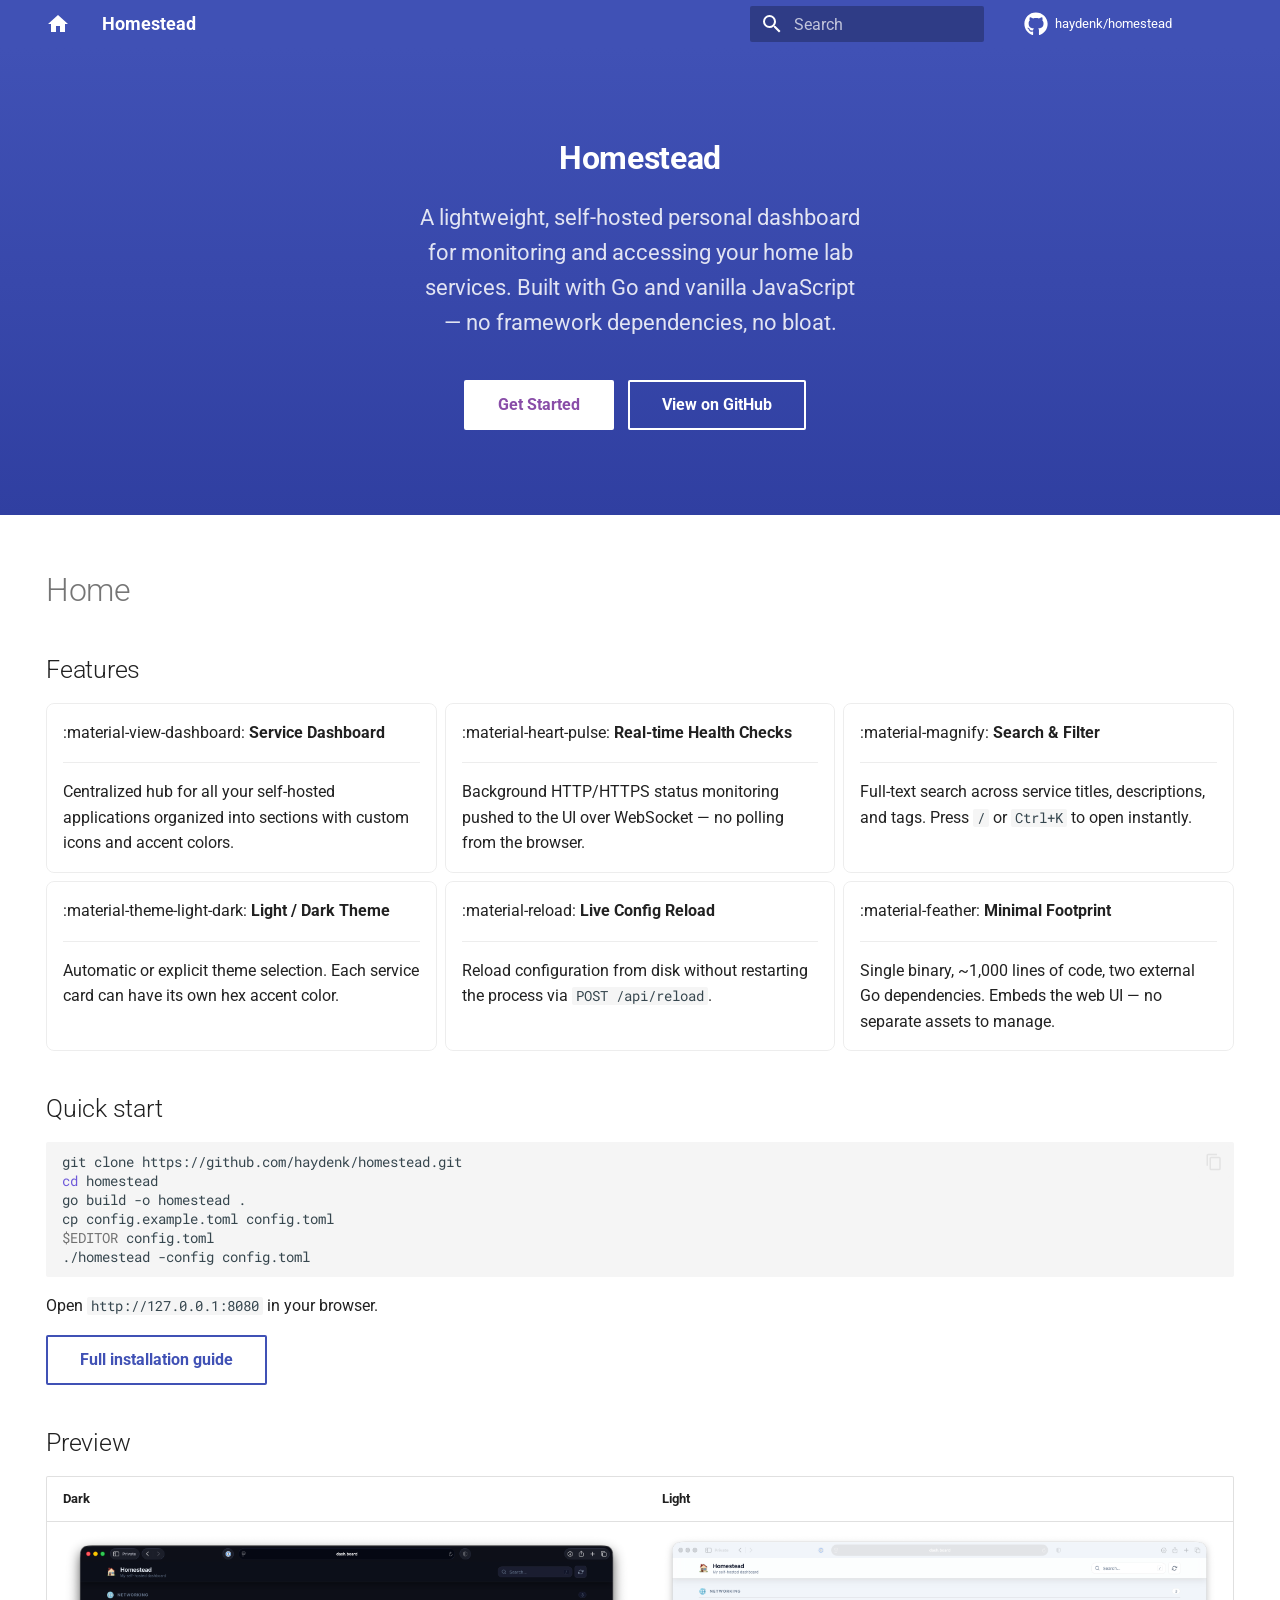
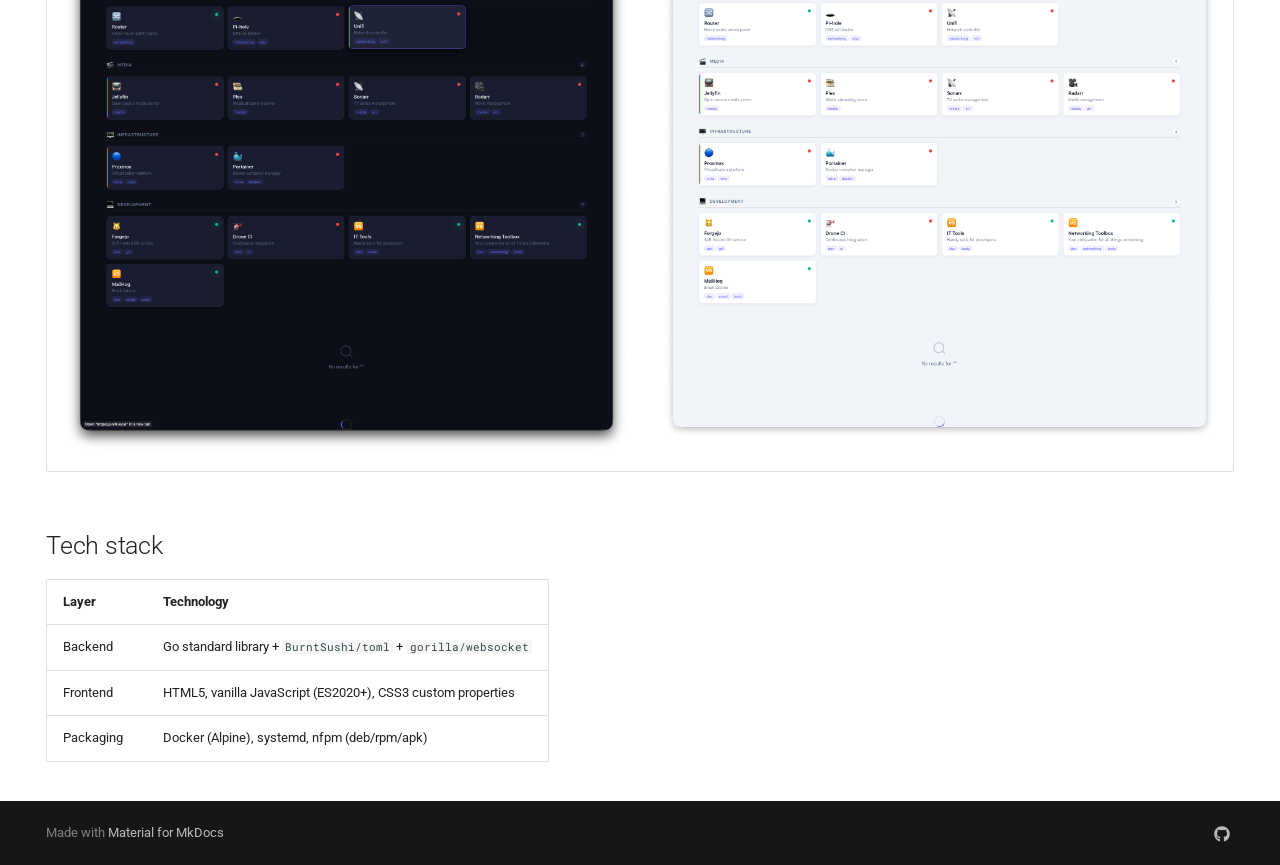
==== commit e4256aa5: "Deployed e55bf78 with MkDocs version: 1.6.1" ====
--- a/index.html
+++ b/index.html
@@ -129,21 +129,13 @@
     
     
     
-    <input class="md-option" data-md-color-media="(prefers-color-scheme: dark)" data-md-color-scheme="slate" data-md-color-primary="indigo" data-md-color-accent="cyan"  aria-label="Switch to light mode"  type="radio" name="__palette" id="__palette_0">
-    
-      <label class="md-header__button md-icon" title="Switch to light mode" for="__palette_1" hidden>
-        <svg xmlns="http://www.w3.org/2000/svg" viewBox="0 0 24 24"><path d="M12 18c-.89 0-1.74-.2-2.5-.55C11.56 16.5 13 14.42 13 12s-1.44-4.5-3.5-5.45C10.26 6.2 11.11 6 12 6a6 6 0 0 1 6 6 6 6 0 0 1-6 6m8-9.31V4h-4.69L12 .69 8.69 4H4v4.69L.69 12 4 15.31V20h4.69L12 23.31 15.31 20H20v-4.69L23.31 12z"/></svg>
-      </label>
-    
-  
-    
-    
-    
-    <input class="md-option" data-md-color-media="(prefers-color-scheme: light)" data-md-color-scheme="default" data-md-color-primary="indigo" data-md-color-accent="cyan"  aria-label="Switch to dark mode"  type="radio" name="__palette" id="__palette_1">
-    
-      <label class="md-header__button md-icon" title="Switch to dark mode" for="__palette_0" hidden>
-        <svg xmlns="http://www.w3.org/2000/svg" viewBox="0 0 24 24"><path d="M12 8a4 4 0 0 0-4 4 4 4 0 0 0 4 4 4 4 0 0 0 4-4 4 4 0 0 0-4-4m0 10a6 6 0 0 1-6-6 6 6 0 0 1 6-6 6 6 0 0 1 6 6 6 6 0 0 1-6 6m8-9.31V4h-4.69L12 .69 8.69 4H4v4.69L.69 12 4 15.31V20h4.69L12 23.31 15.31 20H20v-4.69L23.31 12z"/></svg>
-      </label>
+    <input class="md-option" data-md-color-media="(prefers-color-scheme: dark)" data-md-color-scheme="slate" data-md-color-primary="indigo" data-md-color-accent="cyan"  aria-hidden="true"  type="radio" name="__palette" id="__palette_0">
+    
+  
+    
+    
+    
+    <input class="md-option" data-md-color-media="(prefers-color-scheme: light)" data-md-color-scheme="default" data-md-color-primary="indigo" data-md-color-accent="cyan"  aria-hidden="true"  type="radio" name="__palette" id="__palette_1">
     
   
 </form>
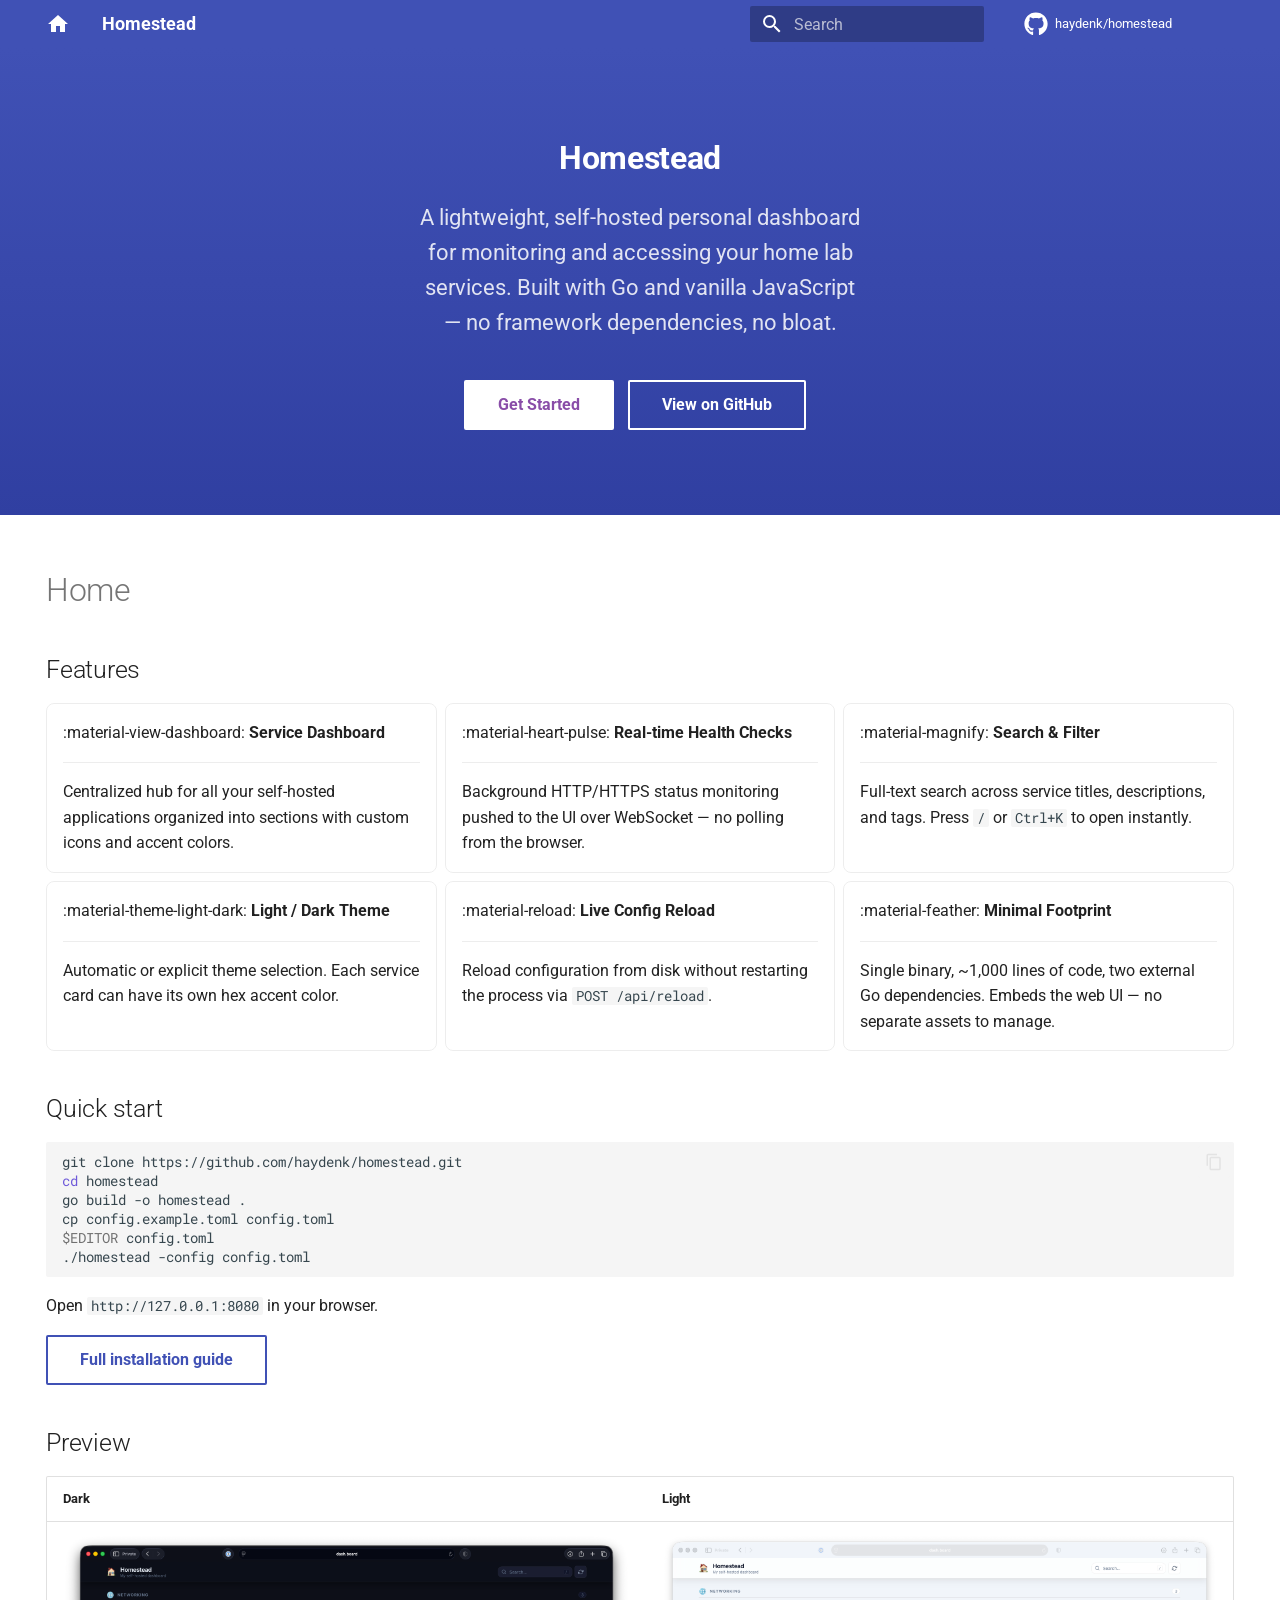
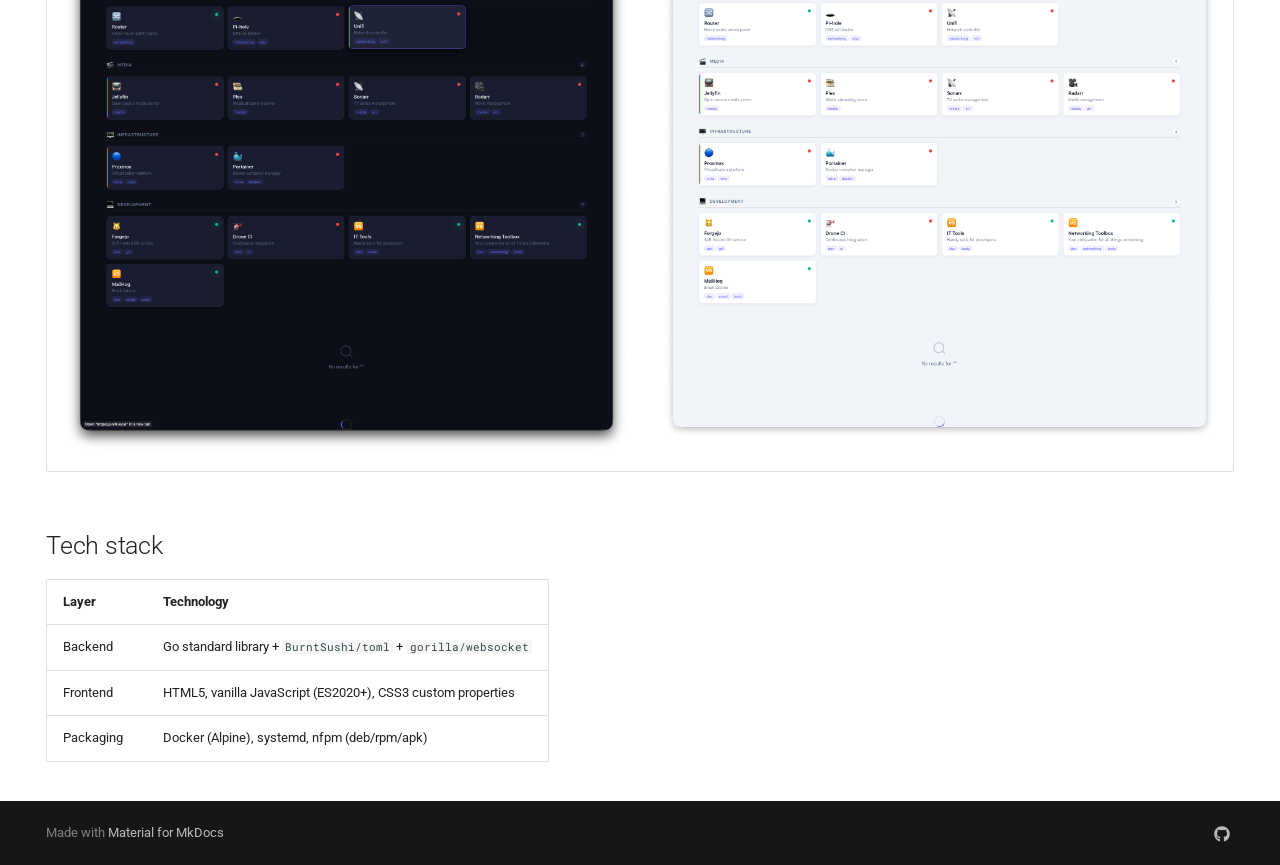
==== commit b636ddd5: "Deployed f96e51f with MkDocs version: 1.6.1" ====
--- a/index.html
+++ b/index.html
@@ -23,7 +23,7 @@
       
       
       <link rel="icon" href="assets/images/favicon.png">
-      <meta name="generator" content="mkdocs-1.6.1, mkdocs-material-9.7.4">
+      <meta name="generator" content="mkdocs-1.6.1, mkdocs-material-9.7.6">
     
     
       
